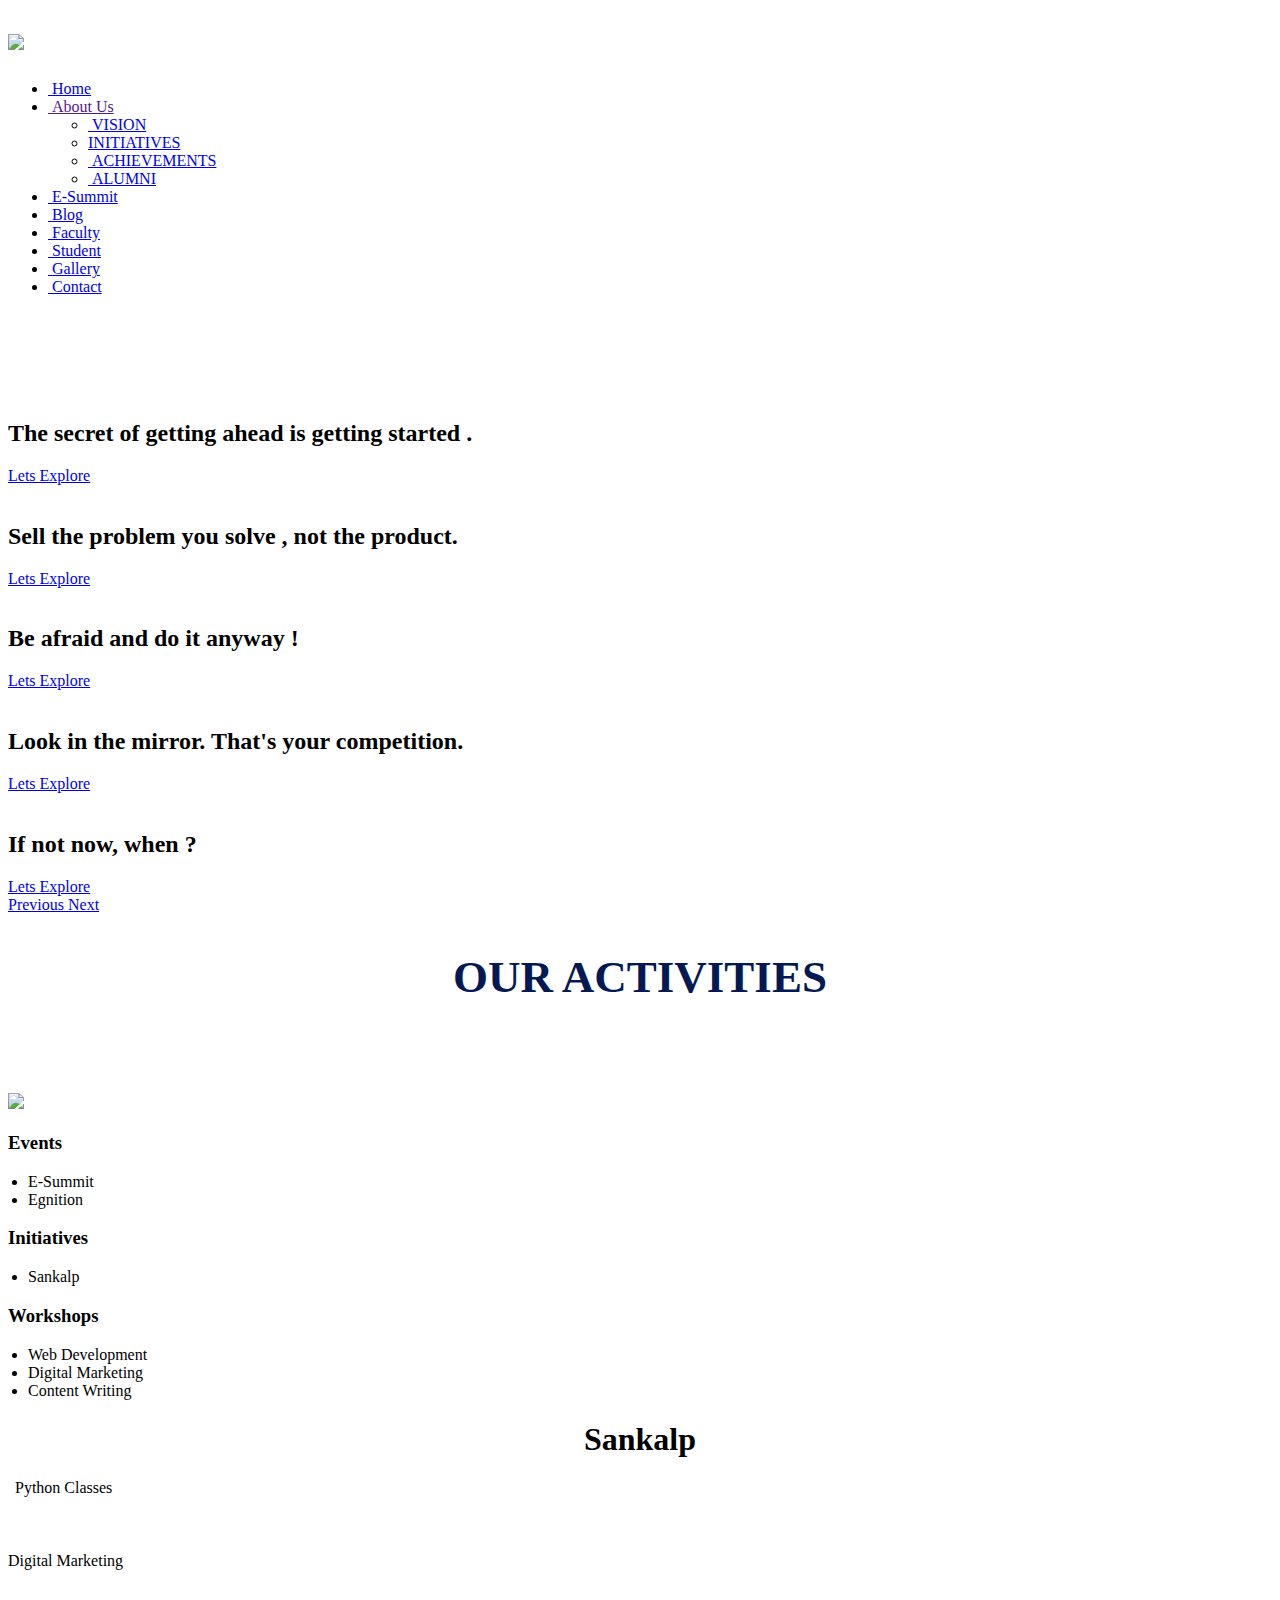
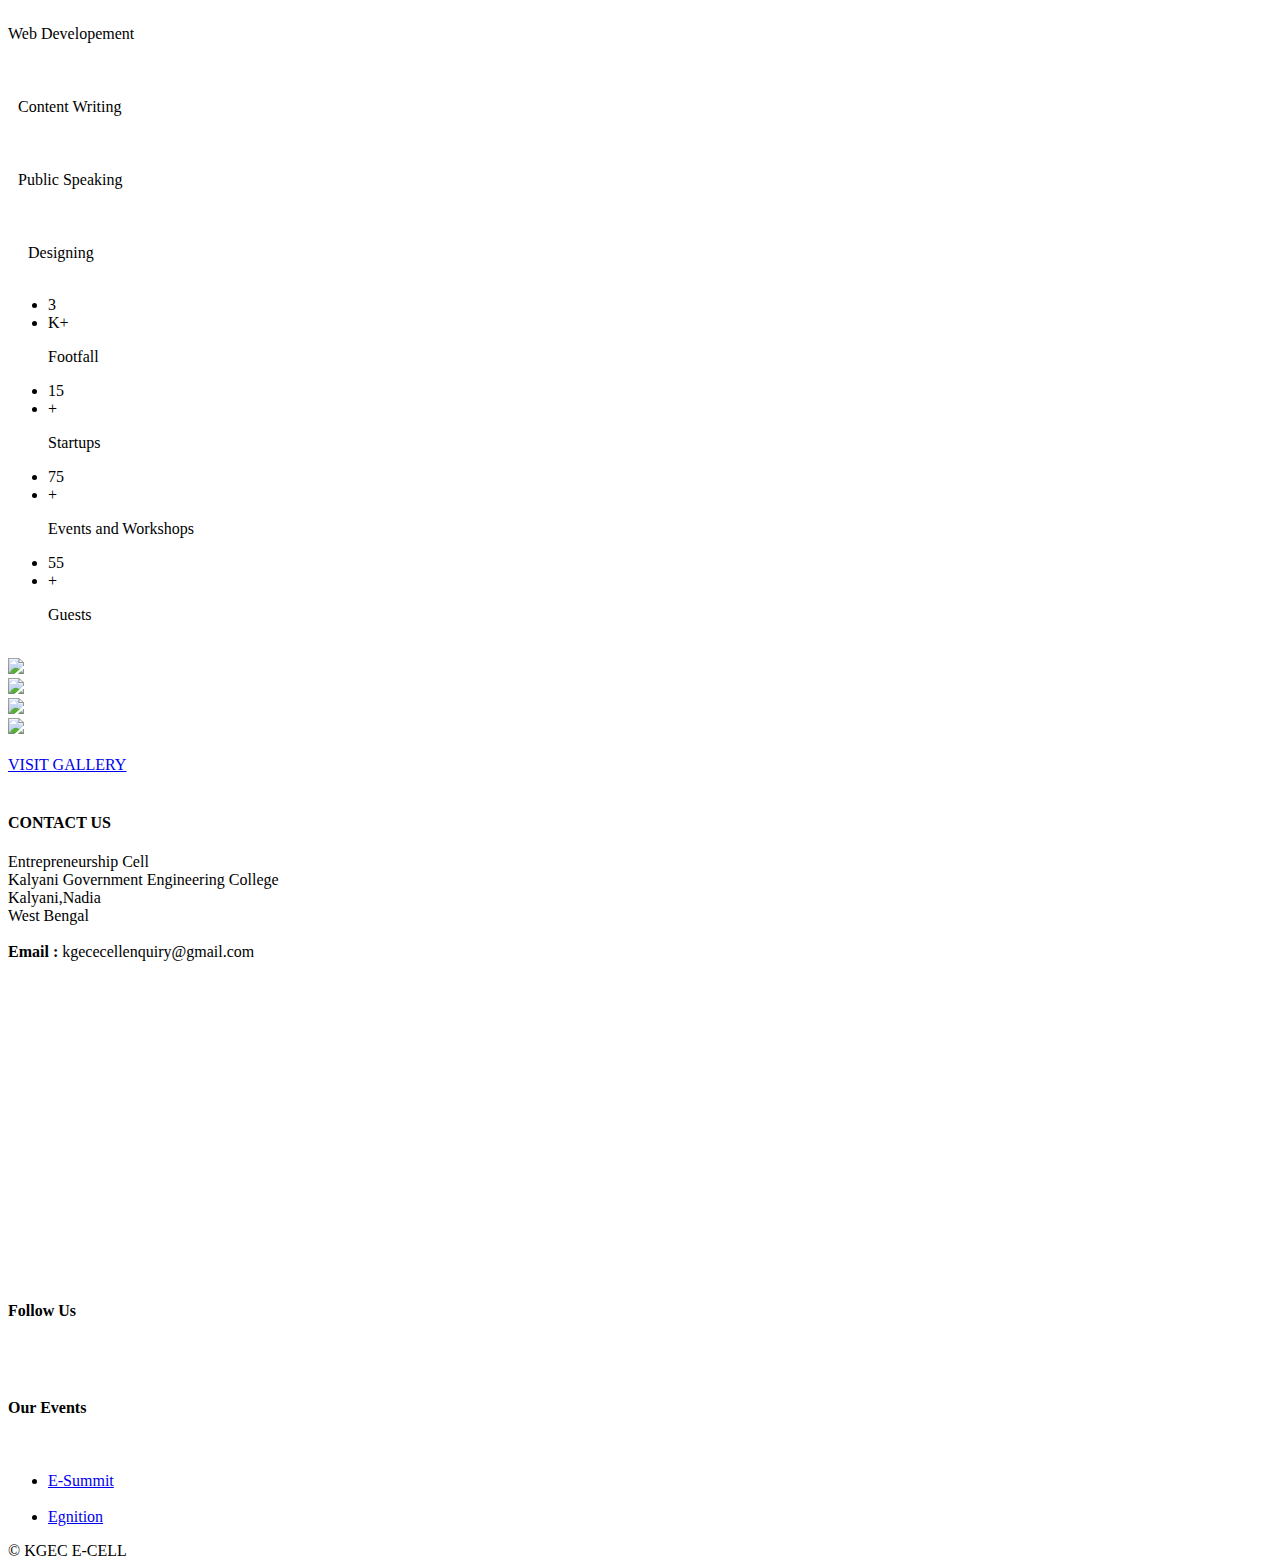
==== index.html @ 33a1c46d "CHANGES UPDATED" ====
<!DOCTYPE html>
<html lang="en">
<head>
  <meta charset="utf-8">
  <title>Entrepreneurship Cell-KGEC</title>
  <meta content="width=device-width, initial-scale=1.0" name="viewport">
  <meta content="" name="keywords">
  <meta content="" name="description">

  <!-- Favicons -->
  <link href="images/favicon-_1_.png" rel="icon">
  <link href="iimages/favicon.png" rel="apple-touch-icon">

  <!-- Google Fonts -->
  <link href="https://fonts.googleapis.com/css?family=Open+Sans:300,300i,400,400i,700,700i|Montserrat:300,400,500,700" rel="stylesheet">

  <!-- Bootstrap CSS File -->
  <link href="lib/bootstrap/css/bootstrap.min.css" rel="stylesheet">

  <!-- Libraries CSS Files -->
  <link href="lib/font-awesome/css/font-awesome.min.css" rel="stylesheet">
  <link href="lib/animate/animate.min.css" rel="stylesheet">
  <link href="lib/ionicons/css/ionicons.min.css" rel="stylesheet">
  <link href="lib/owlcarousel/assets/owl.carousel.min.css" rel="stylesheet">
  <link href="lib/lightbox/css/lightbox.min.css" rel="stylesheet">

  <!-- Main Stylesheet File -->
  <link href="css/style.css" rel="stylesheet">
<script type="js/main.js"></script>  
<meta property="og:site_name" content="Entrepreneurship Cell-KGEC"/>
<meta property="og:image" content="images/do.jpg">


  <!--<script src="http://ajax.googleapis.com/ajax/libs/jquery/1.8.3/jquery.min.js"></script>
<script src="dependencies/resslides.js"></script>--->

  <!-- =======================================================
    Theme Name: BizPage
    Theme URL: https://bootstrapmade.com/bizpage-bootstrap-business-template/
    Author: BootstrapMade.com
    License: https://bootstrapmade.com/license/
  ======================================================= -->
</head>

<body>

  <!-- Preloader ----------------->
<div id="preloader">
    <div class="preloader">
       <div class="sk-cube-grid">
            <div class="sk-cube sk-cube1"></div>
            <div class="sk-cube sk-cube2"></div>
            <div class="sk-cube sk-cube3"></div>
            <div class="sk-cube sk-cube4"></div>
            <div class="sk-cube sk-cube5"></div>
            <div class="sk-cube sk-cube6"></div>
            <div class="sk-cube sk-cube7"></div>
            <div class="sk-cube sk-cube8"></div>
            <div class="sk-cube sk-cube9"></div>
        </div>
    </div>
</div>

  <!--==========================
    Header
  ============================-->
 <!--<div class="cnt2" id='cnt2'>
        mobile version nav
        <div class="menu">
            <div class="app-menu">
                <div class="sidebar-box">
                    <div class="solid-head">
                        <img class="main-icon" src="images/thumbnail_large.png">
                        <p class="name1">KGEC-Ecell</p>
                    </div>
                    <ul class='main-nav2'>
                        <li class="nav-active2">
                            <a href="index.html">
                                <i class="fa fa-home"></i>&nbsp;Home</a>
                        </li>
                        <li>
                            <a href="about.html">
                                <i class="fa fa-user"></i>&nbsp;About Us</a>
                        </li>
                        <li>
                            <a href="esummit.html">
                                <i class='fa fa-asl-interpreting'></i>&nbsp;E-Summit</a>
                        </li>
                        <li>
                            <a href="https://kgececell.wordpress.com/">Blog</a>
                        </li>
                        <li>
                            <a href="faculty.html">
                                <i class="fa fa-user"></i>&nbsp;Faculty</a>
                        </li>
                        <li>
                            <a href="student.html">
                                <i class="fa fa-user"></i>&nbsp;Student</a>
                        </li>
                        <li>
                            <a href="gallery.html">
                                <i class="fa fa-image"></i>&nbsp;Gallery</a>
                        </li>
                    </ul>
                </div>
            </div>
        </div>-->



 <header id="header">
     <div class="container-fluid">

    <div id="logo" class="pull-left">
     
        <h1><a href="index.html"><img src="images/thumbnail_large.png" class="img-responsive"></a></h1>
      </div>
<nav id="nav-menu-container">
      
        <ul class="nav-menu">
           <li class="menu-active"><a href="#intro"><icon class="fa fa-home"></icon>&nbsp;Home</a></li>
           <li class="menu-has-children"><a href=""><icon class="fa fa-user"></icon>&nbsp;About Us</a>
           <ul>
              <li><a href="vision.html"><icon class="fa fa-eye"></icon>&nbsp;VISION </a></li>
              <li><a href="initiative.html"><icon class="fa fa-graduation-cap"></icon>INITIATIVES</a></li>
              <li><a href="achievement.html"><icon class="fa fa-trophy"></icon>&nbsp;ACHIEVEMENTS</a></li>
              <li><a href="alumni.html"><icon class="fa fa-users"></icon>&nbsp;ALUMNI</a></li>
            </ul>
        </li>
           <li><a href="esummit.html"><icon class='fa fa-asl-interpreting'></icon>&nbsp;E-Summit</a></li>
            <li><a href="https://kgececell.wordpress.com/"><icon class="fa fa-stumbleupon-circle"></icon>&nbsp;Blog</a></li>
          <li><a href="faculty.html"><icon class="fa fa-university"></icon>&nbsp;Faculty</a></li>
          <li><a href="student.html"><icon class="fa fa-users"></icon>&nbsp;Student</a></li>
          <li><a href="gallery.html"> <icon class="fa fa-image"></icon>&nbsp;Gallery</a></li>
          <li><a href="#footer"><icon class="fa fa-contao"></icon>&nbsp;Contact</a></li>
        </ul>
      </nav><!-- #nav-menu-container -->
    </div>
  </header><!-- #header -->

  <!--==========================
    Intro Section
  ============================-->
<!--<ul class="rslides">
  <li><img src="images/caro8.jpg" alt=""></li>
  <li><img src="images/caro2.jpg" alt=""></li>
  <li><img src="images/caro3.jpg" alt=""></li>
    <li><img src="images/caro6.jpeg" alt=""></li>
  <li><img src="images/caro5.jpg" alt=""></li>
</ul>-->

<br>
<br>
<br>

  <section id="intro" >
    <div class="intro-container">
      <div id="introCarousel" class="carousel  slide carousel-fade " data-ride="carousel">

        <ol class="carousel-indicators">
        </ol>

        <div class="carousel-inner" role="listbox">

          <div class="carousel-item active">
            <div class="carousel-background"><img src="images/caro8.jpg" class="img-responsive center-block" alt="" > </div>
            <div class="carousel-container">
              <div class="carousel-content">
                <h2>The secret of getting ahead is getting started .</h2>
               <!-- <p>Lorem ipsum dolor sit amet, consectetur adipiscing elit, sed do eiusmod tempor incididunt ut labore et dolore magna aliqua. Ut enim ad minim veniam, quis nostrud exercitation ullamco laboris nisi ut aliquip ex ea commodo consequat.</p>-->
                <a href="#tasks" class="btn-get-started scrollto">Lets Explore </a>
              </div>
            </div>
          </div>

          <div class="carousel-item">
            <div class="carousel-background"><img src="images/caro3.jpg" class="img-responsive center-block"  alt="" ></div>
            <div class="carousel-container">
              <div class="carousel-content">
                <h2>Sell the problem you solve , not the product.</h2>
              <!--  <p>Nam libero tempore, cum soluta nobis est eligendi optio cumque nihil impedit quo minus id quod maxime placeat facere possimus, omnis voluptas assumenda est, omnis dolor repellendus. Temporibus autem quibusdam et aut officiis debitis aut.</p>-->
                <a href="#tasks" class="btn-get-started scrollto">Lets Explore </a>
              </div>
            </div>
          </div>

          <div class="carousel-item">
            <div class="carousel-background"><img src="images/caro2.jpg" class="img-responsive center-block"  alt="" ></div>
            <div class="carousel-container">
              <div class="carousel-content">
               <h2>Be afraid and do it anyway !</h2>
               <!-- <p>Beatae vitae dicta sunt explicabo. Nemo enim ipsam voluptatem quia voluptas sit aspernatur aut odit aut fugit, sed quia consequuntur magni dolores eos qui ratione voluptatem sequi nesciunt omnis iste natus error sit voluptatem accusantium.</p>-->
                <a href="#tasks" class="btn-get-started scrollto">Lets Explore </a>
              </div>
            </div>
          </div>

          <div class="carousel-item">
            <div class="carousel-background"><img src="images/caro5.jpg" class="img-responsive center-block"  alt=""></div>
            <div class="carousel-container">
              <div class="carousel-content">
                <h2>Look in the mirror. That's your competition.</h2>
               <!-- <p>Neque porro quisquam est, qui dolorem ipsum quia dolor sit amet, consectetur, adipisci velit, sed quia non numquam eius modi tempora incidunt ut labore et dolore magnam aliquam quaerat voluptatem. Ut enim ad minima veniam, quis nostrum.</p>-->
                <a href="#tasks" class="btn-get-started scrollto">Lets Explore </a>
              </div>
            </div>
          </div>

          <div class="carousel-item">
            <div class="carousel-background"><img src="images/caro6.jpeg"  class="img-responsive center-block" alt="" ></div>
            <div class="carousel-container">
              <div class="carousel-content">
               <h2>If not now, when ?</h2>
              <!--  <p>Lorem ipsum dolor sit amet, consectetur adipiscing elit, sed do eiusmod tempor incididunt ut labore et dolore magna aliqua. Ut enim ad minim veniam, quis nostrud exercitation ullamco laboris nisi ut aliquip ex ea commodo consequat.</p>-->
                <a href="#tasks" class="btn-get-started scrollto">Lets Explore </a>
              </div>
            </div>
          </div>

        </div>

        <a class="carousel-control-prev" href="#introCarousel" role="button" data-slide="prev">
          <span class="carousel-control-prev-icon ion-chevron-left" aria-hidden="true"></span>
          <span class="sr-only">Previous</span>
        </a>

        <a class="carousel-control-next" href="#introCarousel" role="button" data-slide="next">
          <span class="carousel-control-next-icon ion-chevron-right" aria-hidden="true"></span>
          <span class="sr-only">Next</span>
        </a>

      </div>
    </div>
  </section> 
  <!--#intro -->

  <!--<main id="main">
    ==========================
      Featured Services Section
    ============================-->
    <section id="tasks">
      <div class="row" style="margin: 2vw 0 2vw 0;">
                <div class="col-12">
                    <h2 style="font-size: 45px;text-align:center;margin-bottom: 10vh;color:#021954;"><b>OUR ACTIVITIES</b></h2>
                </div>
                </div>
            <div class="container-fluid cn1">

                <div class="row">
                    <div class="d-none d-md-block col-md-3">
                        <div class="col-md-7 offset-2">
                            <img src="images/bulb.png" class="img-fluid" >
                        </div>
                    </div>
                    <div class="col-10 col-md-3 offset-md-0 offset-2">
                        <h3 ><b>Events</b></h3>
                        <ul class="ul1" style ="padding:0 0 0 20px">

                                <li>E-Summit</li>

                                <li>Egnition</li>

                        </ul>
                    </div>
                    <div class="col-10 col-md-3 offset-md-0 offset-2">
                        <h3><b>Initiatives</b></h3>
                        <ul class="ul1" style ="padding:0 0px 0 20px">

                                <li>Sankalp</li>



                        </ul>
                    </div>
                    <div class="col-10 col-md-3 offset-md-0 offset-2">
                        <h3><b>Workshops</b></h3>
                        <ul class="ul1" style ="padding:0 0px 0 20px">

                                <li>Web Development</li>

                                <li>Digital Marketing</li>

                                <li>Content Writing</li>

                        </ul>
                    </div>
                </div>
            </div>
    </section>
   <!-- <section id="featured-services">
      <div class="container">
        <div class="row">
          <div class="col-lg-4 box">
            <i class="ion-ios-bookmarks-outline"></i>
            <h4 class="title"><a href="">Lorem Ipsum Delino</a></h4>
            <p class="description">Voluptatum deleniti atque corrupti quos dolores et quas molestias excepturi sint occaecati cupiditate non provident</p>
          </div>
          <div class="col-lg-4 box box-bg">
            <i class="ion-ios-stopwatch-outline"></i>
            <h4 class="title"><a href="">Dolor Sitema</a></h4>
            <p class="description">Minim veniam, quis nostrud exercitation ullamco laboris nisi ut aliquip ex ea commodo consequat tarad limino ata</p>
          </div>
          <div class="col-lg-4 box">
            <i class="ion-ios-heart-outline"></i>
            <h4 class="title"><a href="">Sed ut perspiciatis</a></h4>
            <p class="description">Duis aute irure dolor in reprehenderit in voluptate velit esse cillum dolore eu fugiat nulla pariatur</p>
          </div>
        </div>
      </div>
    </section>--><!-- #featured-services -->

    
    <!--==========================
      Services Section
    ============================-->



    <section id = "sankalp" class="wow fadeIn" container-fluid>
            <div class="container-fluid grid1" >
                <div class="row">
                    <div class="col-12 col-md-12" > <h1 id="sank"> <center>Sankalp</center></h1></div></div>
                <div class="row ">
                    <div class="col-12 col-md-4 grid2 ">
                        <div class="row" >
                            <i class="fa fa-code" style="font-size:48px"></i>
                        </div>
                        <div class="row" style="padding-left:7px; " >
                   Python Classes 
                        </div>
                    </div>
                    <div class="col-12 col-md-4 grid2">
                            <div class="row" >
                                <i class="fa fa-facebook" style="font-size:48px;padding-left: 45px;"></i>
                            </div>
                            <div class="row"   >
                            Digital Marketing
                            </div>
                        </div>
                        <div class="col-12 col-md-4 grid2">
                                <div class="row" >
                                    <i class="fa fa-globe" style="font-size:48px;padding-left: 48px;"></i>
                                </div>
                                <div class="row"  >
                                Web Developement
                                </div>
                            </div>

                </div>
                <div class="row ">
                        <div class="col-12 col-md-4 grid2">
                            <div class="row" >
                                <i class="fa fa-pencil-square-o" style="font-size:48px;padding-left: 50px;"></i>
                            </div>
                            <div class="row" style="padding-left:10px;" >
                            Content Writing
                            </div>
                        </div>
                        <div class="col-12 col-md-4 grid2">
                                <div class="row" >
                                    <i class="fa fa-microphone" style="font-size:48px;padding-left: 50px;"></i>
                                </div>
                                <div class="row" style="padding-left:10px;">
                                Public Speaking
                                </div>
                            </div>
                            <div class="col-12 col-md-4 grid2">
                                    <div class="row" >
                                        <i class="fa fa-paint-brush" style="font-size:48px;padding-left:38px;"></i>
                                    </div>
                                    <div class="row" style="padding-left:20px;" >
                                    Designing
                                    </div>
                                </div>

                 

            </div>
          </div>
</section>
   
     
        
<!--<section id = "sankalp" class="wow fadeIn" container-fluid>
            <div class="container-fluid grid1" >
                <div class="row">
                    <div class="col-12 col-md-12" style="padding:60px 0 30px 0" > <h1 id="sank"> <center>Sankalp</center></h1></div></div>
                <div class="row ">
                    <div class="col-12 col-md-4 grid2">
                        <div class="row" style="padding-left:200px; margin-bottom:10px;">
                            <i class="fa fa-code" style="font-size:48px"></i>
                        </div>
                        <div class="row" style="padding:0 0 60px 165px">
                   Python Classes 
                        </div>
                    </div>
                    <div class="col-12 col-md-4 grid2">
                            <div class="row" style="padding-left:200px; margin-bottom:10px;">
                                <i class="fa fa-facebook" style="font-size:48px"></i>
                            </div>
                            <div class="row" style="padding-left:155px">
                            Digital Marketing
                            </div>
                        </div>
                        <div class="col-12 col-md-4 grid2">
                                <div class="row" style="padding-left:200px; margin-bottom:10px;">
                                    <i class="fa fa-globe" style="font-size:48px"></i>
                                </div>
                                <div class="row" style="padding-left:155px">
                                Web Developement
                                </div>
                            </div>
                </div>
                <div class="row ">
                        <div class="col-12 col-md-4 grid2">
                            <div class="row" style="padding-left:200px; margin-bottom:10px;">
                                <i class="fa fa-pencil-square-o" style="font-size:48px"></i>
                            </div>
                            <div class="row" style="padding-left:165px">
                            Content Writing
                            </div>
                        </div>
                        <div class="col-12 col-md-4 grid2">
                                <div class="row" style="padding-left:200px; margin-bottom:10px;">
                                    <i class="fa fa-microphone" style="font-size:48px"></i>
                                </div>
                                <div class="row" style="padding-left:165px">
                                Public Speaking
                                </div>
                            </div>
                            <div class="col-12 col-md-4 grid2">
                                    <div class="row" style="padding-left:200px; margin-bottom:10px;">
                                        <i class="fa fa-paint-brush" style="font-size:48px"></i>
                                    </div>
                                    <div class="row" style="padding-left:165px">
                                    Designing
                                    </div>
                                </div>
                 
            </div>
          </div>
</section>-->
        <!--<header class="section-header wow fadeInUp">
          <h3>Services</h3>
          <p>Laudem latine persequeris id sed, ex fabulas delectus quo. No vel partiendo abhorreant vituperatoribus, ad pro quaestio laboramus. Ei ubique vivendum pro. At ius nisl accusam lorenta zanos paradigno tridexa panatarel.</p>
        </header>
        <div class="row">
          <div class="col-lg-4 col-md-6 box wow bounceInUp" data-wow-duration="1.4s">
            <div class="icon"><i class="ion-ios-analytics-outline"></i></div>
            <h4 class="title"><a href="">Lorem Ipsum</a></h4>
            <p class="description">Voluptatum deleniti atque corrupti quos dolores et quas molestias excepturi sint occaecati cupiditate non provident</p>
          </div>
          <div class="col-lg-4 col-md-6 box wow bounceInUp" data-wow-duration="1.4s">
            <div class="icon"><i class="ion-ios-bookmarks-outline"></i></div>
            <h4 class="title"><a href="">Dolor Sitema</a></h4>
            <p class="description">Minim veniam, quis nostrud exercitation ullamco laboris nisi ut aliquip ex ea commodo consequat tarad limino ata</p>
          </div>
          <div class="col-lg-4 col-md-6 box wow bounceInUp" data-wow-duration="1.4s">
            <div class="icon"><i class="ion-ios-paper-outline"></i></div>
            <h4 class="title"><a href="">Sed ut perspiciatis</a></h4>
            <p class="description">Duis aute irure dolor in reprehenderit in voluptate velit esse cillum dolore eu fugiat nulla pariatur</p>
          </div>
          <div class="col-lg-4 col-md-6 box wow bounceInUp" data-wow-delay="0.1s" data-wow-duration="1.4s">
            <div class="icon"><i class="ion-ios-speedometer-outline"></i></div>
            <h4 class="title"><a href="">Magni Dolores</a></h4>
            <p class="description">Excepteur sint occaecat cupidatat non proident, sunt in culpa qui officia deserunt mollit anim id est laborum</p>
          </div>
          <div class="col-lg-4 col-md-6 box wow bounceInUp" data-wow-delay="0.1s" data-wow-duration="1.4s">
            <div class="icon"><i class="ion-ios-barcode-outline"></i></div>
            <h4 class="title"><a href="">Nemo Enim</a></h4>
            <p class="description">At vero eos et accusamus et iusto odio dignissimos ducimus qui blanditiis praesentium voluptatum deleniti atque</p>
          </div>
          <div class="col-lg-4 col-md-6 box wow bounceInUp" data-wow-delay="0.1s" data-wow-duration="1.4s">
            <div class="icon"><i class="ion-ios-people-outline"></i></div>
            <h4 class="title"><a href="">Eiusmod Tempor</a></h4>
            <p class="description">Et harum quidem rerum facilis est et expedita distinctio. Nam libero tempore, cum soluta nobis est eligendi</p>
          </div>
        </div>
      </div>
    </section>-->
    <!-- #services -->

    <!--==========================
      Call To Action Section
    ============================-->
    <!--<section id="call-to-action" class="wow fadeIn">
      <div class="container text-center">
        <h3>Call To Action</h3>
        <p> Duis aute irure dolor in reprehenderit in voluptate velit esse cillum dolore eu fugiat nulla pariatur. Excepteur sint occaecat cupidatat non proident, sunt in culpa qui officia deserunt mollit anim id est laborum.</p>
        <a class="cta-btn" href="#">Call To Action</a>
      </div>
    </section>--><!-- #call-to-action -->

    <!--==========================
      Skills Section
    ============================-->
   <!--<section id="skills">
      <div class="container">
        <header class="section-header">
          <h3>Our Skills</h3>
          
        </header>
        <div class="skills-content">
          <div class="progress">
            <div class="progress-bar bg-success" role="progressbar" aria-valuenow=95 aria-valuemin="0" aria-valuemax="100">
              <span class="skill">Web Development <i class="val">95%</i></span>
            </div>
          </div>
          <div class="progress">
            <div class="progress-bar bg-info" role="progressbar" aria-valuenow="90" aria-valuemin="0" aria-valuemax="100">
              <span class="skill">Designing <i class="val">90%</i></span>
            </div>
          </div>
          <div class="progress">
            <div class="progress-bar bg-warning" role="progressbar" aria-valuenow="75" aria-valuemin="0" aria-valuemax="100">
              <span class="skill">Content Writting <i class="val">75%</i></span>
            </div>
          </div>
          <div class="progress">
            <div class="progress-bar bg-danger" role="progressbar" aria-valuenow="60" aria-valuemin="0" aria-valuemax="100">
              <span class="skill">Digital Marketing <i class="val">60%</i></span>
            </div>
          </div>
        </div>
      </div>
    </section>-->

    <!--==========================
      Facts Section
    ============================-->
    <br>
    <section id="facts"  class="wow fadeIn">
      <div class="container">

       <!-- <header class="section-header">
          <h3>Facts</h3>
          <p>Sed ut perspiciatis unde omnis iste natus error sit voluptatem accusantium doloremque</p>
        </header>-->

        <div class="row counters">

  				<div class="col-lg-3 col-6 text-center">
                <ul class="lll1">
                                <li class="counter-value cou" data-toggle="counter-up">3

                                </li>
                                <li class="cou">
                                    K+
                                </li> <p>Footfall</p> </ul>
                               
                           
           <!-- <span data-toggle="counter-up">25</span>
            <p>Events and Workshops</p>-->
  				</div>

          <div class="col-lg-3 col-6 text-center">
            <ul class="lll1">
                                <li class="counter-value cou" data-toggle="counter-up">15

                                </li>
                                <li class="cou">
                                    +
                                </li>
                                <p>Startups</p>
                            </ul>
           <!-- <span data-toggle="counter-up">44</span>
            <p>Guests</p>-->
  				</div>

          <div class="col-lg-3 col-6 text-center">
            <ul class="lll1">
                                <li class="counter-value cou" data-toggle="counter-up">75

                                </li>
                                <li class="cou">
                                    +
                                </li>
                                <p>Events and Workshops</p>
                            </ul>
          <!--  <span data-toggle="counter-up">250</span>
            <p>Students</p>-->
  				</div>

          <div class="col-lg-3 col-6 text-center">
             <ul class="lll1">
                                <li class="counter-value cou" data-toggle="counter-up">55

                                </li>
                                <li class="cou">
                                    +
                                </li>
                                <p>Guests</p>
                            </ul>
           <!-- <span data-toggle="counter-up">2,500</span>
            <p>Football</p>-->
  				</div>

  			</div>

        <!--<div class="facts-img">
          <img src="img/facts-img.png" alt="" class="img-fluid">
        </div>-->

      </div>
    </section><!-- #facts -->
  
  <br>

  <section id="homegal">

         <div class="container-fluid glll">

            <div class="row gg11">
                <div class="col-md-3">
                    <img src="images/hg1.jpg" class="aa">

                </div>
                <div class="col-md-3">
                    <img src="images/hg2.jpg" class="aa">
                </div>
                <div class="col-md-3">
                    <img src="images/hg3.jpg" class="aa">
                </div>
                <div class="col-md-3">
                    <img src="images/hg4.jpg" class="aa">
                </div>
            </div>
            <br>
            <div class="row text-center">
                <div class="col-md-12">
                        <a href="gallery.html" class="btn fwb" id="gall"> <bold>VISIT GALLERY</bold></a>
                        
              </div>
            </div>

            </div>
        </section>

<br>

    <!--==========================
      Clients Section
    ============================-->
   <!-- <section id="clients" class="wow fadeInUp">
      <div class="container">
        <header class="section-header">
          <h3>Our Clients</h3>
        </header>
        <div class="owl-carousel clients-carousel">
          <img src="img/clients/client-1.png" alt="">
          <img src="img/clients/client-2.png" alt="">
          <img src="img/clients/client-3.png" alt="">
          <img src="img/clients/client-4.png" alt="">
          <img src="img/clients/client-5.png" alt="">
          <img src="img/clients/client-6.png" alt="">
          <img src="img/clients/client-7.png" alt="">
          <img src="img/clients/client-8.png" alt="">
        </div>
      </div>
    </section>--><!-- #clients -->

    <!--==========================
      Clients Section
    ============================-->
    <!--<section id="testimonials" class="section-bg wow fadeInUp">
      <div class="container">
        <header class="section-header">
          <h3>Testimonials</h3>
        </header>
        <div class="owl-carousel testimonials-carousel">
          <div class="testimonial-item">
            <img src="img/testimonial-1.jpg" class="testimonial-img" alt="">
            <h3>Saul Goodman</h3>
            <h4>Ceo &amp; Founder</h4>
            <p>
              <img src="img/quote-sign-left.png" class="quote-sign-left" alt="">
              Proin iaculis purus consequat sem cure digni ssim donec porttitora entum suscipit rhoncus. Accusantium quam, ultricies eget id, aliquam eget nibh et. Maecen aliquam, risus at semper.
              <img src="img/quote-sign-right.png" class="quote-sign-right" alt="">
            </p>
          </div>
          <div class="testimonial-item">
            <img src="img/testimonial-2.jpg" class="testimonial-img" alt="">
            <h3>Sara Wilsson</h3>
            <h4>Designer</h4>
            <p>
              <img src="img/quote-sign-left.png" class="quote-sign-left" alt="">
              Export tempor illum tamen malis malis eram quae irure esse labore quem cillum quid cillum eram malis quorum velit fore eram velit sunt aliqua noster fugiat irure amet legam anim culpa.
              <img src="img/quote-sign-right.png" class="quote-sign-right" alt="">
            </p>
          </div>
          <div class="testimonial-item">
            <img src="img/testimonial-3.jpg" class="testimonial-img" alt="">
            <h3>Jena Karlis</h3>
            <h4>Store Owner</h4>
            <p>
              <img src="img/quote-sign-left.png" class="quote-sign-left" alt="">
              Enim nisi quem export duis labore cillum quae magna enim sint quorum nulla quem veniam duis minim tempor labore quem eram duis noster aute amet eram fore quis sint minim.
              <img src="img/quote-sign-right.png" class="quote-sign-right" alt="">
            </p>
          </div>
          <div class="testimonial-item">
            <img src="img/testimonial-4.jpg" class="testimonial-img" alt="">
            <h3>Matt Brandon</h3>
            <h4>Freelancer</h4>
            <p>
              <img src="img/quote-sign-left.png" class="quote-sign-left" alt="">
              Fugiat enim eram quae cillum dolore dolor amet nulla culpa multos export minim fugiat minim velit minim dolor enim duis veniam ipsum anim magna sunt elit fore quem dolore labore illum veniam.
              <img src="img/quote-sign-right.png" class="quote-sign-right" alt="">
            </p>
          </div>
          <div class="testimonial-item">
            <img src="img/testimonial-5.jpg" class="testimonial-img" alt="">
            <h3>John Larson</h3>
            <h4>Entrepreneur</h4>
            <p>
              <img src="img/quote-sign-left.png" class="quote-sign-left" alt="">
              Quis quorum aliqua sint quem legam fore sunt eram irure aliqua veniam tempor noster veniam enim culpa labore duis sunt culpa nulla illum cillum fugiat legam esse veniam culpa fore nisi cillum quid.
              <img src="img/quote-sign-right.png" class="quote-sign-right" alt="">
            </p>
          </div>
        </div>
      </div>
    </section>--><!-- #testimonials -->

    <!--==========================
      Team Section
    ============================-->
   <!-- <section id="team">
      <div class="container">
        <div class="section-header wow fadeInUp">
          <h3>Team</h3>
          <p>Sed ut perspiciatis unde omnis iste natus error sit voluptatem accusantium doloremque</p>
        </div>
        <div class="row">
          <div class="col-lg-3 col-md-6 wow fadeInUp">
            <div class="member">
              <img src="img/team-1.jpg" class="img-fluid" alt="">
              <div class="member-info">
                <div class="member-info-content">
                  <h4>Walter White</h4>
                  <span>Chief Executive Officer</span>
                  <div class="social">
                    <a href=""><i class="fa fa-twitter"></i></a>
                    <a href=""><i class="fa fa-facebook"></i></a>
                    <a href=""><i class="fa fa-google-plus"></i></a>
                    <a href=""><i class="fa fa-linkedin"></i></a>
                  </div>
                </div>
              </div>
            </div>
          </div>
          <div class="col-lg-3 col-md-6 wow fadeInUp" data-wow-delay="0.1s">
            <div class="member">
              <img src="img/team-2.jpg" class="img-fluid" alt="">
              <div class="member-info">
                <div class="member-info-content">
                  <h4>Sarah Jhonson</h4>
                  <span>Product Manager</span>
                  <div class="social">
                    <a href=""><i class="fa fa-twitter"></i></a>
                    <a href=""><i class="fa fa-facebook"></i></a>
                    <a href=""><i class="fa fa-google-plus"></i></a>
                    <a href=""><i class="fa fa-linkedin"></i></a>
                  </div>
                </div>
              </div>
            </div>
          </div>
          <div class="col-lg-3 col-md-6 wow fadeInUp" data-wow-delay="0.2s">
            <div class="member">
              <img src="img/team-3.jpg" class="img-fluid" alt="">
              <div class="member-info">
                <div class="member-info-content">
                  <h4>William Anderson</h4>
                  <span>CTO</span>
                  <div class="social">
                    <a href=""><i class="fa fa-twitter"></i></a>
                    <a href=""><i class="fa fa-facebook"></i></a>
                    <a href=""><i class="fa fa-google-plus"></i></a>
                    <a href=""><i class="fa fa-linkedin"></i></a>
                  </div>
                </div>
              </div>
            </div>
          </div>
          <div class="col-lg-3 col-md-6 wow fadeInUp" data-wow-delay="0.3s">
            <div class="member">
              <img src="img/team-4.jpg" class="img-fluid" alt="">
              <div class="member-info">
                <div class="member-info-content">
                  <h4>Amanda Jepson</h4>
                  <span>Accountant</span>
                  <div class="social">
                    <a href=""><i class="fa fa-twitter"></i></a>
                    <a href=""><i class="fa fa-facebook"></i></a>
                    <a href=""><i class="fa fa-google-plus"></i></a>
                    <a href=""><i class="fa fa-linkedin"></i></a>
                  </div>
                </div>
              </div>
            </div>
          </div>
        </div>
      </div>
    </section>--><!-- #team -->

    <!--==========================
      Contact Section
    ============================-->
    <!--<section id="contact" class="section-bg wow fadeInUp">
      <div class="container">
        <div class="section-header">
          <h3>Contact Us</h3>
          <p>Sed ut perspiciatis unde omnis iste natus error sit voluptatem accusantium doloremque</p>
        </div>
        <div class="row contact-info">
          <div class="col-md-4">
            <div class="contact-address">
              <i class="ion-ios-location-outline"></i>
              <h3>Address</h3>
              <address>A108 Adam Street, NY 535022, USA</address>
            </div>
          </div>
          <div class="col-md-4">
            <div class="contact-phone">
              <i class="ion-ios-telephone-outline"></i>
              <h3>Phone Number</h3>
              <p><a href="tel:+155895548855">+1 5589 55488 55</a></p>
            </div>
          </div>
          <div class="col-md-4">
            <div class="contact-email">
              <i class="ion-ios-email-outline"></i>
              <h3>Email</h3>
              <p><a href="mailto:info@example.com">info@example.com</a></p>
            </div>
          </div>
        </div>
        <div class="form">
          <div id="sendmessage">Your message has been sent. Thank you!</div>
          <div id="errormessage"></div>
          <form action="" method="post" role="form" class="contactForm">
            <div class="form-row">
              <div class="form-group col-md-6">
                <input type="text" name="name" class="form-control" id="name" placeholder="Your Name" data-rule="minlen:4" data-msg="Please enter at least 4 chars" />
                <div class="validation"></div>
              </div>
              <div class="form-group col-md-6">
                <input type="email" class="form-control" name="email" id="email" placeholder="Your Email" data-rule="email" data-msg="Please enter a valid email" />
                <div class="validation"></div>
              </div>
            </div>
            <div class="form-group">
              <input type="text" class="form-control" name="subject" id="subject" placeholder="Subject" data-rule="minlen:4" data-msg="Please enter at least 8 chars of subject" />
              <div class="validation"></div>
            </div>
            <div class="form-group">
              <textarea class="form-control" name="message" rows="5" data-rule="required" data-msg="Please write something for us" placeholder="Message"></textarea>
              <div class="validation"></div>
            </div>
            <div class="text-center"><button type="submit">Send Message</button></div>
          </form>
        </div>
      </div>
    </section> #contact -->

 <!-- </main>-->

  <!--==========================
    Footer
  ============================-->
   <footer id="footer">
    <div class="footer-top">
      <div class="container">
        <div class="row">
          <div class="col-lg-4 col-md-6 footer-links">
            <h4>CONTACT US</h4>
            <p> Entrepreneurship Cell <br>
              Kalyani Government Engineering College<br>
              Kalyani,Nadia <br>
              West Bengal    <br>
              <br>
              <strong>Email : </strong>kgececellenquiry@gmail.com</p>
           <p><iframe src="https://www.google.com/maps/embed?pb=!1m18!1m12!1m3!1d3672.8812201808146!2d88.44659801424989!3d22.991394923263652!2m3!1f0!2f0!3f0!3m2!1i1024!2i768!4f13.1!3m3!1m2!1s0x39f8952d71094a7f%3A0x8f1c6d3ff467d96b!2sKalyani%20Government%20Engineering%20College!5e0!3m2!1sen!2sin!4v1583172378229!5m2!1sen!2sin" width="300" height="300" frameborder="0" style="border:0;" allowfullscreen=""></iframe></p>
          </div>

          <div class="col-lg-4 col-md-6 footer-contact">
            <h4>Follow Us</h4>
            <br>
           
            <div class="social-links">
               <a href="https://twitter.com/kgececell" class="twitter"><i class="fa fa-twitter"></i></a>
              <a href="https://www.facebook.com/KGEC.ECELL/" class="facebook"><i class="fa fa-facebook"></i></a>
              <a href="https://www.instagram.com/kgececell/?hl=en" class="instagram"><i class="fa fa-instagram"></i></a>
              <a href="https://www.quora.com/profile/Entrepreneurship-Cell-Kalyani-Government-Engineering-College?ch=10&share=ba64d4e8&srid=u8tvL5" target="_blank">
                                            <i class="fa fa-quora fo"></i> </a>  
        <a href="https://www.linkedin.com/company/kgec-e-cell/?originalSubdomain=in" class="linkedin"><i class="fa fa-linkedin"></i></a>
            </div>
            <br>
          </div>

          <div class="col-lg-4 col-md-6 footer-newsletter">
            <h4>Our Events</h4>
            <br>
             <ul>
                                    <li >
                                        <a href="esummit.html">E-Summit</a>
                                    </li> 
                                     <br>
                                    <li >
                                        <a href="https://kgececell.wordpress.com/2019/09/10/egnition2k19-launch-of-the-mighty-rocket/">Egnition</a>
                                    </li>
                                </ul>
          </div>
        </div>
      </div>
    </div>

    <div class="container">
      <div class="copyright">
        &copy; KGEC E-CELL 
      </div>
    </div>
  </footer>
  <!--<footer id="footer" class="section-bg wow fadeInUp container-fluid">
    <div class="footer-top">
      <div class="container">
        <div class="row">
          <div class="col-lg-4 col-md-6 footer-info">
            <h2>CONTACT US</h2>
            <p> Entrepreneurship Cell <br>
              Kalyani Government Engineering College<br>
              Kalyani,Nadia <br>
              West Bengal    <br>
              <br>
              <strong>Email : </strong> kgececellenquiry@gmail.com</p>
          </div>
          <div class="col-lg-4 col-md-6  footer-contact">
            <h2>FOLLOW US</h2>
            <div class="social-links">
              <a href="https://twitter.com/kgececell" class="twitter"><i class="fa fa-twitter"></i></a>
              <a href="https://www.facebook.com/KGEC.ECELL/" class="facebook"><i class="fa fa-facebook"></i></a>
              <a href="https://www.instagram.com/kgececell/?hl=en" class="instagram"><i class="fa fa-instagram"></i></a>
              <a href="https://plus.google.com/112260472232818738617" target="_blank">
                                            <i class="fa fa-google-plus fo"></i> </a>  
        <a href="https://www.linkedin.com/company/kgec-e-cell/?originalSubdomain=in" class="linkedin"><i class="fa fa-linkedin"></i></a>
           </div>
          </div>
           <div class="col-lg-4 col-md-6  footer-newsletter">
           <h2>OUR EVENTS</h2>
             <ul class="event-list">
                                    <li class="eve">
                                        <a href="">E-Summit</a>
                                    </li> 
                                    <li class="eve">
                                        <a href="">Egnition</a>
                                    </li>
                                </ul>
           </div>
           
        </div>
      </div>
    </div>
    <div class="container">
      <div class="copyright">
        &copy; KGEC E-CELL 
      </div>
    </div>
  </footer>--><!-- #footer -->

  <a href="#" class="back-to-top"><i class="fa fa-chevron-up"></i></a>
  <!-- Uncomment below i you want to use a preloader -->
  <!-- <div id="preloader"></div> -->

  <!-- JavaScript Libraries -->
  <script src="lib/jquery/jquery.min.js"></script>
  <script src="lib/jquery/jquery-migrate.min.js"></script>
  <script src="lib/bootstrap/js/bootstrap.bundle.min.js"></script>
  <script src="lib/easing/easing.min.js"></script>
  <script src="lib/superfish/hoverIntent.js"></script>
  <script src="lib/superfish/superfish.min.js"></script>
  <script src="lib/wow/wow.min.js"></script>
  <script src="lib/waypoints/waypoints.min.js"></script>
  <script src="lib/counterup/counterup.min.js"></script>
  <script src="lib/owlcarousel/owl.carousel.min.js"></script>
  <script src="lib/isotope/isotope.pkgd.min.js"></script>
  <script src="lib/lightbox/js/lightbox.min.js"></script>
  <script src="lib/touchSwipe/jquery.touchSwipe.min.js"></script>
  <!-- Contact Form JavaScript File -->
  <script src="contactform/contactform.js"></script>

  <!-- Template Main Javascript File -->
  <script src="js/main.js"></script>

</body>
</html>
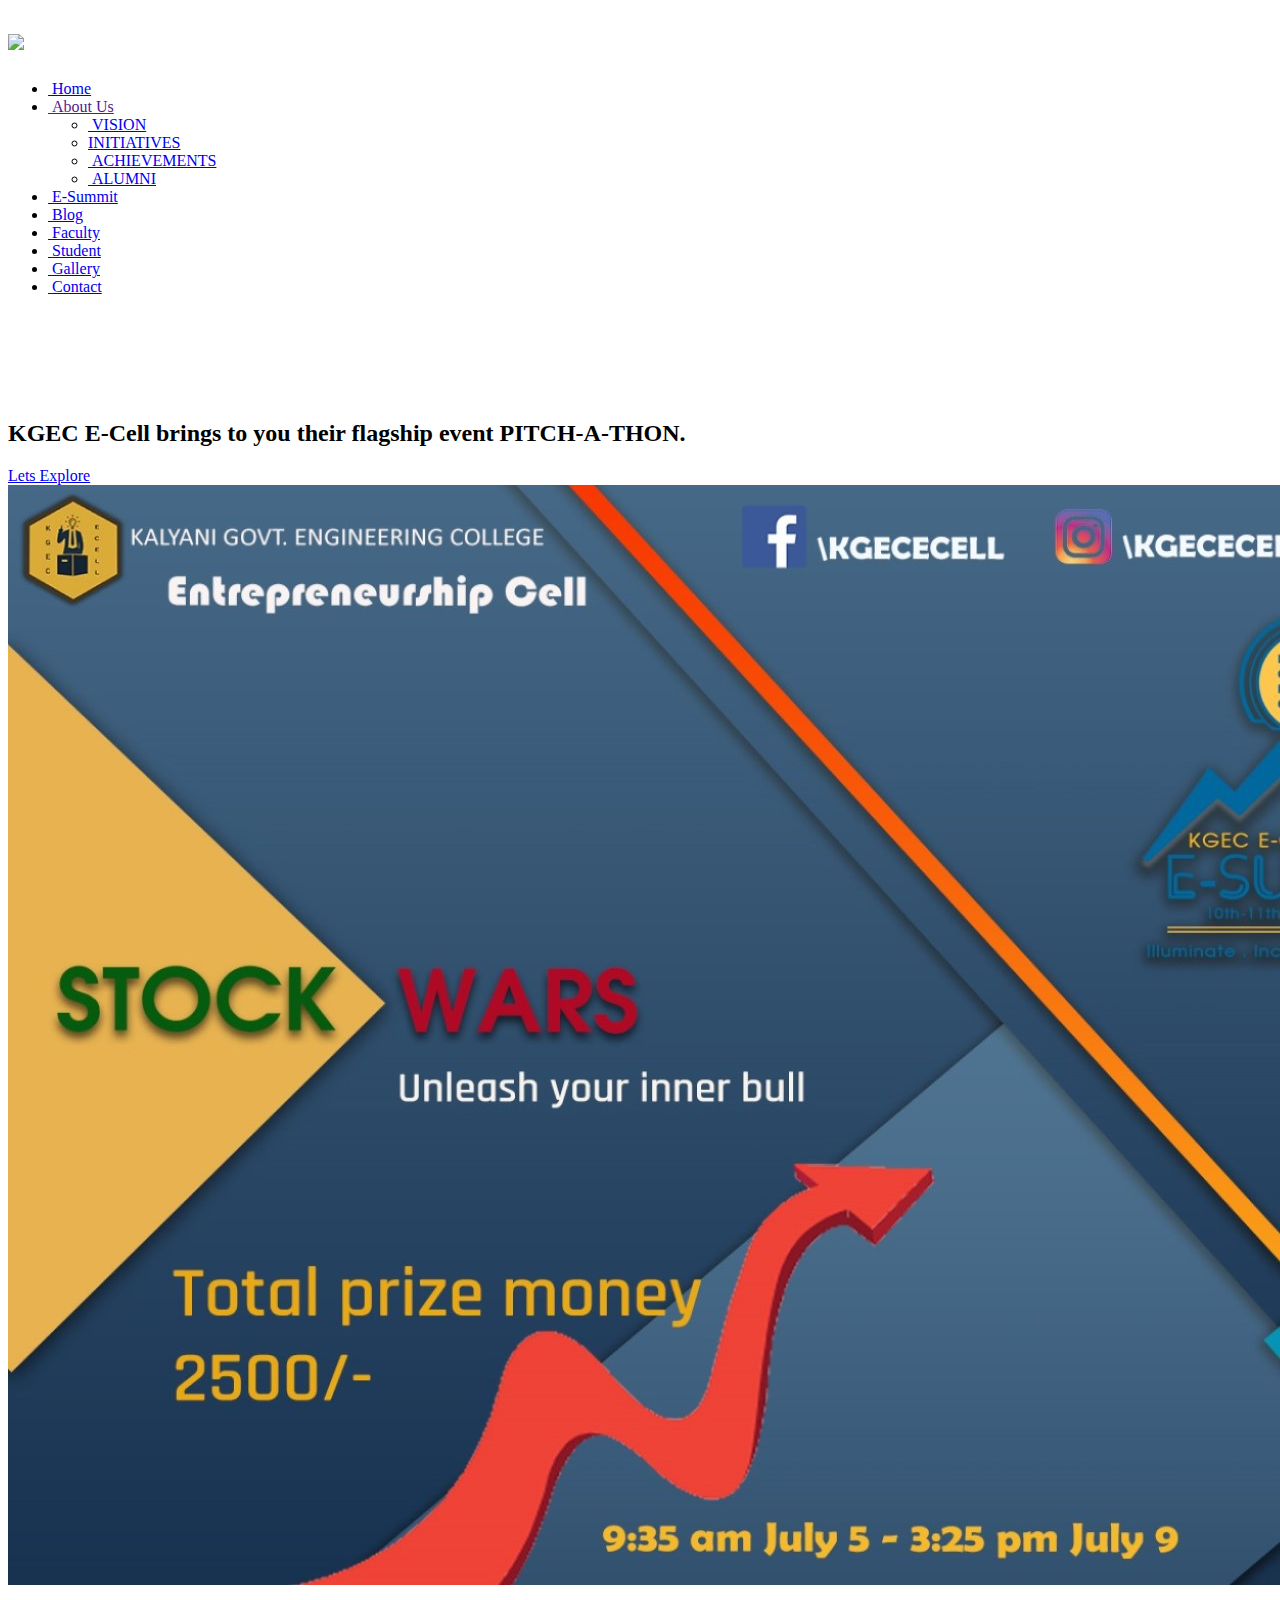
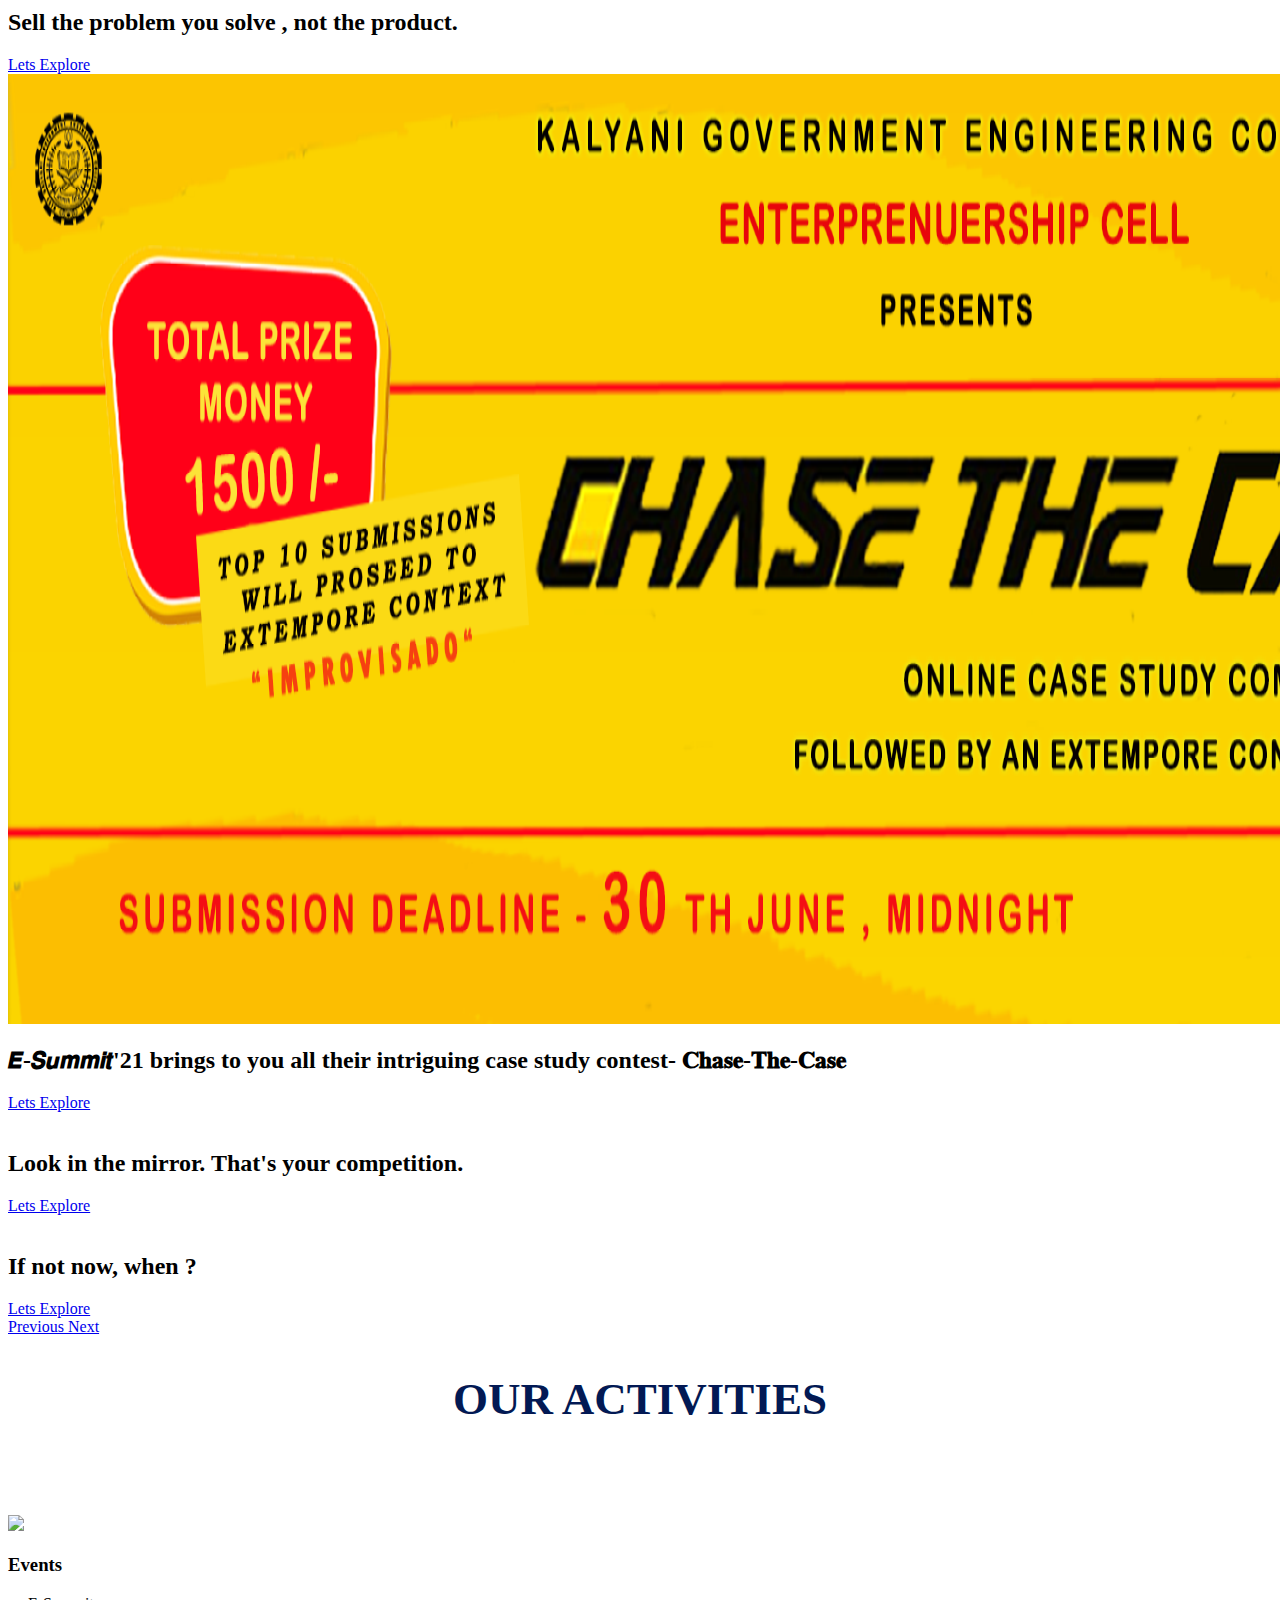
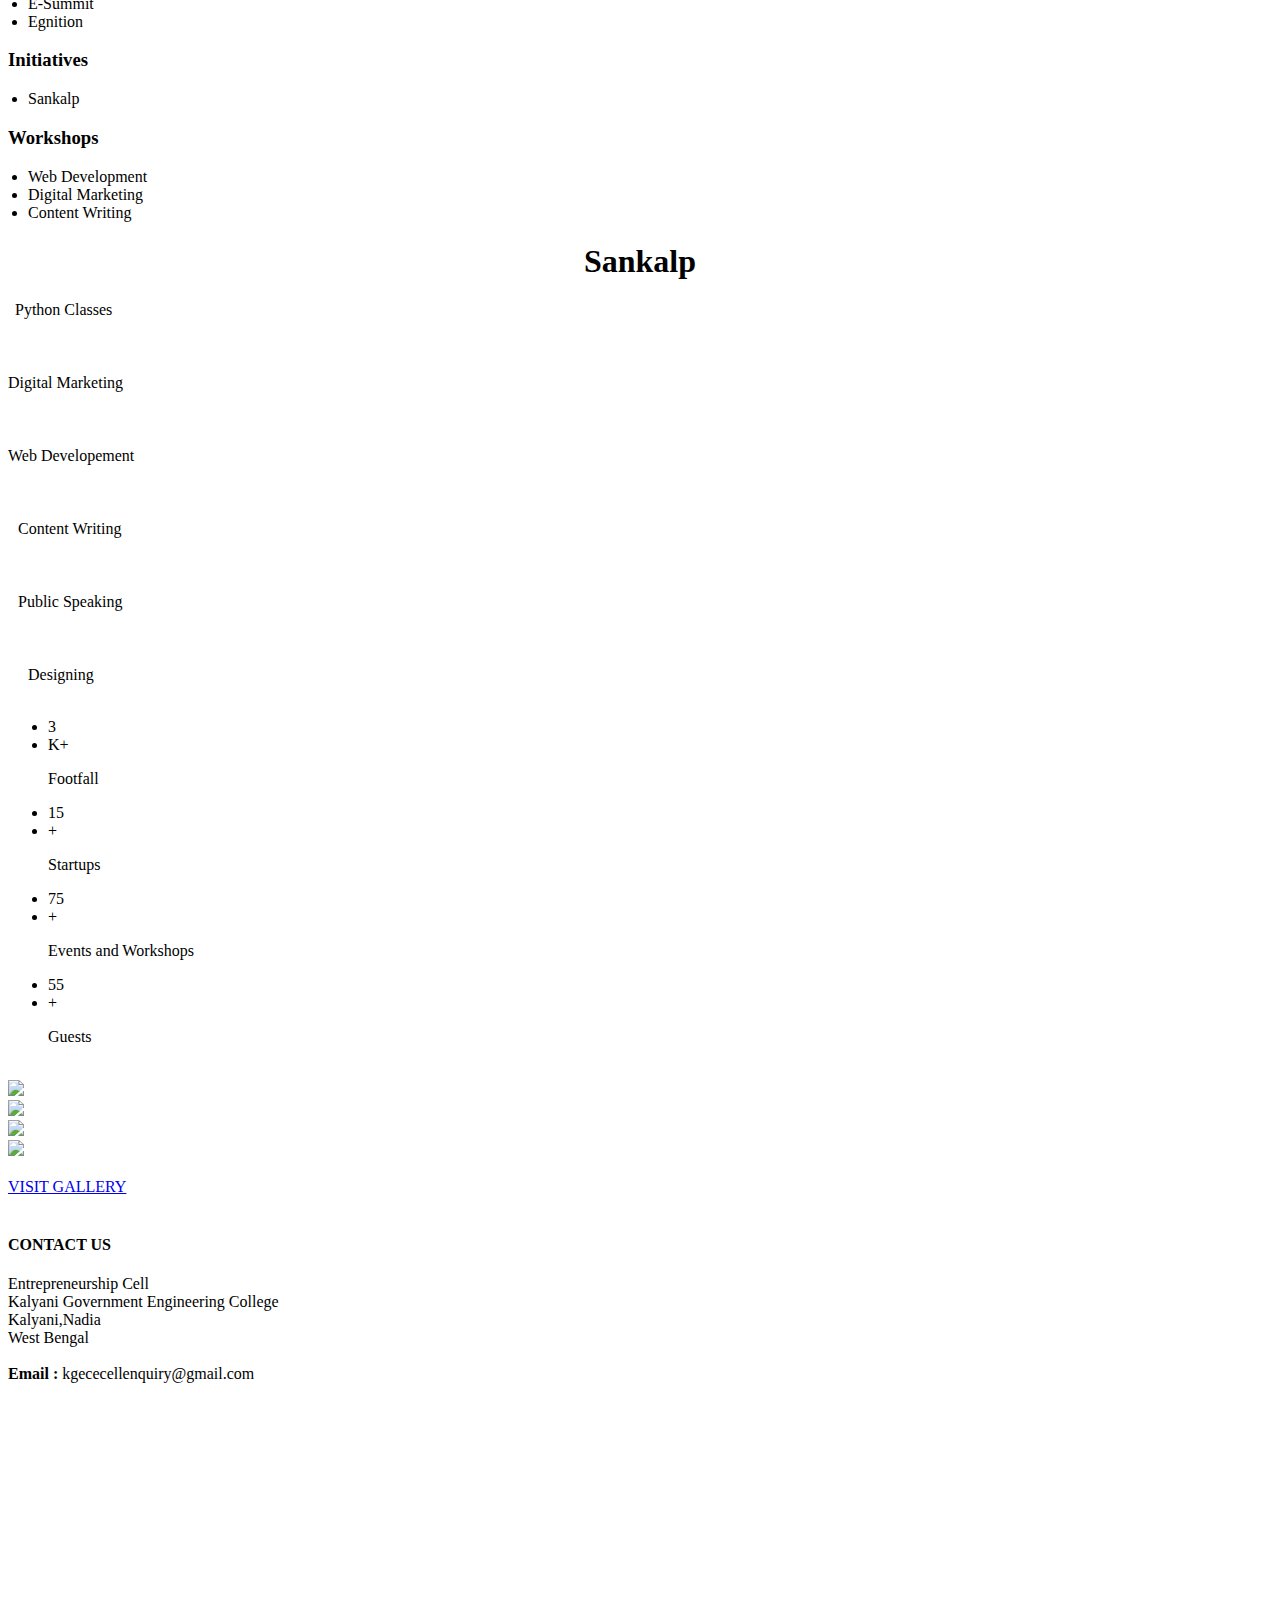
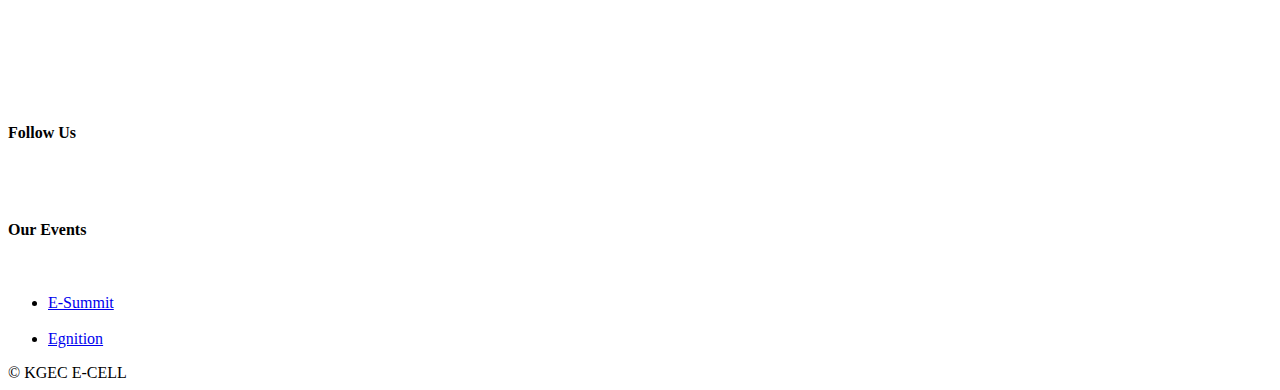
==== commit 70b36691: "23-06-2021" ====
--- a/index.html
+++ b/index.html
@@ -163,18 +163,18 @@
         <div class="carousel-inner" role="listbox">
 
           <div class="carousel-item active">
-            <div class="carousel-background"><img src="images/caro8.jpg" class="img-responsive center-block" alt="" > </div>
+            <div class="carousel-background"><img src="images/Pitchathon banner 5.jpg" class="img-responsive center-block" alt="" > </div>
             <div class="carousel-container">
               <div class="carousel-content">
-                <h2>The secret of getting ahead is getting started .</h2>
+                <h2>KGEC E-Cell brings to you their flagship event PITCH-A-THON.</h2>
                <!-- <p>Lorem ipsum dolor sit amet, consectetur adipiscing elit, sed do eiusmod tempor incididunt ut labore et dolore magna aliqua. Ut enim ad minim veniam, quis nostrud exercitation ullamco laboris nisi ut aliquip ex ea commodo consequat.</p>-->
-                <a href="#tasks" class="btn-get-started scrollto">Lets Explore </a>
+                <a href="https://www.facebook.com/KGEC.ECELL/posts/1737925086392994" class="btn-get-started scrollto">Lets Explore </a>
               </div>
             </div>
           </div>
 
           <div class="carousel-item">
-            <div class="carousel-background"><img src="images/caro3.jpg" class="img-responsive center-block"  alt="" ></div>
+            <div class="carousel-background"><img src="images/STOCK WARS banner1a.jpg" class="img-responsive center-block"  alt="" ></div>
             <div class="carousel-container">
               <div class="carousel-content">
                 <h2>Sell the problem you solve , not the product.</h2>
@@ -185,12 +185,12 @@
           </div>
 
           <div class="carousel-item">
-            <div class="carousel-background"><img src="images/caro2.jpg" class="img-responsive center-block"  alt="" ></div>
+            <div class="carousel-background"><img src="images/CASE STUDY 1920.png" class="img-responsive center-block"  alt="" ></div>
             <div class="carousel-container">
               <div class="carousel-content">
-               <h2>Be afraid and do it anyway !</h2>
+               <h2>𝙀-𝙎𝙪𝙢𝙢𝙞𝙩'21 brings to you all their intriguing case study contest- 𝐂𝐡𝐚𝐬𝐞-𝐓𝐡𝐞-𝐂𝐚𝐬𝐞</h2>
                <!-- <p>Beatae vitae dicta sunt explicabo. Nemo enim ipsam voluptatem quia voluptas sit aspernatur aut odit aut fugit, sed quia consequuntur magni dolores eos qui ratione voluptatem sequi nesciunt omnis iste natus error sit voluptatem accusantium.</p>-->
-                <a href="#tasks" class="btn-get-started scrollto">Lets Explore </a>
+                <a href="https://www.facebook.com/KGEC.ECELL/posts/1742577399261096" class="btn-get-started scrollto">Lets Explore </a>
               </div>
             </div>
           </div>
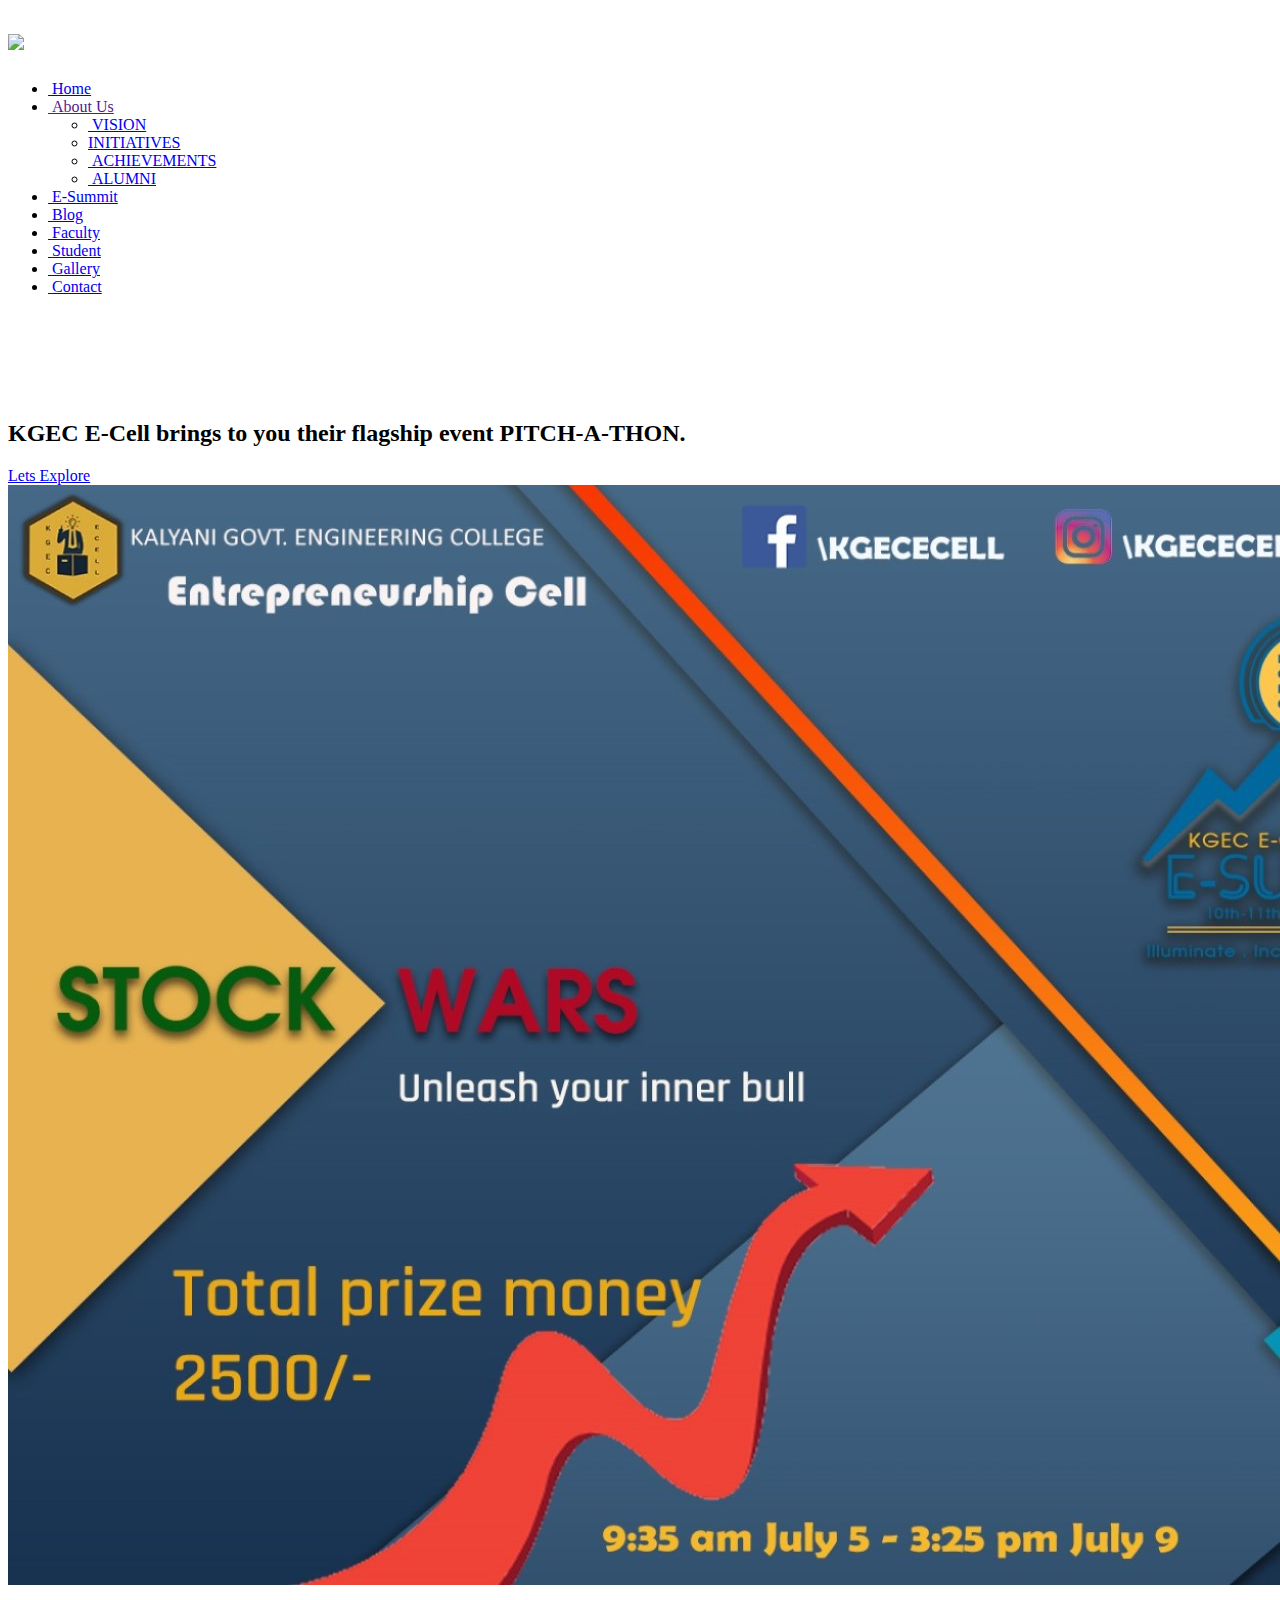
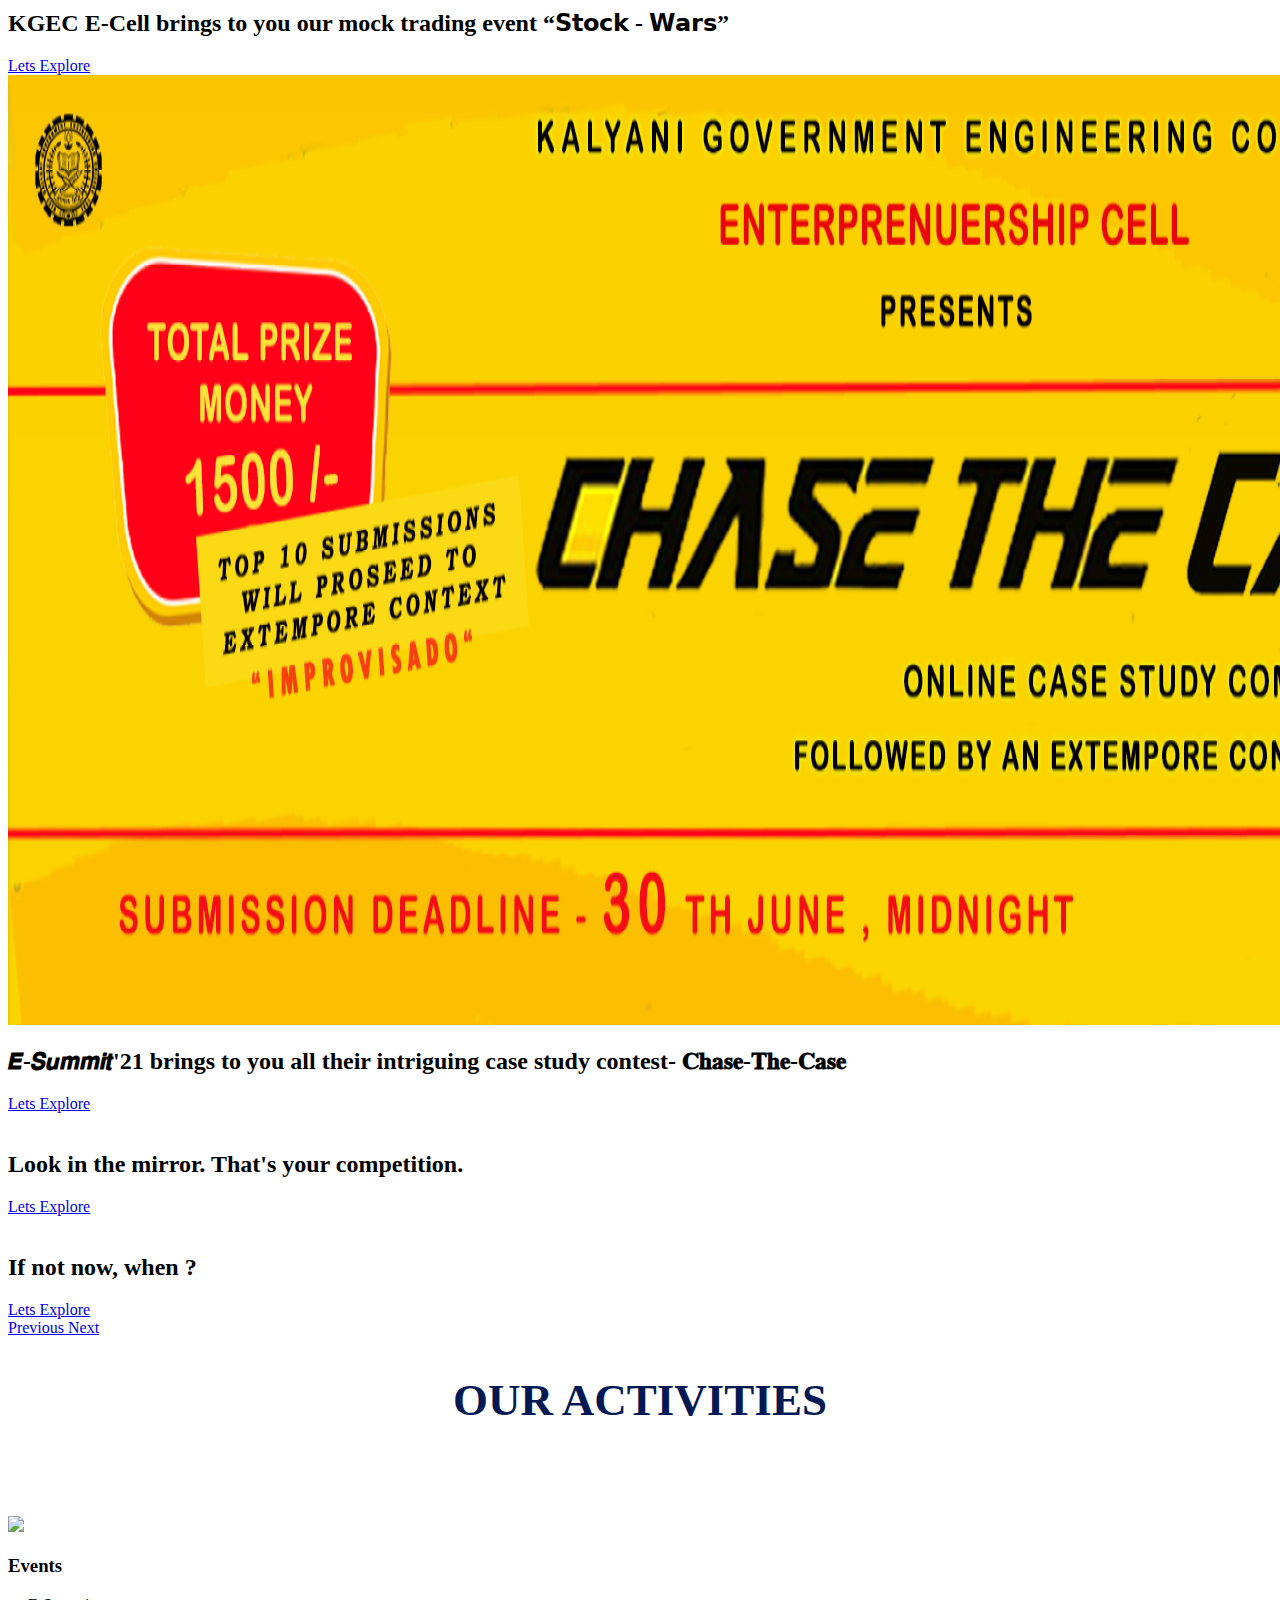
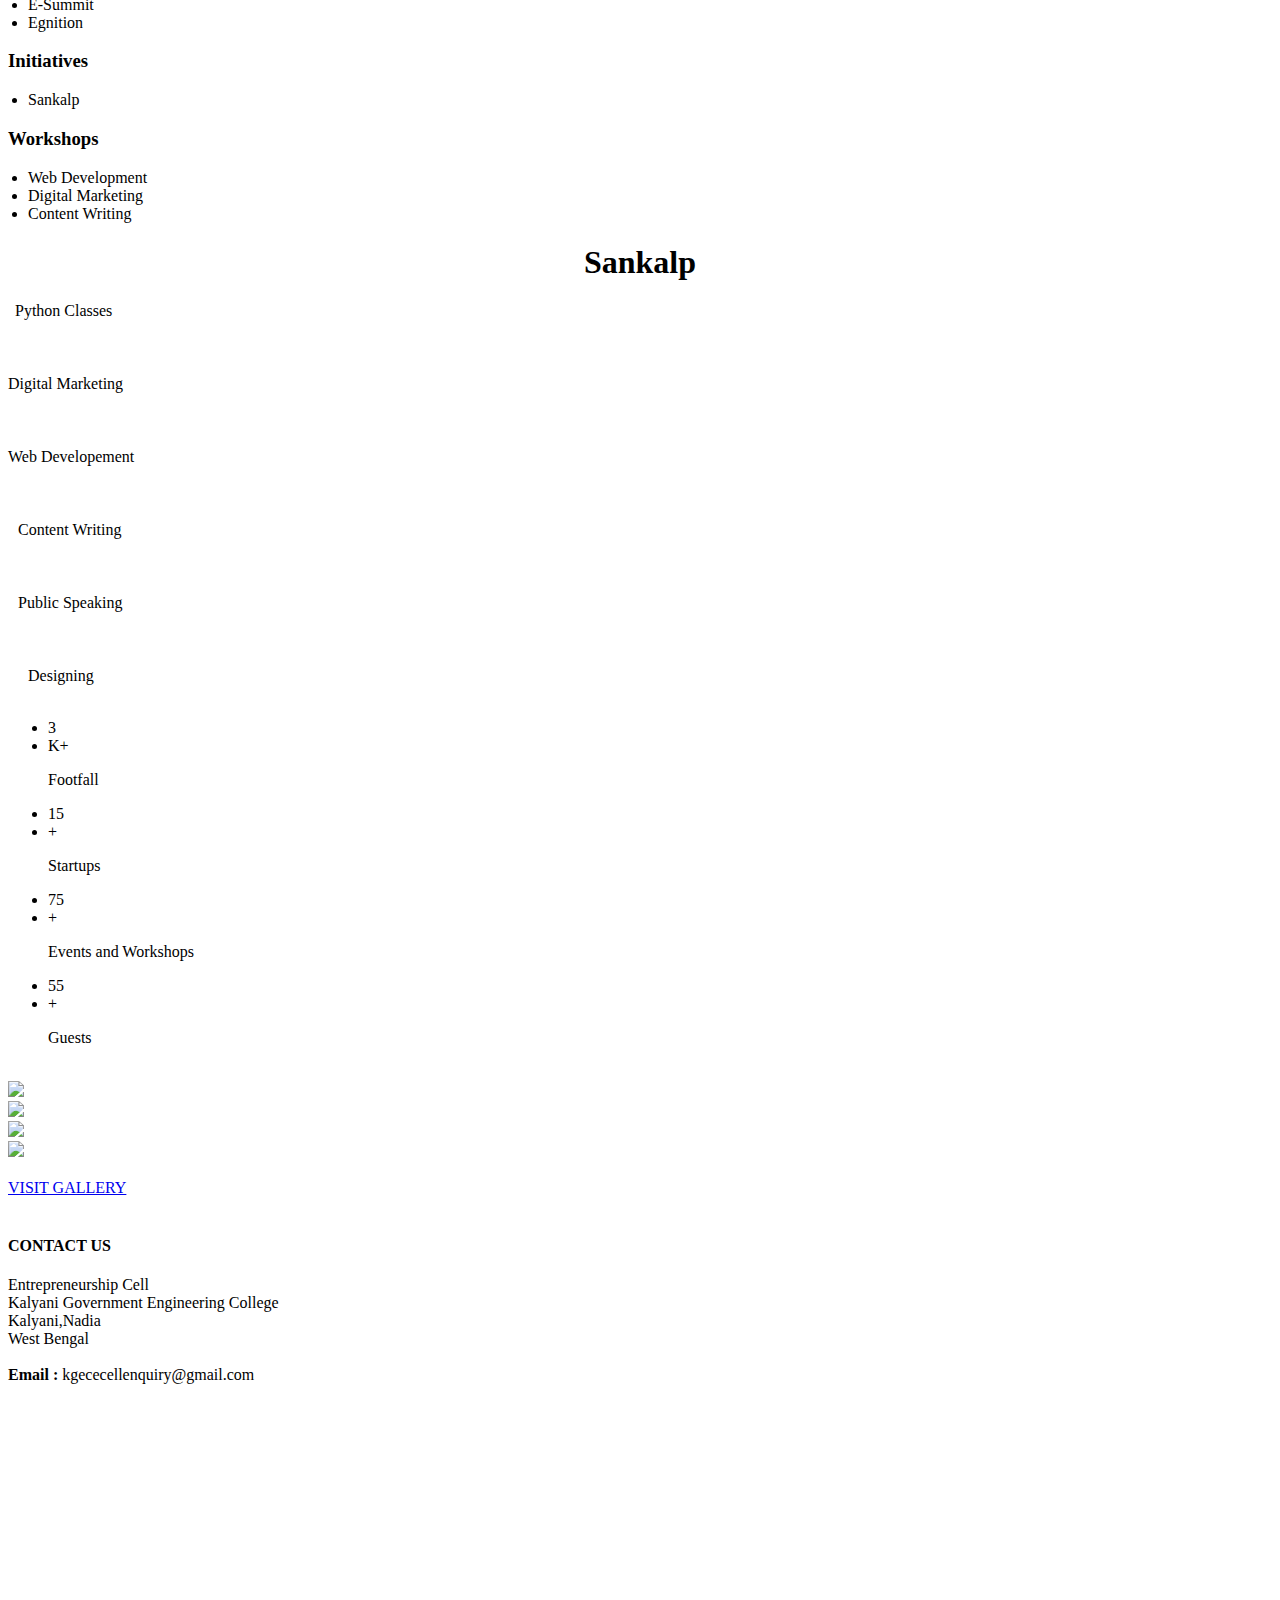
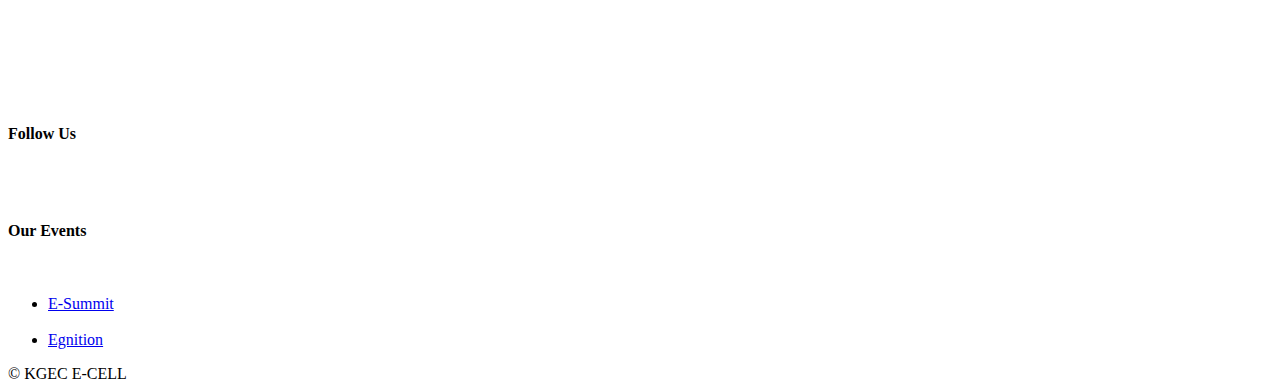
==== commit eadbbb61: "23-06-2021" ====
--- a/index.html
+++ b/index.html
@@ -168,7 +168,7 @@
               <div class="carousel-content">
                 <h2>KGEC E-Cell brings to you their flagship event PITCH-A-THON.</h2>
                <!-- <p>Lorem ipsum dolor sit amet, consectetur adipiscing elit, sed do eiusmod tempor incididunt ut labore et dolore magna aliqua. Ut enim ad minim veniam, quis nostrud exercitation ullamco laboris nisi ut aliquip ex ea commodo consequat.</p>-->
-                <a href="https://www.facebook.com/KGEC.ECELL/posts/1737925086392994" class="btn-get-started scrollto">Lets Explore </a>
+                <a href="https://www.facebook.com/KGEC.ECELL/posts/1737925086392994" target="_blank" class="btn-get-started scrollto">Lets Explore </a>
               </div>
             </div>
           </div>
@@ -177,9 +177,9 @@
             <div class="carousel-background"><img src="images/STOCK WARS banner1a.jpg" class="img-responsive center-block"  alt="" ></div>
             <div class="carousel-container">
               <div class="carousel-content">
-                <h2>Sell the problem you solve , not the product.</h2>
+                <h2>KGEC E-Cell brings to you our mock trading event “𝗦𝘁𝗼𝗰𝗸 - 𝗪𝗮𝗿𝘀”</h2>
               <!--  <p>Nam libero tempore, cum soluta nobis est eligendi optio cumque nihil impedit quo minus id quod maxime placeat facere possimus, omnis voluptas assumenda est, omnis dolor repellendus. Temporibus autem quibusdam et aut officiis debitis aut.</p>-->
-                <a href="#tasks" class="btn-get-started scrollto">Lets Explore </a>
+                <a href="https://www.facebook.com/303376439847873/posts/1744273562424813/" target="_blank" class="btn-get-started scrollto">Lets Explore </a>
               </div>
             </div>
           </div>
@@ -190,7 +190,7 @@
               <div class="carousel-content">
                <h2>𝙀-𝙎𝙪𝙢𝙢𝙞𝙩'21 brings to you all their intriguing case study contest- 𝐂𝐡𝐚𝐬𝐞-𝐓𝐡𝐞-𝐂𝐚𝐬𝐞</h2>
                <!-- <p>Beatae vitae dicta sunt explicabo. Nemo enim ipsam voluptatem quia voluptas sit aspernatur aut odit aut fugit, sed quia consequuntur magni dolores eos qui ratione voluptatem sequi nesciunt omnis iste natus error sit voluptatem accusantium.</p>-->
-                <a href="https://www.facebook.com/KGEC.ECELL/posts/1742577399261096" class="btn-get-started scrollto">Lets Explore </a>
+                <a href="https://www.facebook.com/KGEC.ECELL/posts/1742577399261096" target="_blank" class="btn-get-started scrollto">Lets Explore </a>
               </div>
             </div>
           </div>
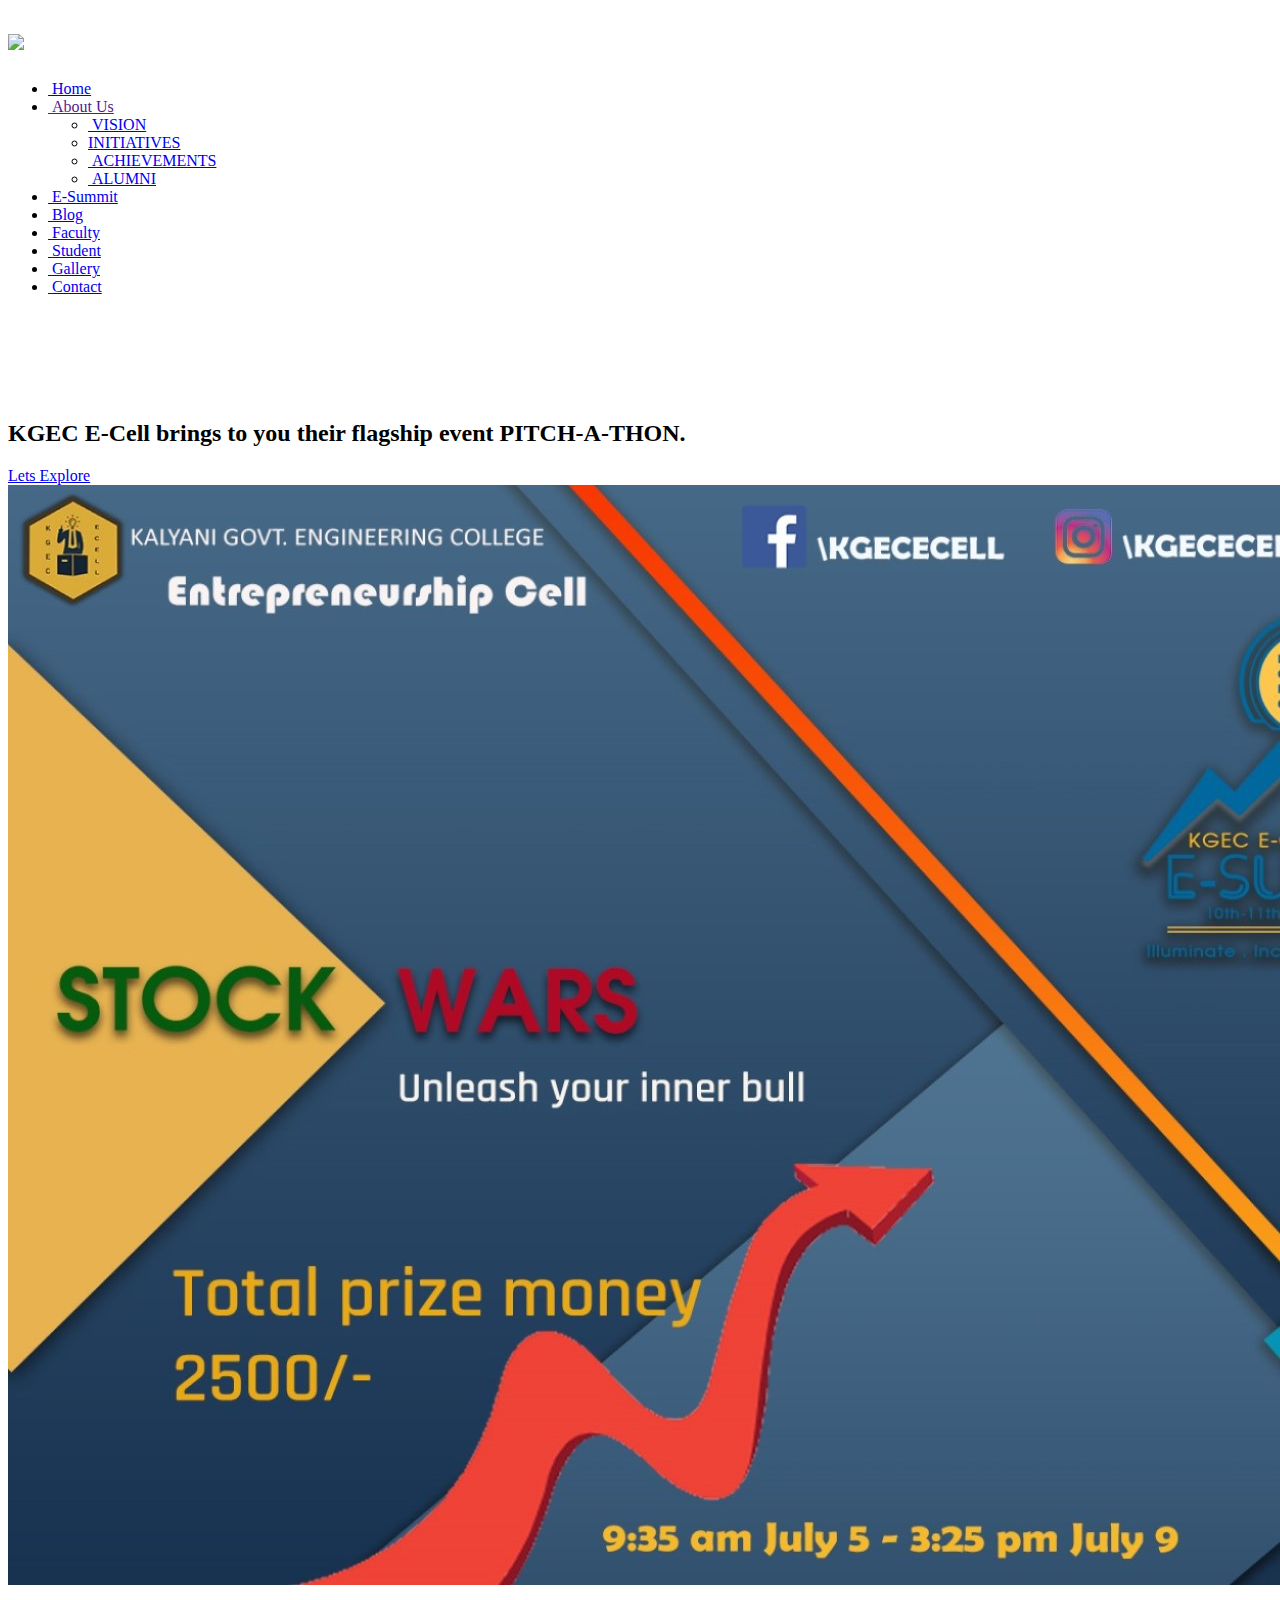
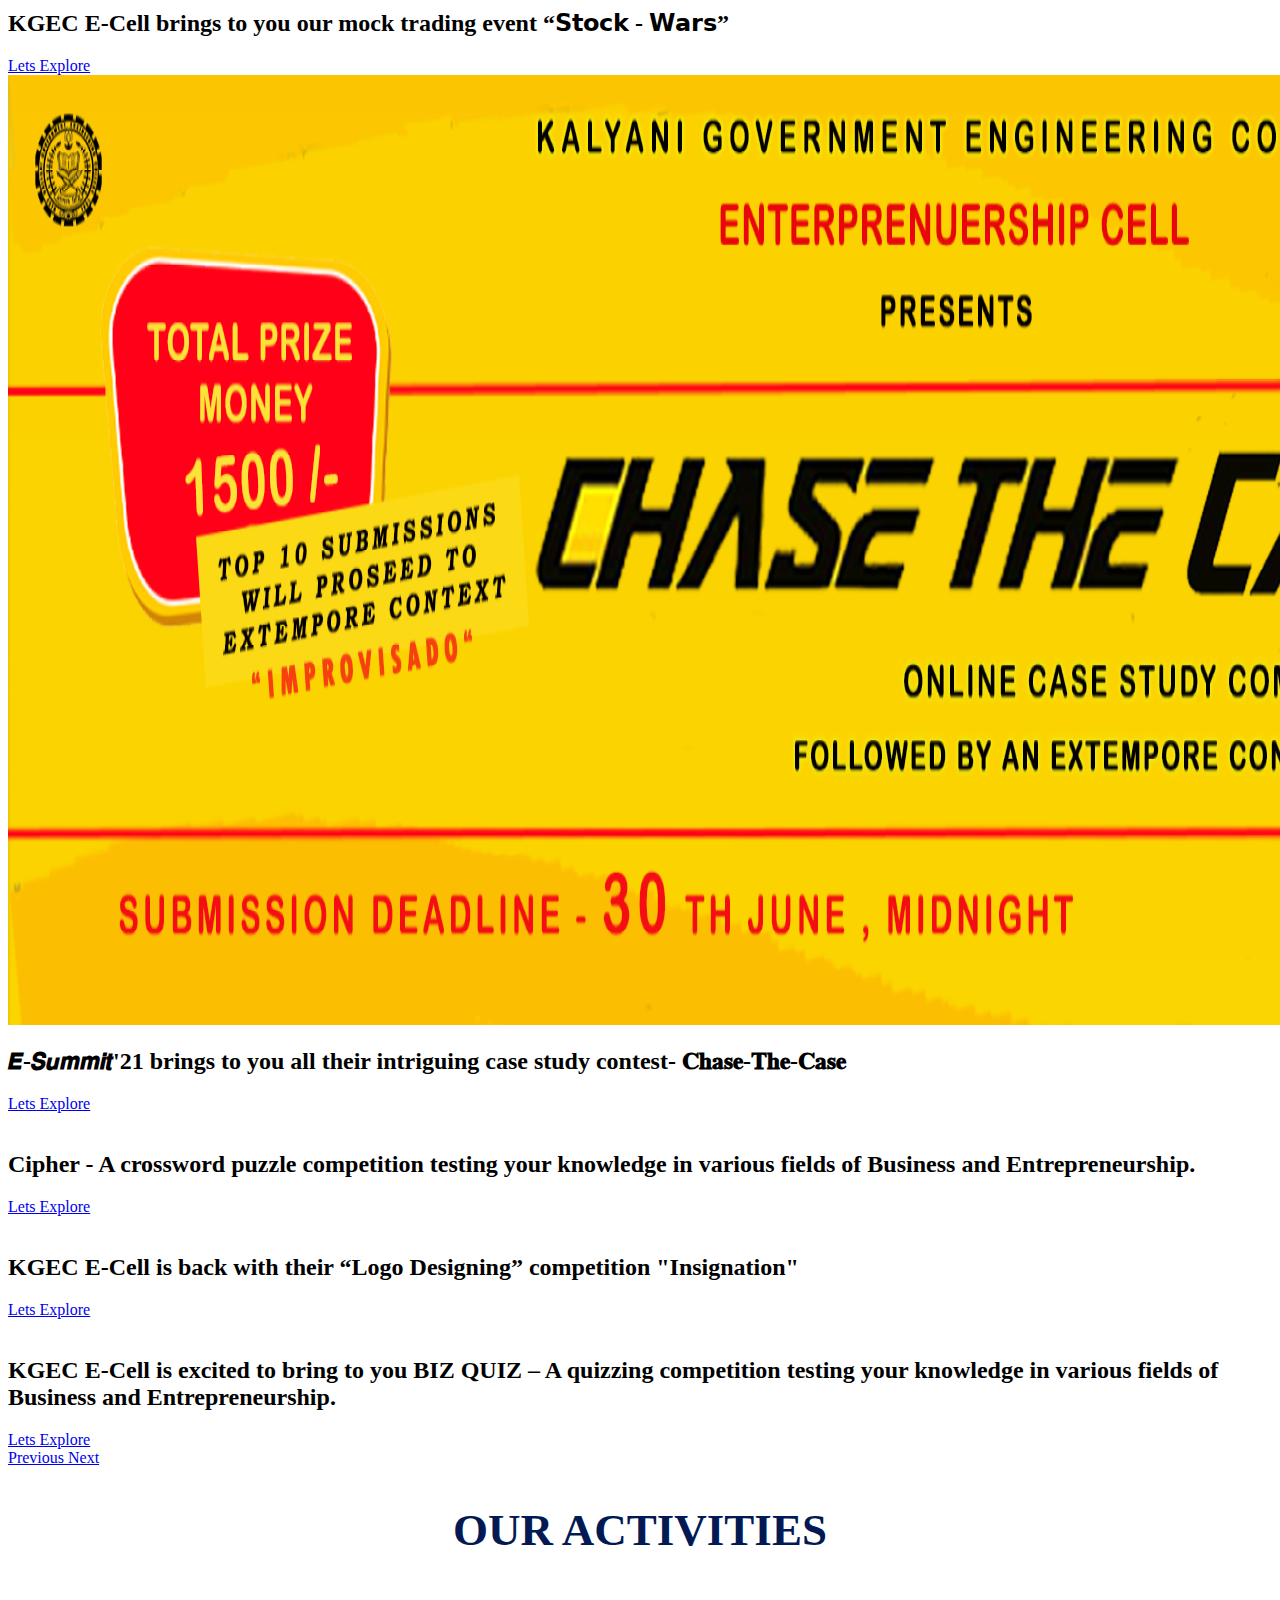
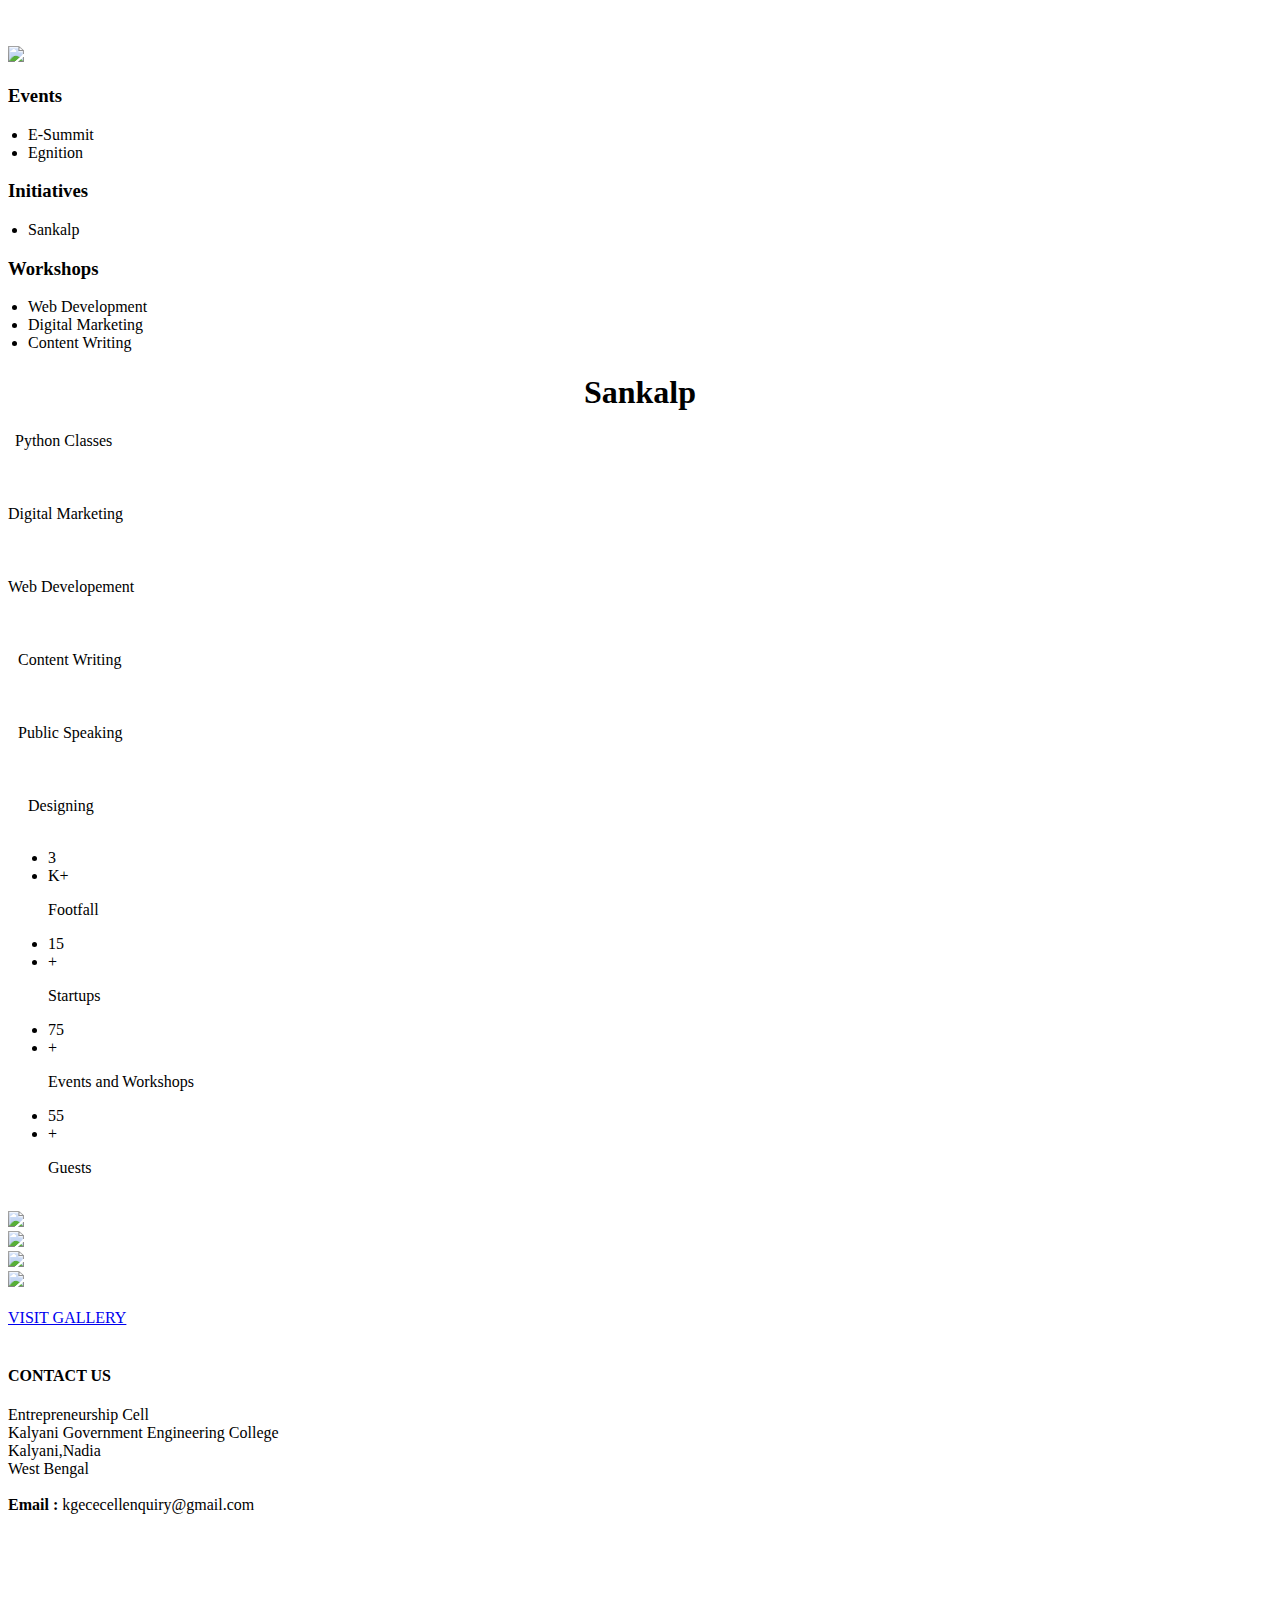
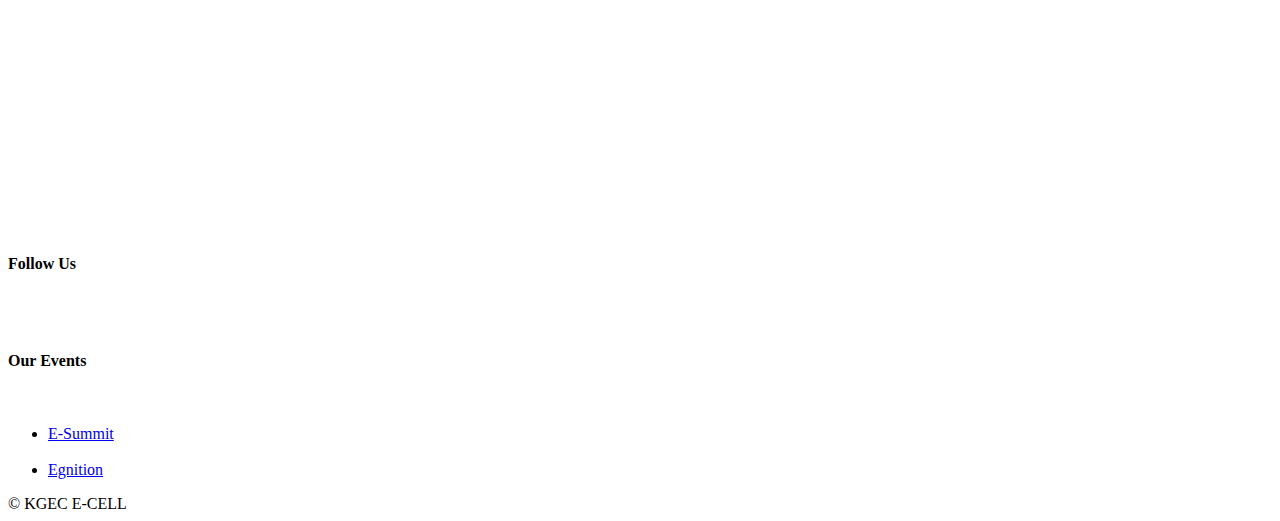
==== commit 8343a43f: "checking test" ====
--- a/index.html
+++ b/index.html
@@ -26,7 +26,7 @@
 
   <!-- Main Stylesheet File -->
   <link href="css/style.css" rel="stylesheet">
-<script type="js/main.js"></script>  
+<script type="js/main.js"></script>
 <meta property="og:site_name" content="Entrepreneurship Cell-KGEC"/>
 <meta property="og:image" content="images/do.jpg">
 
@@ -60,7 +60,7 @@
         </div>
     </div>
 </div>
-
+<div></div>
   <!--==========================
     Header
   ============================-->
@@ -112,11 +112,11 @@
      <div class="container-fluid">
 
     <div id="logo" class="pull-left">
-     
+
         <h1><a href="index.html"><img src="images/thumbnail_large.png" class="img-responsive"></a></h1>
       </div>
 <nav id="nav-menu-container">
-      
+
         <ul class="nav-menu">
            <li class="menu-active"><a href="#intro"><icon class="fa fa-home"></icon>&nbsp;Home</a></li>
            <li class="menu-has-children"><a href=""><icon class="fa fa-user"></icon>&nbsp;About Us</a>
@@ -196,23 +196,34 @@
           </div>
 
           <div class="carousel-item">
-            <div class="carousel-background"><img src="images/caro5.jpg" class="img-responsive center-block"  alt=""></div>
+            <div class="carousel-background"><img src="images/eban4.jpg" class="img-responsive center-block"  alt=""></div>
             <div class="carousel-container">
               <div class="carousel-content">
-                <h2>Look in the mirror. That's your competition.</h2>
+                <h2>Cipher - A crossword puzzle competition testing your knowledge in various fields of Business and Entrepreneurship.</h2>
                <!-- <p>Neque porro quisquam est, qui dolorem ipsum quia dolor sit amet, consectetur, adipisci velit, sed quia non numquam eius modi tempora incidunt ut labore et dolore magnam aliquam quaerat voluptatem. Ut enim ad minima veniam, quis nostrum.</p>-->
-                <a href="#tasks" class="btn-get-started scrollto">Lets Explore </a>
+                <a href="https://www.facebook.com/KGEC.ECELL/posts/1741839209334915" target="_blank" class="btn-get-started scrollto">Lets Explore </a>
               </div>
             </div>
           </div>
 
           <div class="carousel-item">
-            <div class="carousel-background"><img src="images/caro6.jpeg"  class="img-responsive center-block" alt="" ></div>
+            <div class="carousel-background"><img src="images/eban5.png"  class="img-responsive center-block" alt="" ></div>
             <div class="carousel-container">
               <div class="carousel-content">
-               <h2>If not now, when ?</h2>
+               <h2>KGEC E-Cell is back with their “Logo Designing” competition "Insignation"</h2>
               <!--  <p>Lorem ipsum dolor sit amet, consectetur adipiscing elit, sed do eiusmod tempor incididunt ut labore et dolore magna aliqua. Ut enim ad minim veniam, quis nostrud exercitation ullamco laboris nisi ut aliquip ex ea commodo consequat.</p>-->
-                <a href="#tasks" class="btn-get-started scrollto">Lets Explore </a>
+                <a href="https://www.facebook.com/KGEC.ECELL/posts/1743986762453493" target="_blank" class="btn-get-started scrollto">Lets Explore </a>
+              </div>
+            </div>
+          </div>
+
+          <div class="carousel-item">
+            <div class="carousel-background"><img src="images/eban6.png"  class="img-responsive center-block" alt="" ></div>
+            <div class="carousel-container">
+              <div class="carousel-content">
+               <h2>KGEC E-Cell is excited to bring to you BIZ QUIZ – A quizzing competition testing your knowledge in various  fields of Business and Entrepreneurship.</h2>
+              <!--  <p>Lorem ipsum dolor sit amet, consectetur adipiscing elit, sed do eiusmod tempor incididunt ut labore et dolore magna aliqua. Ut enim ad minim veniam, quis nostrud exercitation ullamco laboris nisi ut aliquip ex ea commodo consequat.</p>-->
+                <a href="https://www.facebook.com/KGEC.ECELL/posts/1743272215858281" class="btn-get-started scrollto">Lets Explore </a>
               </div>
             </div>
           </div>
@@ -231,7 +242,7 @@
 
       </div>
     </div>
-  </section> 
+  </section>
   <!--#intro -->
 
   <!--<main id="main">
@@ -309,7 +320,7 @@
       </div>
     </section>--><!-- #featured-services -->
 
-    
+
     <!--==========================
       Services Section
     ============================-->
@@ -326,7 +337,7 @@
                             <i class="fa fa-code" style="font-size:48px"></i>
                         </div>
                         <div class="row" style="padding-left:7px; " >
-                   Python Classes 
+                   Python Classes
                         </div>
                     </div>
                     <div class="col-12 col-md-4 grid2">
@@ -373,14 +384,14 @@
                                     </div>
                                 </div>
 
-                 
+
 
             </div>
           </div>
 </section>
-   
-     
-        
+
+
+
 <!--<section id = "sankalp" class="wow fadeIn" container-fluid>
             <div class="container-fluid grid1" >
                 <div class="row">
@@ -391,7 +402,7 @@
                             <i class="fa fa-code" style="font-size:48px"></i>
                         </div>
                         <div class="row" style="padding:0 0 60px 165px">
-                   Python Classes 
+                   Python Classes
                         </div>
                     </div>
                     <div class="col-12 col-md-4 grid2">
@@ -436,7 +447,7 @@
                                     Designing
                                     </div>
                                 </div>
-                 
+
             </div>
           </div>
 </section>-->
@@ -498,7 +509,7 @@
       <div class="container">
         <header class="section-header">
           <h3>Our Skills</h3>
-          
+
         </header>
         <div class="skills-content">
           <div class="progress">
@@ -547,8 +558,8 @@
                                 <li class="cou">
                                     K+
                                 </li> <p>Footfall</p> </ul>
-                               
-                           
+
+
            <!-- <span data-toggle="counter-up">25</span>
             <p>Events and Workshops</p>-->
   				</div>
@@ -603,7 +614,7 @@
 
       </div>
     </section><!-- #facts -->
-  
+
   <br>
 
   <section id="homegal">
@@ -629,7 +640,7 @@
             <div class="row text-center">
                 <div class="col-md-12">
                         <a href="gallery.html" class="btn fwb" id="gall"> <bold>VISIT GALLERY</bold></a>
-                        
+
               </div>
             </div>
 
@@ -887,13 +898,13 @@
           <div class="col-lg-4 col-md-6 footer-contact">
             <h4>Follow Us</h4>
             <br>
-           
+
             <div class="social-links">
                <a href="https://twitter.com/kgececell" class="twitter"><i class="fa fa-twitter"></i></a>
               <a href="https://www.facebook.com/KGEC.ECELL/" class="facebook"><i class="fa fa-facebook"></i></a>
               <a href="https://www.instagram.com/kgececell/?hl=en" class="instagram"><i class="fa fa-instagram"></i></a>
               <a href="https://www.quora.com/profile/Entrepreneurship-Cell-Kalyani-Government-Engineering-College?ch=10&share=ba64d4e8&srid=u8tvL5" target="_blank">
-                                            <i class="fa fa-quora fo"></i> </a>  
+                                            <i class="fa fa-quora fo"></i> </a>
         <a href="https://www.linkedin.com/company/kgec-e-cell/?originalSubdomain=in" class="linkedin"><i class="fa fa-linkedin"></i></a>
             </div>
             <br>
@@ -905,7 +916,7 @@
              <ul>
                                     <li >
                                         <a href="esummit.html">E-Summit</a>
-                                    </li> 
+                                    </li>
                                      <br>
                                     <li >
                                         <a href="https://kgececell.wordpress.com/2019/09/10/egnition2k19-launch-of-the-mighty-rocket/">Egnition</a>
@@ -918,7 +929,7 @@
 
     <div class="container">
       <div class="copyright">
-        &copy; KGEC E-CELL 
+        &copy; KGEC E-CELL
       </div>
     </div>
   </footer>
@@ -942,7 +953,7 @@
               <a href="https://www.facebook.com/KGEC.ECELL/" class="facebook"><i class="fa fa-facebook"></i></a>
               <a href="https://www.instagram.com/kgececell/?hl=en" class="instagram"><i class="fa fa-instagram"></i></a>
               <a href="https://plus.google.com/112260472232818738617" target="_blank">
-                                            <i class="fa fa-google-plus fo"></i> </a>  
+                                            <i class="fa fa-google-plus fo"></i> </a>
         <a href="https://www.linkedin.com/company/kgec-e-cell/?originalSubdomain=in" class="linkedin"><i class="fa fa-linkedin"></i></a>
            </div>
           </div>
@@ -951,19 +962,19 @@
              <ul class="event-list">
                                     <li class="eve">
                                         <a href="">E-Summit</a>
-                                    </li> 
+                                    </li>
                                     <li class="eve">
                                         <a href="">Egnition</a>
                                     </li>
                                 </ul>
            </div>
-           
+
         </div>
       </div>
     </div>
     <div class="container">
       <div class="copyright">
-        &copy; KGEC E-CELL 
+        &copy; KGEC E-CELL
       </div>
     </div>
   </footer>--><!-- #footer -->
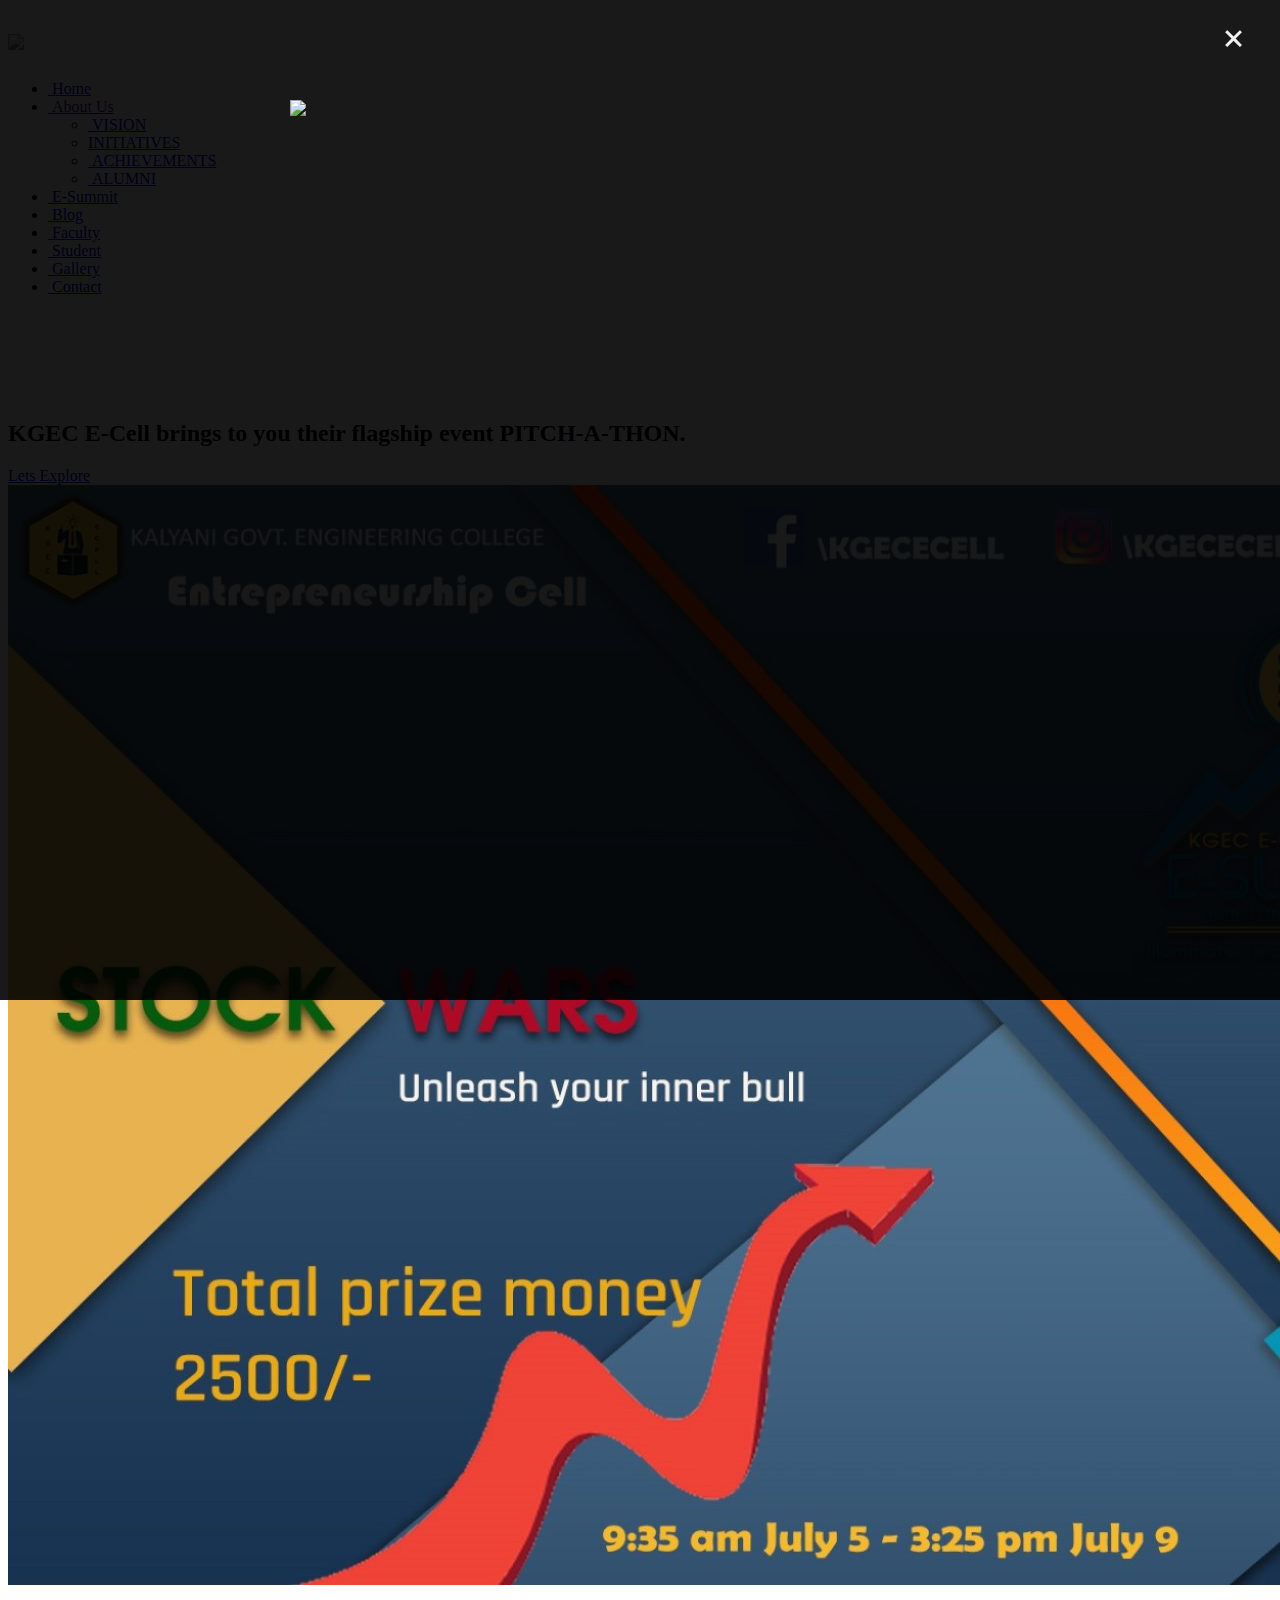
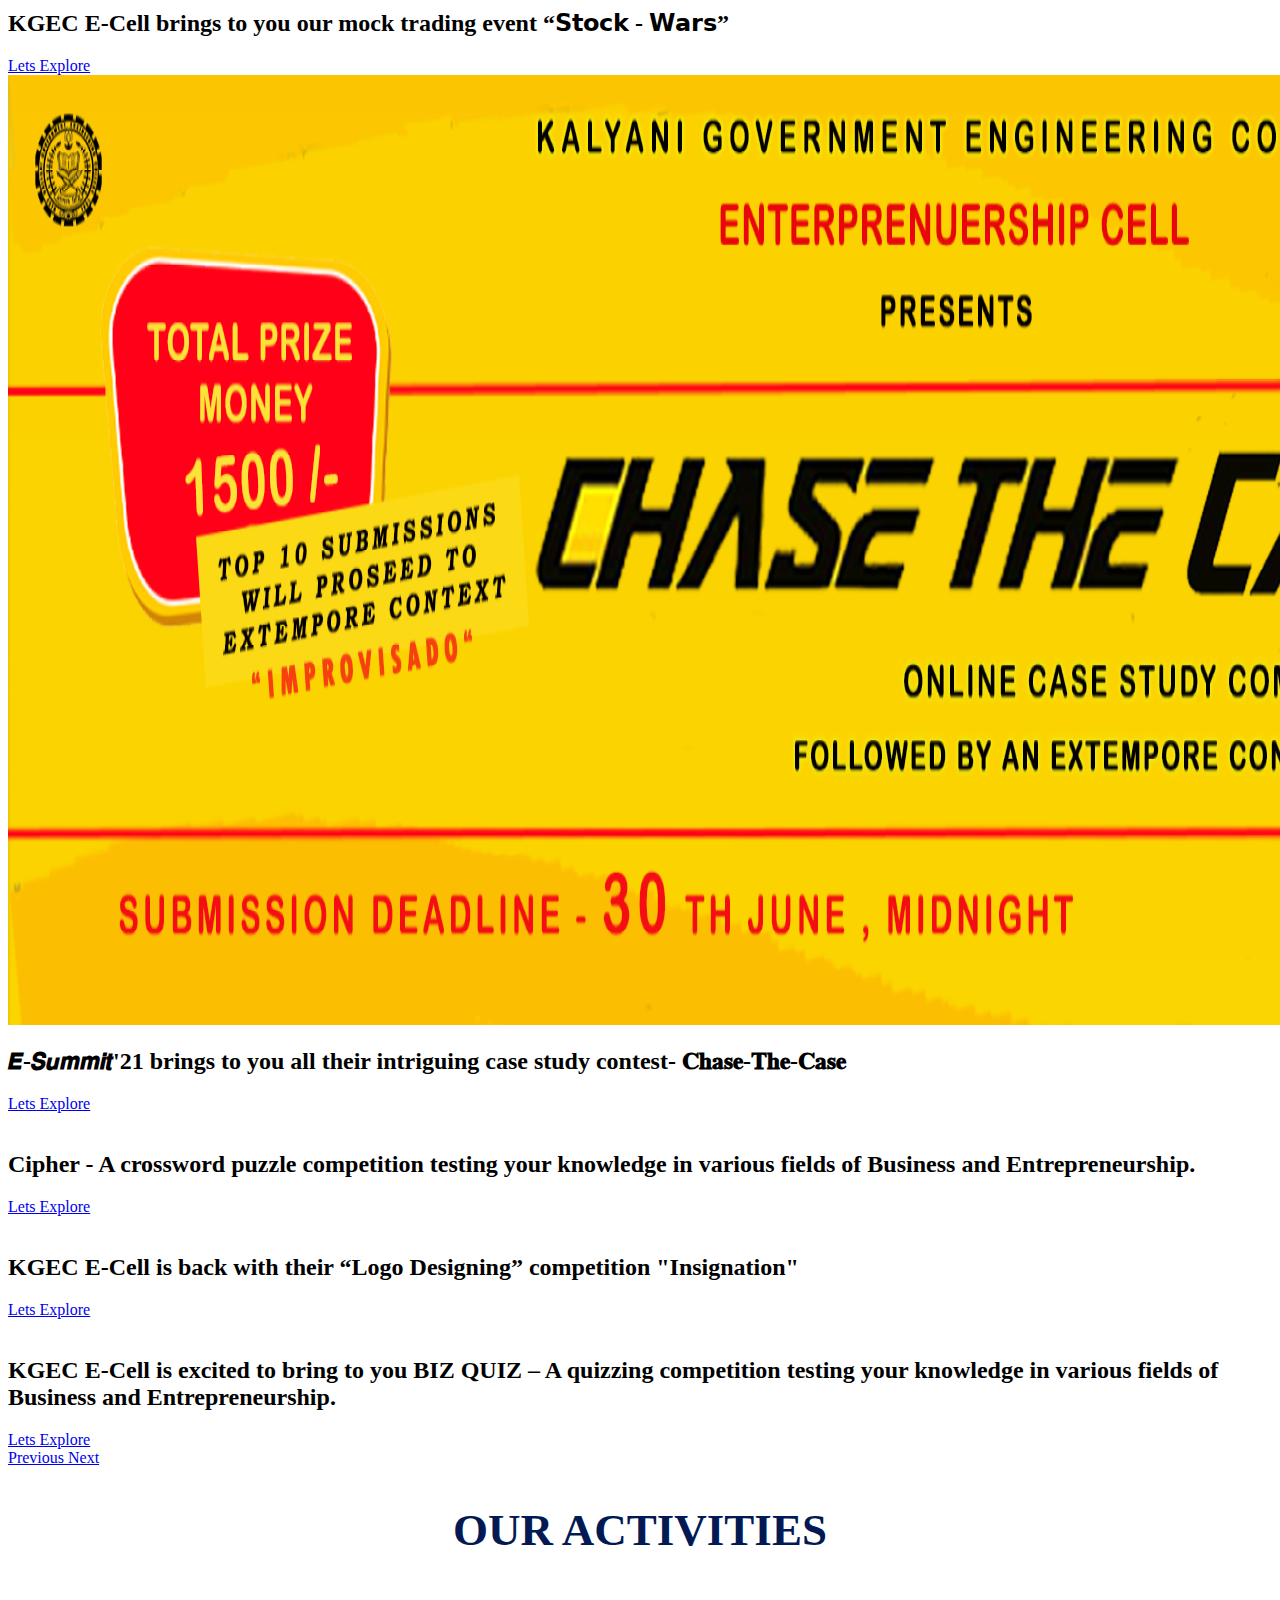
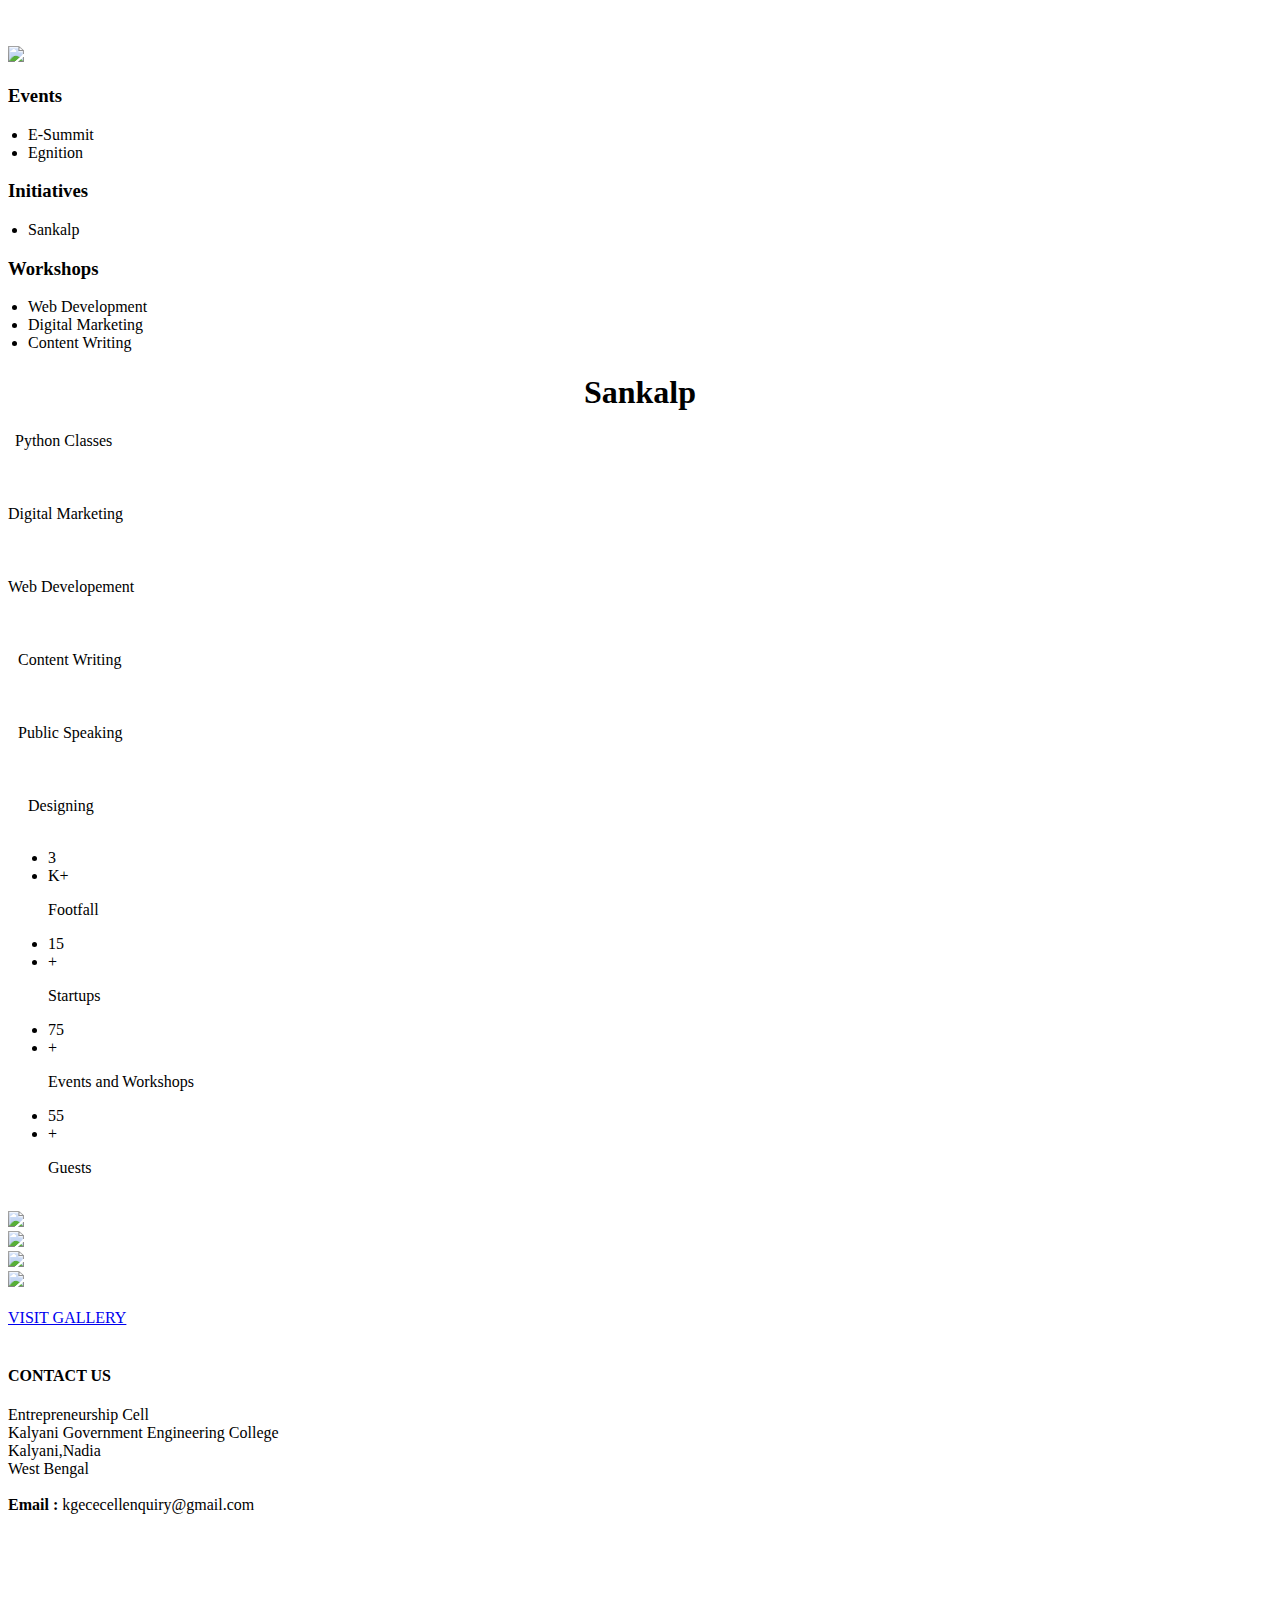
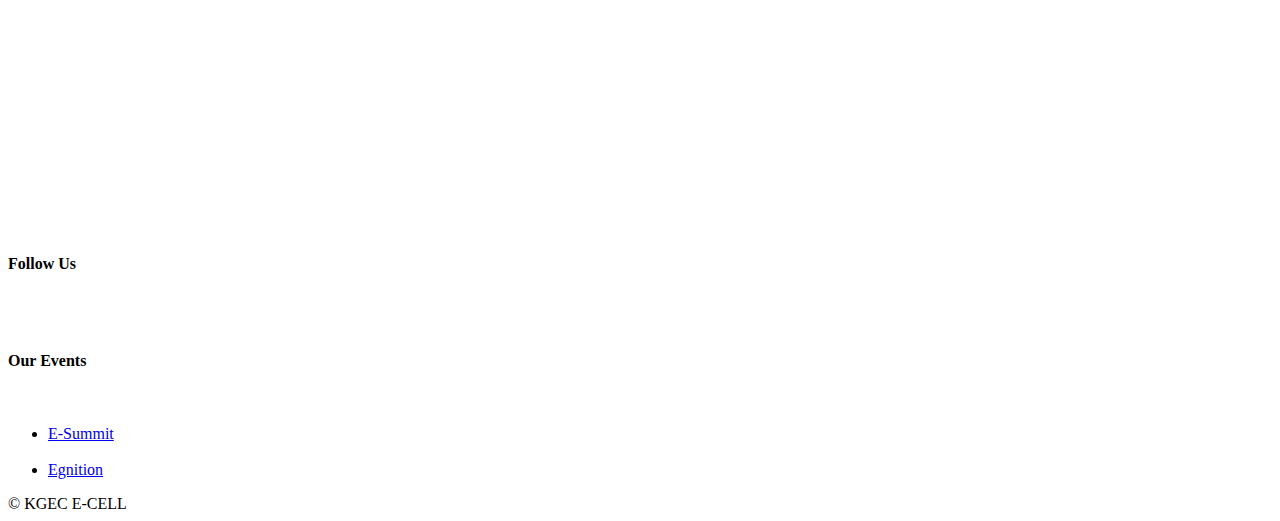
==== commit cbe6dae8: "Adding a animated model in index.html after page gets loaded" ====
--- a/index.html
+++ b/index.html
@@ -107,6 +107,132 @@
         </div>-->
 
 
+        <style>
+
+
+          #myImg {
+            border-radius: 5px;
+            cursor: pointer;
+            transition: 0.3s;
+          }
+          
+          #myImg:hover {opacity: 0.7;}
+          
+          /* The Modal (background) */
+          .modal {
+            display: none; /* Hidden by default */
+            position: fixed; /* Stay in place */
+            z-index: 99999; /* Sit on top */
+            padding-top: 100px; /* Location of the box */
+            left: 0;
+            top: 0;
+            width: 100%; /* Full width */
+            height: 100%; /* Full height */
+            overflow: auto; /* Enable scroll if needed */
+            background-color: rgb(0,0,0); /* Fallback color */
+            background-color: rgba(0,0,0,0.9); /* Black w/ opacity */
+          }
+          
+          /* Modal Content (image) */
+          .modal-content {
+            margin: auto;
+            display: block;
+            width: 80%;
+            max-width: 700px;
+          }
+          
+          /* Caption of Modal Image */
+          #caption {
+            margin: auto;
+            display: block;
+            width: 80%;
+            max-width: 700px;
+            text-align: center;
+            color: #ccc;
+            padding: 10px 0;
+            height: 150px;
+          }
+          
+          /* Add Animation */
+          .modal-content, #caption {  
+            -webkit-animation-name: zoom;
+            -webkit-animation-duration: 0.6s;
+            animation-name: zoom;
+            animation-duration: 0.6s;
+          }
+          
+          @-webkit-keyframes zoom {
+            from {-webkit-transform:scale(0)} 
+            to {-webkit-transform:scale(1)}
+          }
+          
+          @keyframes zoom {
+            from {transform:scale(0)} 
+            to {transform:scale(1)}
+          }
+          
+          /* The Close Button */
+          .close {
+            position: absolute;
+            top: 15px;
+            right: 35px;
+            color: #f1f1f1;
+            font-size: 40px;
+            font-weight: bold;
+            transition: 0.3s;
+          }
+          
+          .close:hover,
+          .close:focus {
+            color: #bbb;
+            text-decoration: none;
+            cursor: pointer;
+          }
+          
+          /* 100% Image Width on Smaller Screens */
+          @media only screen and (max-width: 700px){
+            .modal-content {
+              width: 100%;
+            }
+          }
+          </style>
+          </head>
+          <body>
+          
+          
+          
+          <!-- <img id="myImg" src="img/ESUMMIT2021.jpg" alt="" style="width:100%;max-width:300px"> -->
+          
+          <!-- The Modal -->
+          <div id="myModal" class="modal">
+            <span class="close">&times;</span>
+            <img class="modal-content" id="img01" src="img/ESUMMIT2021.jpg">
+            <div id="caption"></div>
+          </div>
+          
+          <script>
+          // Get the modal
+          var modal = document.getElementById("myModal");
+          
+          // Get the image and insert it inside the modal - use its "alt" text as a caption
+          var img = document.getElementById("myImg");
+          var modalImg = document.getElementById("img01");
+          var captionText = document.getElementById("caption");
+          window.onload = function(){
+            modal.style.display = "block";
+            modalImg.src = img.src;
+            //captionText.innerHTML = this.alt;
+          }
+          
+          // Get the <span> element that closes the modal
+          var span = document.getElementsByClassName("close")[0];
+          
+          // When the user clicks on <span> (x), close the modal
+          span.onclick = function() { 
+            modal.style.display = "none";
+          }
+          </script>
+        
 
  <header id="header">
      <div class="container-fluid">
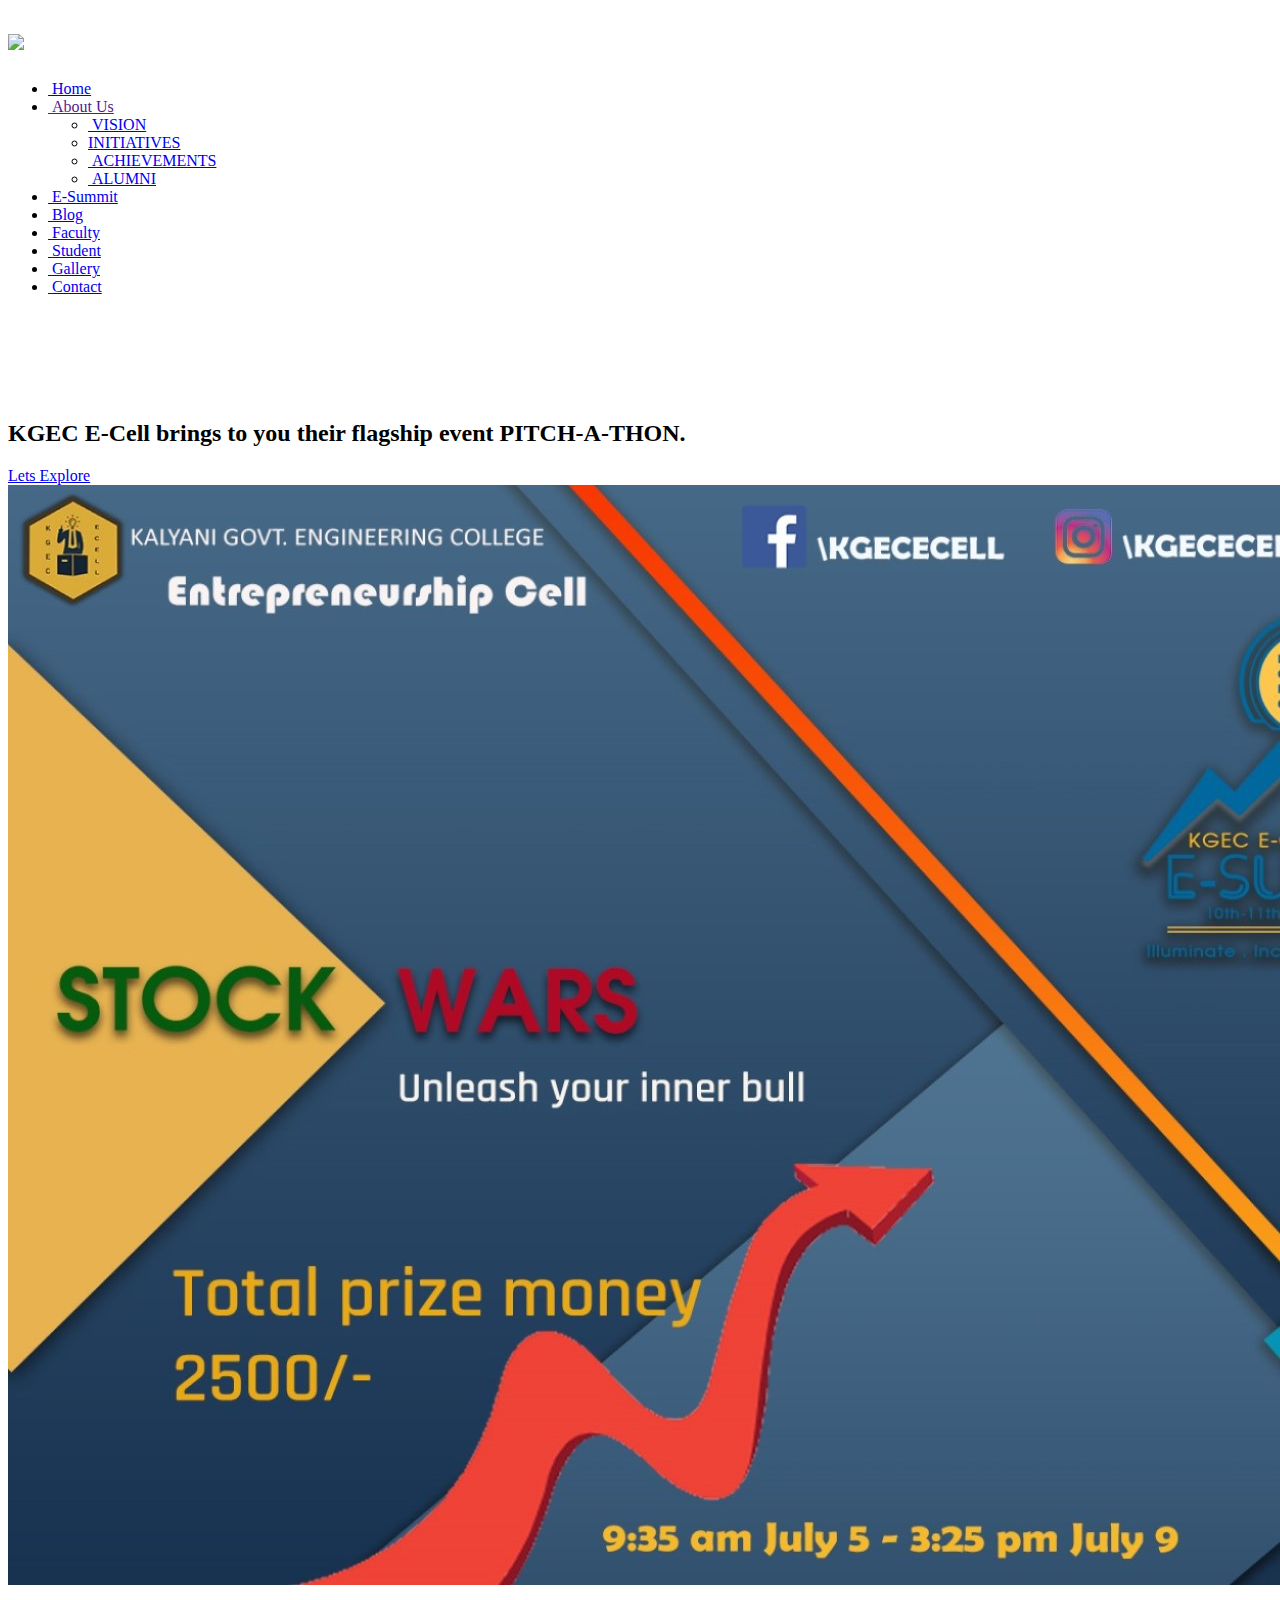
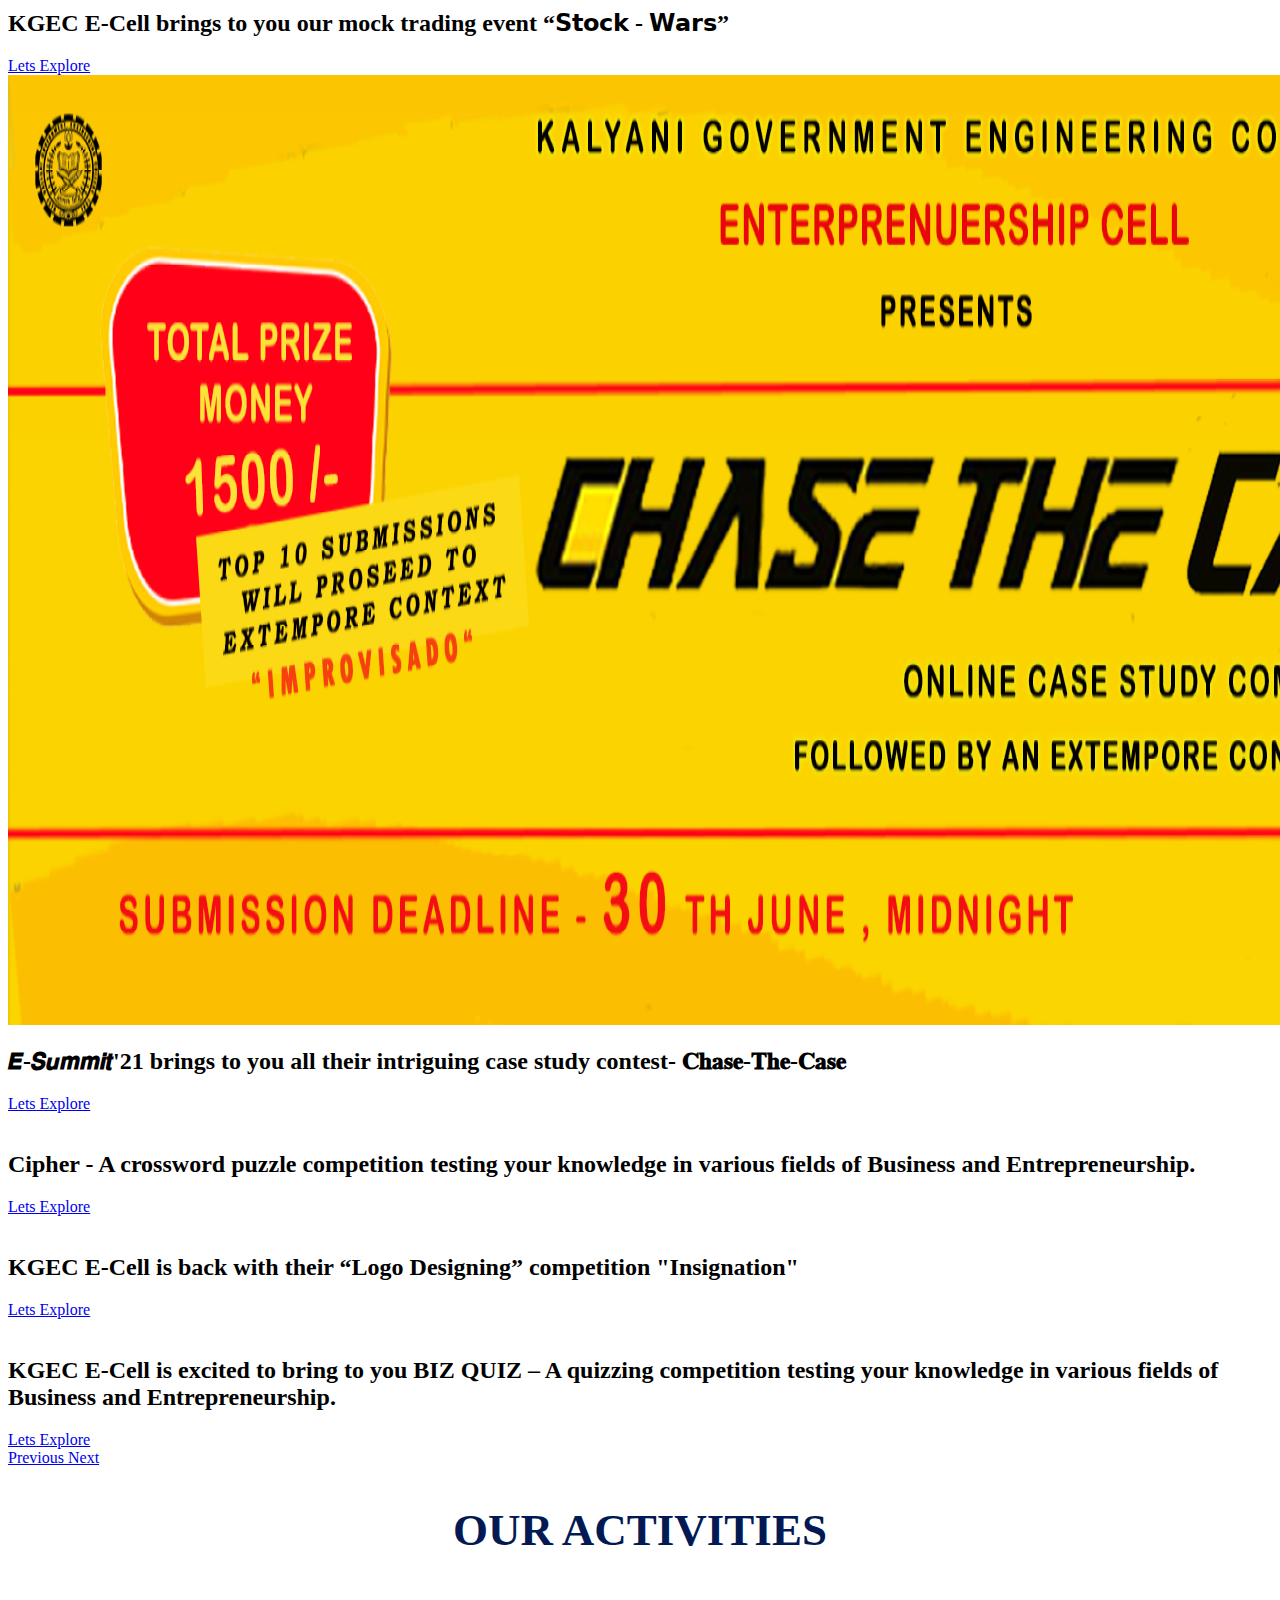
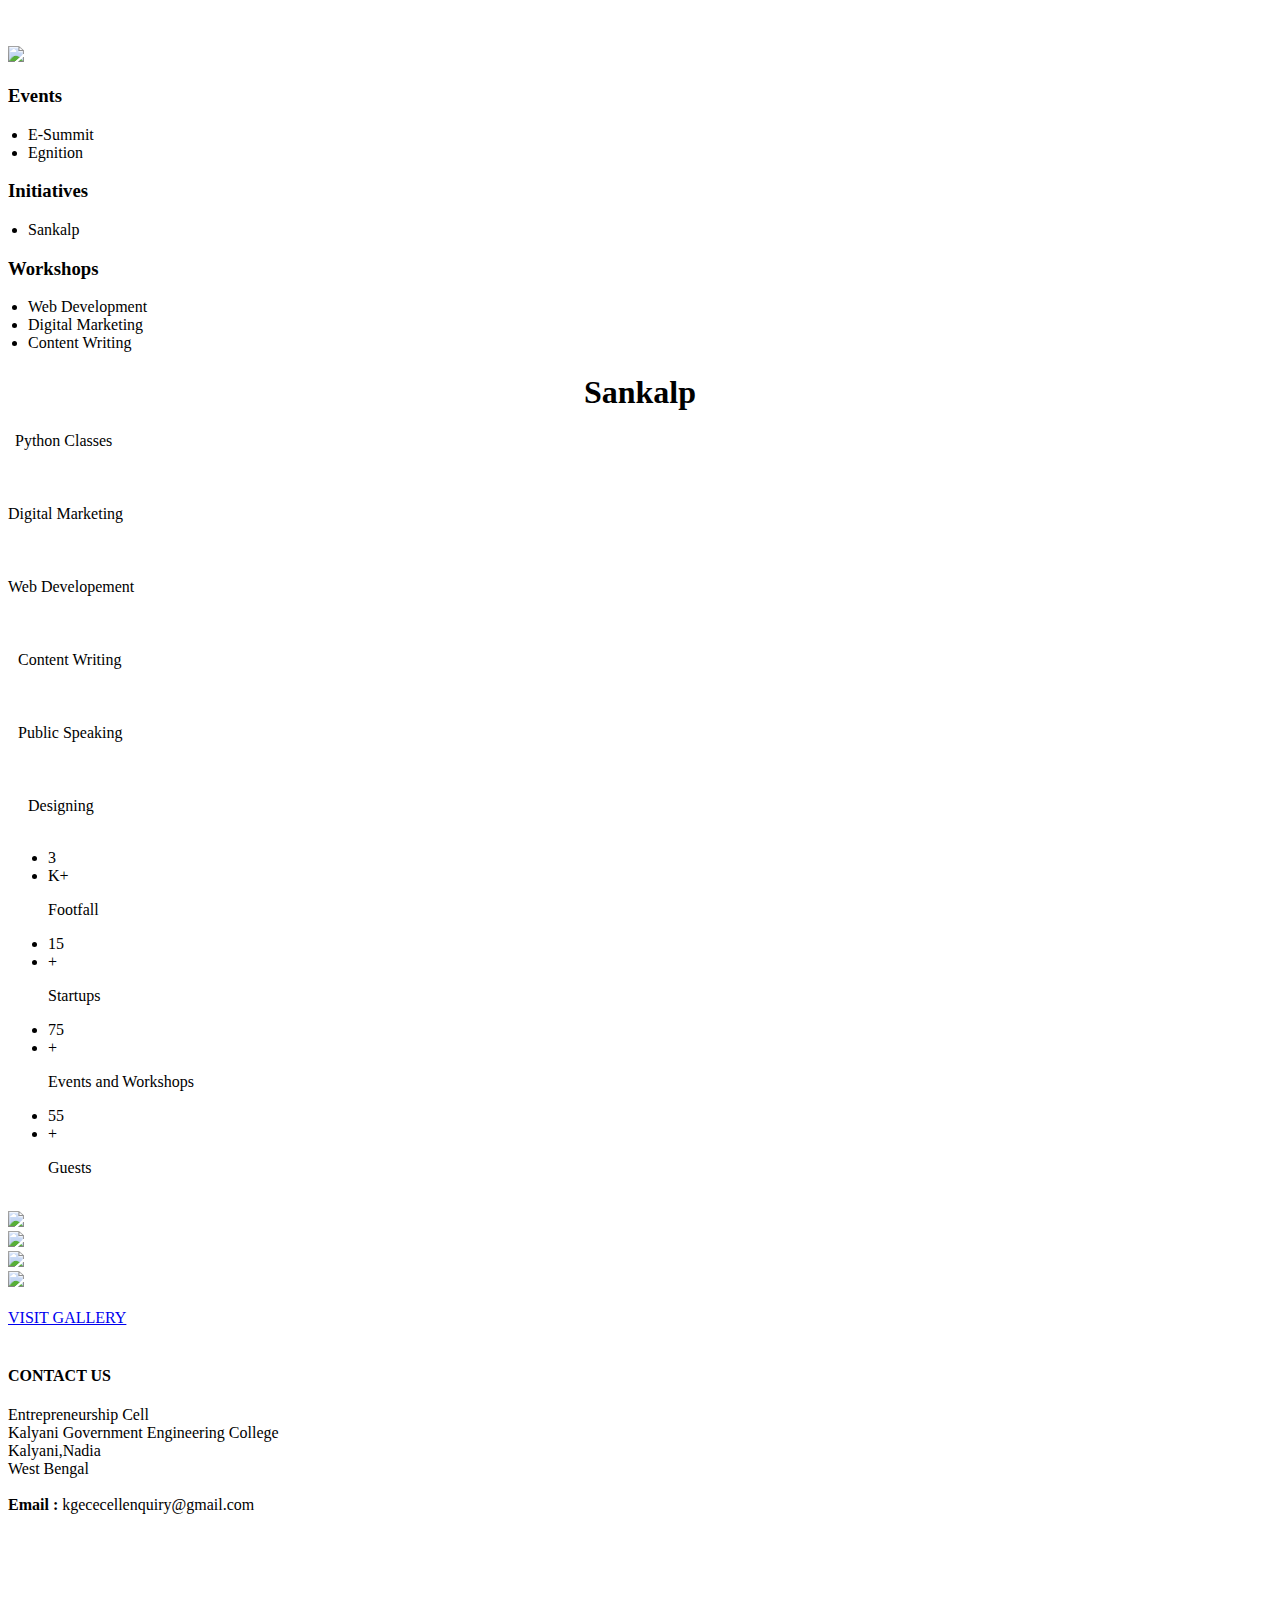
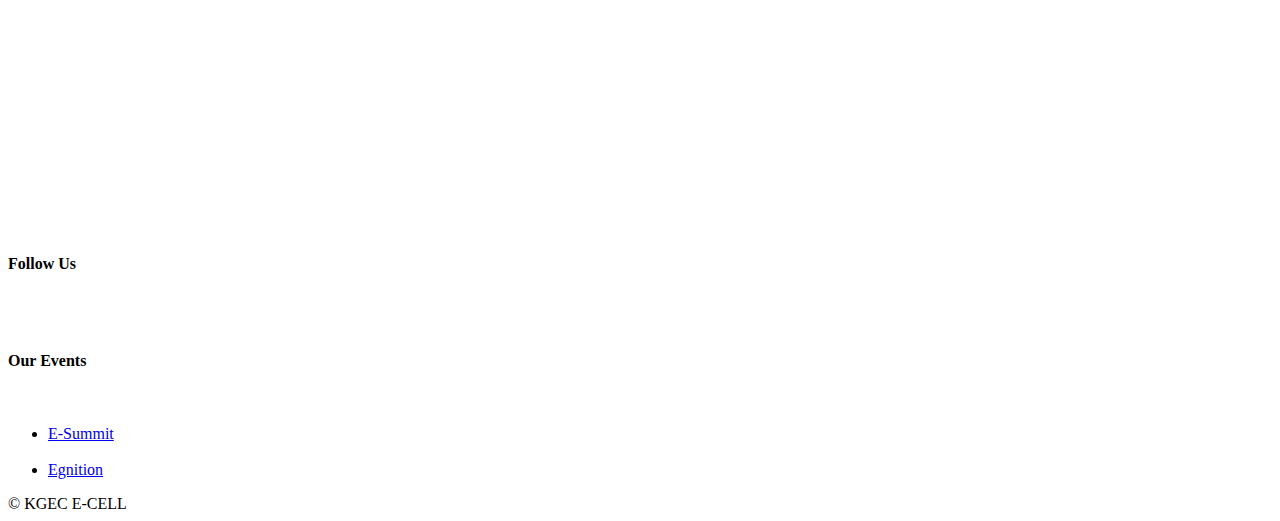
==== commit 8d8a3ef7: "Merge pull request #2 from baralabhishek1/branch_EsummitModal" ====
--- a/index.html
+++ b/index.html
@@ -1,5 +1,6 @@
 <!DOCTYPE html>
 <html lang="en">
+
 <head>
   <meta charset="utf-8">
   <title>Entrepreneurship Cell-KGEC</title>
@@ -12,7 +13,8 @@
   <link href="iimages/favicon.png" rel="apple-touch-icon">
 
   <!-- Google Fonts -->
-  <link href="https://fonts.googleapis.com/css?family=Open+Sans:300,300i,400,400i,700,700i|Montserrat:300,400,500,700" rel="stylesheet">
+  <link href="https://fonts.googleapis.com/css?family=Open+Sans:300,300i,400,400i,700,700i|Montserrat:300,400,500,700"
+    rel="stylesheet">
 
   <!-- Bootstrap CSS File -->
   <link href="lib/bootstrap/css/bootstrap.min.css" rel="stylesheet">
@@ -26,9 +28,9 @@
 
   <!-- Main Stylesheet File -->
   <link href="css/style.css" rel="stylesheet">
-<script type="js/main.js"></script>
-<meta property="og:site_name" content="Entrepreneurship Cell-KGEC"/>
-<meta property="og:image" content="images/do.jpg">
+  <script type="js/main.js"></script>
+  <meta property="og:site_name" content="Entrepreneurship Cell-KGEC" />
+  <meta property="og:image" content="images/do.jpg">
 
 
   <!--<script src="http://ajax.googleapis.com/ajax/libs/jquery/1.8.3/jquery.min.js"></script>
@@ -43,28 +45,28 @@
 </head>
 
 <body>
-
+  <audio id="modal_audio" src="audio files/modal_audio.wav" ></audio>
   <!-- Preloader ----------------->
-<div id="preloader">
+  <div id="preloader">
     <div class="preloader">
-       <div class="sk-cube-grid">
-            <div class="sk-cube sk-cube1"></div>
-            <div class="sk-cube sk-cube2"></div>
-            <div class="sk-cube sk-cube3"></div>
-            <div class="sk-cube sk-cube4"></div>
-            <div class="sk-cube sk-cube5"></div>
-            <div class="sk-cube sk-cube6"></div>
-            <div class="sk-cube sk-cube7"></div>
-            <div class="sk-cube sk-cube8"></div>
-            <div class="sk-cube sk-cube9"></div>
-        </div>
+      <div class="sk-cube-grid">
+        <div class="sk-cube sk-cube1"></div>
+        <div class="sk-cube sk-cube2"></div>
+        <div class="sk-cube sk-cube3"></div>
+        <div class="sk-cube sk-cube4"></div>
+        <div class="sk-cube sk-cube5"></div>
+        <div class="sk-cube sk-cube6"></div>
+        <div class="sk-cube sk-cube7"></div>
+        <div class="sk-cube sk-cube8"></div>
+        <div class="sk-cube sk-cube9"></div>
+      </div>
     </div>
-</div>
-<div></div>
+  </div>
+  <div></div>
   <!--==========================
     Header
   ============================-->
- <!--<div class="cnt2" id='cnt2'>
+  <!--<div class="cnt2" id='cnt2'>
         mobile version nav
         <div class="menu">
             <div class="app-menu">
@@ -106,168 +108,263 @@
             </div>
         </div>-->
 
-
-        <style>
-
-
-          #myImg {
-            border-radius: 5px;
-            cursor: pointer;
-            transition: 0.3s;
+        
+  <style>
+    #myImg {
+      border-radius: 5px;
+      cursor: pointer;
+      transition: 0.3s;
+    }
+
+    #myImg:hover {
+      opacity: 0.7;
+    }
+
+    /* The Modal (background) */
+    .modal {
+      display: none;
+      /* Hidden by default */
+      position: fixed;
+      /* Stay in place */
+      z-index: 99999;
+      /* Sit on top */
+      padding-top: 100px;
+      /* Location of the box */
+      left: 0;
+      top: 0;
+      width: 100%;
+      /* Full width */
+      height: 100%;
+      /* Full height */
+      overflow: auto;
+      /* Enable scroll if needed */
+      background-color: rgba(190, 190, 190, 0.2);
+
+    }
+
+    .imgContent {
+      margin: 0px auto;
+    }
+
+    .imgdiv {
+      margin: 0 auto;
+      text-align: center;
+    }
+
+    /* Modal Content (image) */
+    .modal-content {
+      margin: 20px auto;
+      display: inline;
+      width: 80%;
+      max-width: 700px;
+      cursor: pointer;
+      box-sizing: content-box;
+    }
+
+
+    /* Caption of Modal Image */
+    #caption {
+      margin: auto;
+      display: inline-block;
+      width: 80%;
+      max-width: 700px;
+      text-align: center;
+      color: #ccc;
+      padding: 10px 0;
+      height: 150px;
+    }
+
+    /* Add Animation */
+    .modal-content,
+    #caption {
+      -webkit-animation-name: zoom;
+      -webkit-animation-duration: 0.6s;
+      animation-name: zoom;
+      animation-duration: 0.6s;
+    }
+
+    @-webkit-keyframes zoom {
+      from {
+        -webkit-transform: scale(0)
+      }
+
+      to {
+        -webkit-transform: scale(1)
+      }
+    }
+
+    @keyframes zoom {
+      from {
+        transform: scale(0)
+      }
+
+      to {
+        transform: scale(1)
+      }
+    }
+
+    /* The Close Button */
+     .close {
+      position: absolute;
+      top: 116px;
+      right: 89px;
+      color: #f1f1f1;
+      font-size: 40px;
+      font-weight: bold;
+      transition: 0.3s;
+      z-index: 9999;
+    }
+
+     .close:hover,
+    .close:focus {
+      color: #bbb;
+      text-decoration: none;
+      cursor: pointer;
+    }
+
+   
+
+    /* 100% Image Width on Smaller Screens */
+    @media only screen and (max-width: 700px) {
+      .modal-content {
+        width: 100%;
+      }
+    }
+  </style>
+  </head>
+
+  <body>
+
+
+
+    <!-- <img id="myImg" src="img/ESUMMIT2021.jpg" alt="" style="width:100%;max-width:300px"> -->
+
+    <!-- The Modal -->
+    <div id="myModal" class="modal">
+      <!-- <span class="close">&times;</span> -->
+
+      <div class="imgdiv">
+        <a href="esummit.html" class="imgContent"><img class="modal-content" id="img01" src="img/ESUMMIT2021.jpg"></a>
+      </div>
+
+
+
+
+
+
+      <div id="caption"></div>
+    </div>
+
+    <script>
+      // Get the modal
+      var modal = document.getElementById("myModal");
+      let imgdiv= document.getElementsByClassName("imgdiv");
+      // Get the image and insert it inside the modal - use its "alt" text as a caption
+      var img = document.getElementById("myImg");
+      var modalImg = document.getElementById("img01");
+      var captionText = document.getElementById("caption");
+      
+      window.onload = function () {
+        
+        setTimeout(function(){
+          document.getElementById("modal_audio").play();
+          modal.style.display = "inline-block";
+          modalImg.src = img.src;
+          
+        }, 2000);
+        
+        
+      }
+      
+
+      // When the user clicks on <span> (x), close the modal
+      //span.onclick = function () {
+      //  modal.style.display = "none";
+      //}
+
+      // When the user clicks anywhere outside of the modal, close it
+      document.addEventListener(
+        "click",
+        function (event) {
+          
+          if (
+            !event.target.closest("modal-content")
+          ) {
+            closeModal()
           }
-          
-          #myImg:hover {opacity: 0.7;}
-          
-          /* The Modal (background) */
-          .modal {
-            display: none; /* Hidden by default */
-            position: fixed; /* Stay in place */
-            z-index: 99999; /* Sit on top */
-            padding-top: 100px; /* Location of the box */
-            left: 0;
-            top: 0;
-            width: 100%; /* Full width */
-            height: 100%; /* Full height */
-            overflow: auto; /* Enable scroll if needed */
-            background-color: rgb(0,0,0); /* Fallback color */
-            background-color: rgba(0,0,0,0.9); /* Black w/ opacity */
-          }
-          
-          /* Modal Content (image) */
-          .modal-content {
-            margin: auto;
-            display: block;
-            width: 80%;
-            max-width: 700px;
-          }
-          
-          /* Caption of Modal Image */
-          #caption {
-            margin: auto;
-            display: block;
-            width: 80%;
-            max-width: 700px;
-            text-align: center;
-            color: #ccc;
-            padding: 10px 0;
-            height: 150px;
-          }
-          
-          /* Add Animation */
-          .modal-content, #caption {  
-            -webkit-animation-name: zoom;
-            -webkit-animation-duration: 0.6s;
-            animation-name: zoom;
-            animation-duration: 0.6s;
-          }
-          
-          @-webkit-keyframes zoom {
-            from {-webkit-transform:scale(0)} 
-            to {-webkit-transform:scale(1)}
-          }
-          
-          @keyframes zoom {
-            from {transform:scale(0)} 
-            to {transform:scale(1)}
-          }
-          
-          /* The Close Button */
-          .close {
-            position: absolute;
-            top: 15px;
-            right: 35px;
-            color: #f1f1f1;
-            font-size: 40px;
-            font-weight: bold;
-            transition: 0.3s;
-          }
-          
-          .close:hover,
-          .close:focus {
-            color: #bbb;
-            text-decoration: none;
-            cursor: pointer;
-          }
-          
-          /* 100% Image Width on Smaller Screens */
-          @media only screen and (max-width: 700px){
-            .modal-content {
-              width: 100%;
-            }
-          }
-          </style>
-          </head>
-          <body>
-          
-          
-          
-          <!-- <img id="myImg" src="img/ESUMMIT2021.jpg" alt="" style="width:100%;max-width:300px"> -->
-          
-          <!-- The Modal -->
-          <div id="myModal" class="modal">
-            <span class="close">&times;</span>
-            <img class="modal-content" id="img01" src="img/ESUMMIT2021.jpg">
-            <div id="caption"></div>
-          </div>
-          
-          <script>
-          // Get the modal
-          var modal = document.getElementById("myModal");
-          
-          // Get the image and insert it inside the modal - use its "alt" text as a caption
-          var img = document.getElementById("myImg");
-          var modalImg = document.getElementById("img01");
-          var captionText = document.getElementById("caption");
-          window.onload = function(){
-            modal.style.display = "block";
-            modalImg.src = img.src;
-            //captionText.innerHTML = this.alt;
-          }
-          
-          // Get the <span> element that closes the modal
-          var span = document.getElementsByClassName("close")[0];
-          
-          // When the user clicks on <span> (x), close the modal
-          span.onclick = function() { 
-            modal.style.display = "none";
-          }
-          </script>
-        
-
- <header id="header">
-     <div class="container-fluid">
-
-    <div id="logo" class="pull-left">
-
-        <h1><a href="index.html"><img src="images/thumbnail_large.png" class="img-responsive"></a></h1>
-      </div>
-<nav id="nav-menu-container">
-
-        <ul class="nav-menu">
-           <li class="menu-active"><a href="#intro"><icon class="fa fa-home"></icon>&nbsp;Home</a></li>
-           <li class="menu-has-children"><a href=""><icon class="fa fa-user"></icon>&nbsp;About Us</a>
-           <ul>
-              <li><a href="vision.html"><icon class="fa fa-eye"></icon>&nbsp;VISION </a></li>
-              <li><a href="initiative.html"><icon class="fa fa-graduation-cap"></icon>INITIATIVES</a></li>
-              <li><a href="achievement.html"><icon class="fa fa-trophy"></icon>&nbsp;ACHIEVEMENTS</a></li>
-              <li><a href="alumni.html"><icon class="fa fa-users"></icon>&nbsp;ALUMNI</a></li>
-            </ul>
-        </li>
-           <li><a href="esummit.html"><icon class='fa fa-asl-interpreting'></icon>&nbsp;E-Summit</a></li>
-            <li><a href="https://kgececell.wordpress.com/"><icon class="fa fa-stumbleupon-circle"></icon>&nbsp;Blog</a></li>
-          <li><a href="faculty.html"><icon class="fa fa-university"></icon>&nbsp;Faculty</a></li>
-          <li><a href="student.html"><icon class="fa fa-users"></icon>&nbsp;Student</a></li>
-          <li><a href="gallery.html"> <icon class="fa fa-image"></icon>&nbsp;Gallery</a></li>
-          <li><a href="#footer"><icon class="fa fa-contao"></icon>&nbsp;Contact</a></li>
-        </ul>
-      </nav><!-- #nav-menu-container -->
-    </div>
-  </header><!-- #header -->
-
-  <!--==========================
+        },
+        false
+      )
+      function closeModal() {
+        document.querySelector(".modal").style.display = "none"
+        document.querySelector(".imgdiv").style.display = "none"
+        document.querySelector(".imgcontent").style.display = "none"
+        document.querySelector(".model-content").style.display = "none"
+      }
+      
+      
+      
+    </script>
+
+
+    <header id="header">
+      <div class="container-fluid">
+
+        <div id="logo" class="pull-left">
+
+          <h1><a href="index.html"><img src="images/thumbnail_large.png" class="img-responsive"></a></h1>
+        </div>
+        <nav id="nav-menu-container">
+
+          <ul class="nav-menu">
+            <li class="menu-active"><a href="#intro">
+                <icon class="fa fa-home"></icon>&nbsp;Home
+              </a></li>
+            <li class="menu-has-children"><a href="">
+                <icon class="fa fa-user"></icon>&nbsp;About Us
+              </a>
+              <ul>
+                <li><a href="vision.html">
+                    <icon class="fa fa-eye"></icon>&nbsp;VISION
+                  </a></li>
+                <li><a href="initiative.html">
+                    <icon class="fa fa-graduation-cap"></icon>INITIATIVES
+                  </a></li>
+                <li><a href="achievement.html">
+                    <icon class="fa fa-trophy"></icon>&nbsp;ACHIEVEMENTS
+                  </a></li>
+                <li><a href="alumni.html">
+                    <icon class="fa fa-users"></icon>&nbsp;ALUMNI
+                  </a></li>
+              </ul>
+            </li>
+            <li><a href="esummit.html">
+                <icon class='fa fa-asl-interpreting'></icon>&nbsp;E-Summit
+              </a></li>
+            <li><a href="https://kgececell.wordpress.com/">
+                <icon class="fa fa-stumbleupon-circle"></icon>&nbsp;Blog
+              </a></li>
+            <li><a href="faculty.html">
+                <icon class="fa fa-university"></icon>&nbsp;Faculty
+              </a></li>
+            <li><a href="student.html">
+                <icon class="fa fa-users"></icon>&nbsp;Student
+              </a></li>
+            <li><a href="gallery.html">
+                <icon class="fa fa-image"></icon>&nbsp;Gallery
+              </a></li>
+            <li><a href="#footer">
+                <icon class="fa fa-contao"></icon>&nbsp;Contact
+              </a></li>
+          </ul>
+        </nav><!-- #nav-menu-container -->
+      </div>
+    </header><!-- #header -->
+
+    <!--==========================
     Intro Section
   ============================-->
-<!--<ul class="rslides">
+    <!--<ul class="rslides">
   <li><img src="images/caro8.jpg" alt=""></li>
   <li><img src="images/caro2.jpg" alt=""></li>
   <li><img src="images/caro3.jpg" alt=""></li>
@@ -275,156 +372,171 @@
   <li><img src="images/caro5.jpg" alt=""></li>
 </ul>-->
 
-<br>
-<br>
-<br>
-
-  <section id="intro" >
-    <div class="intro-container">
-      <div id="introCarousel" class="carousel  slide carousel-fade " data-ride="carousel">
-
-        <ol class="carousel-indicators">
-        </ol>
-
-        <div class="carousel-inner" role="listbox">
-
-          <div class="carousel-item active">
-            <div class="carousel-background"><img src="images/Pitchathon banner 5.jpg" class="img-responsive center-block" alt="" > </div>
-            <div class="carousel-container">
-              <div class="carousel-content">
-                <h2>KGEC E-Cell brings to you their flagship event PITCH-A-THON.</h2>
-               <!-- <p>Lorem ipsum dolor sit amet, consectetur adipiscing elit, sed do eiusmod tempor incididunt ut labore et dolore magna aliqua. Ut enim ad minim veniam, quis nostrud exercitation ullamco laboris nisi ut aliquip ex ea commodo consequat.</p>-->
-                <a href="https://www.facebook.com/KGEC.ECELL/posts/1737925086392994" target="_blank" class="btn-get-started scrollto">Lets Explore </a>
-              </div>
-            </div>
-          </div>
-
-          <div class="carousel-item">
-            <div class="carousel-background"><img src="images/STOCK WARS banner1a.jpg" class="img-responsive center-block"  alt="" ></div>
-            <div class="carousel-container">
-              <div class="carousel-content">
-                <h2>KGEC E-Cell brings to you our mock trading event “𝗦𝘁𝗼𝗰𝗸 - 𝗪𝗮𝗿𝘀”</h2>
-              <!--  <p>Nam libero tempore, cum soluta nobis est eligendi optio cumque nihil impedit quo minus id quod maxime placeat facere possimus, omnis voluptas assumenda est, omnis dolor repellendus. Temporibus autem quibusdam et aut officiis debitis aut.</p>-->
-                <a href="https://www.facebook.com/303376439847873/posts/1744273562424813/" target="_blank" class="btn-get-started scrollto">Lets Explore </a>
-              </div>
-            </div>
-          </div>
-
-          <div class="carousel-item">
-            <div class="carousel-background"><img src="images/CASE STUDY 1920.png" class="img-responsive center-block"  alt="" ></div>
-            <div class="carousel-container">
-              <div class="carousel-content">
-               <h2>𝙀-𝙎𝙪𝙢𝙢𝙞𝙩'21 brings to you all their intriguing case study contest- 𝐂𝐡𝐚𝐬𝐞-𝐓𝐡𝐞-𝐂𝐚𝐬𝐞</h2>
-               <!-- <p>Beatae vitae dicta sunt explicabo. Nemo enim ipsam voluptatem quia voluptas sit aspernatur aut odit aut fugit, sed quia consequuntur magni dolores eos qui ratione voluptatem sequi nesciunt omnis iste natus error sit voluptatem accusantium.</p>-->
-                <a href="https://www.facebook.com/KGEC.ECELL/posts/1742577399261096" target="_blank" class="btn-get-started scrollto">Lets Explore </a>
-              </div>
-            </div>
-          </div>
-
-          <div class="carousel-item">
-            <div class="carousel-background"><img src="images/eban4.jpg" class="img-responsive center-block"  alt=""></div>
-            <div class="carousel-container">
-              <div class="carousel-content">
-                <h2>Cipher - A crossword puzzle competition testing your knowledge in various fields of Business and Entrepreneurship.</h2>
-               <!-- <p>Neque porro quisquam est, qui dolorem ipsum quia dolor sit amet, consectetur, adipisci velit, sed quia non numquam eius modi tempora incidunt ut labore et dolore magnam aliquam quaerat voluptatem. Ut enim ad minima veniam, quis nostrum.</p>-->
-                <a href="https://www.facebook.com/KGEC.ECELL/posts/1741839209334915" target="_blank" class="btn-get-started scrollto">Lets Explore </a>
-              </div>
-            </div>
-          </div>
-
-          <div class="carousel-item">
-            <div class="carousel-background"><img src="images/eban5.png"  class="img-responsive center-block" alt="" ></div>
-            <div class="carousel-container">
-              <div class="carousel-content">
-               <h2>KGEC E-Cell is back with their “Logo Designing” competition "Insignation"</h2>
-              <!--  <p>Lorem ipsum dolor sit amet, consectetur adipiscing elit, sed do eiusmod tempor incididunt ut labore et dolore magna aliqua. Ut enim ad minim veniam, quis nostrud exercitation ullamco laboris nisi ut aliquip ex ea commodo consequat.</p>-->
-                <a href="https://www.facebook.com/KGEC.ECELL/posts/1743986762453493" target="_blank" class="btn-get-started scrollto">Lets Explore </a>
-              </div>
-            </div>
-          </div>
-
-          <div class="carousel-item">
-            <div class="carousel-background"><img src="images/eban6.png"  class="img-responsive center-block" alt="" ></div>
-            <div class="carousel-container">
-              <div class="carousel-content">
-               <h2>KGEC E-Cell is excited to bring to you BIZ QUIZ – A quizzing competition testing your knowledge in various  fields of Business and Entrepreneurship.</h2>
-              <!--  <p>Lorem ipsum dolor sit amet, consectetur adipiscing elit, sed do eiusmod tempor incididunt ut labore et dolore magna aliqua. Ut enim ad minim veniam, quis nostrud exercitation ullamco laboris nisi ut aliquip ex ea commodo consequat.</p>-->
-                <a href="https://www.facebook.com/KGEC.ECELL/posts/1743272215858281" class="btn-get-started scrollto">Lets Explore </a>
-              </div>
-            </div>
-          </div>
-
-        </div>
-
-        <a class="carousel-control-prev" href="#introCarousel" role="button" data-slide="prev">
-          <span class="carousel-control-prev-icon ion-chevron-left" aria-hidden="true"></span>
-          <span class="sr-only">Previous</span>
-        </a>
-
-        <a class="carousel-control-next" href="#introCarousel" role="button" data-slide="next">
-          <span class="carousel-control-next-icon ion-chevron-right" aria-hidden="true"></span>
-          <span class="sr-only">Next</span>
-        </a>
-
-      </div>
-    </div>
-  </section>
-  <!--#intro -->
-
-  <!--<main id="main">
+    <br>
+    <br>
+    <br>
+
+    <section id="intro">
+      <div class="intro-container">
+        <div id="introCarousel" class="carousel  slide carousel-fade " data-ride="carousel">
+
+          <ol class="carousel-indicators">
+          </ol>
+
+          <div class="carousel-inner" role="listbox">
+
+            <div class="carousel-item active">
+              <div class="carousel-background"><img src="images/Pitchathon banner 5.jpg"
+                  class="img-responsive center-block" alt=""> </div>
+              <div class="carousel-container">
+                <div class="carousel-content">
+                  <h2>KGEC E-Cell brings to you their flagship event PITCH-A-THON.</h2>
+                  <!-- <p>Lorem ipsum dolor sit amet, consectetur adipiscing elit, sed do eiusmod tempor incididunt ut labore et dolore magna aliqua. Ut enim ad minim veniam, quis nostrud exercitation ullamco laboris nisi ut aliquip ex ea commodo consequat.</p>-->
+                  <a href="https://www.facebook.com/KGEC.ECELL/posts/1737925086392994" target="_blank"
+                    class="btn-get-started scrollto">Lets Explore </a>
+                </div>
+              </div>
+            </div>
+
+            <div class="carousel-item">
+              <div class="carousel-background"><img src="images/STOCK WARS banner1a.jpg"
+                  class="img-responsive center-block" alt=""></div>
+              <div class="carousel-container">
+                <div class="carousel-content">
+                  <h2>KGEC E-Cell brings to you our mock trading event “𝗦𝘁𝗼𝗰𝗸 - 𝗪𝗮𝗿𝘀”</h2>
+                  <!--  <p>Nam libero tempore, cum soluta nobis est eligendi optio cumque nihil impedit quo minus id quod maxime placeat facere possimus, omnis voluptas assumenda est, omnis dolor repellendus. Temporibus autem quibusdam et aut officiis debitis aut.</p>-->
+                  <a href="https://www.facebook.com/303376439847873/posts/1744273562424813/" target="_blank"
+                    class="btn-get-started scrollto">Lets Explore </a>
+                </div>
+              </div>
+            </div>
+
+            <div class="carousel-item">
+              <div class="carousel-background"><img src="images/CASE STUDY 1920.png" class="img-responsive center-block"
+                  alt=""></div>
+              <div class="carousel-container">
+                <div class="carousel-content">
+                  <h2>𝙀-𝙎𝙪𝙢𝙢𝙞𝙩'21 brings to you all their intriguing case study contest-
+                    𝐂𝐡𝐚𝐬𝐞-𝐓𝐡𝐞-𝐂𝐚𝐬𝐞</h2>
+                  <!-- <p>Beatae vitae dicta sunt explicabo. Nemo enim ipsam voluptatem quia voluptas sit aspernatur aut odit aut fugit, sed quia consequuntur magni dolores eos qui ratione voluptatem sequi nesciunt omnis iste natus error sit voluptatem accusantium.</p>-->
+                  <a href="https://www.facebook.com/KGEC.ECELL/posts/1742577399261096" target="_blank"
+                    class="btn-get-started scrollto">Lets Explore </a>
+                </div>
+              </div>
+            </div>
+
+            <div class="carousel-item">
+              <div class="carousel-background"><img src="images/eban4.jpg" class="img-responsive center-block" alt="">
+              </div>
+              <div class="carousel-container">
+                <div class="carousel-content">
+                  <h2>Cipher - A crossword puzzle competition testing your knowledge in various fields of Business and
+                    Entrepreneurship.</h2>
+                  <!-- <p>Neque porro quisquam est, qui dolorem ipsum quia dolor sit amet, consectetur, adipisci velit, sed quia non numquam eius modi tempora incidunt ut labore et dolore magnam aliquam quaerat voluptatem. Ut enim ad minima veniam, quis nostrum.</p>-->
+                  <a href="https://www.facebook.com/KGEC.ECELL/posts/1741839209334915" target="_blank"
+                    class="btn-get-started scrollto">Lets Explore </a>
+                </div>
+              </div>
+            </div>
+
+            <div class="carousel-item">
+              <div class="carousel-background"><img src="images/eban5.png" class="img-responsive center-block" alt="">
+              </div>
+              <div class="carousel-container">
+                <div class="carousel-content">
+                  <h2>KGEC E-Cell is back with their “Logo Designing” competition "Insignation"</h2>
+                  <!--  <p>Lorem ipsum dolor sit amet, consectetur adipiscing elit, sed do eiusmod tempor incididunt ut labore et dolore magna aliqua. Ut enim ad minim veniam, quis nostrud exercitation ullamco laboris nisi ut aliquip ex ea commodo consequat.</p>-->
+                  <a href="https://www.facebook.com/KGEC.ECELL/posts/1743986762453493" target="_blank"
+                    class="btn-get-started scrollto">Lets Explore </a>
+                </div>
+              </div>
+            </div>
+
+            <div class="carousel-item">
+              <div class="carousel-background"><img src="images/eban6.png" class="img-responsive center-block" alt="">
+              </div>
+              <div class="carousel-container">
+                <div class="carousel-content">
+                  <h2>KGEC E-Cell is excited to bring to you BIZ QUIZ – A quizzing competition testing your knowledge in
+                    various fields of Business and Entrepreneurship.</h2>
+                  <!--  <p>Lorem ipsum dolor sit amet, consectetur adipiscing elit, sed do eiusmod tempor incididunt ut labore et dolore magna aliqua. Ut enim ad minim veniam, quis nostrud exercitation ullamco laboris nisi ut aliquip ex ea commodo consequat.</p>-->
+                  <a href="https://www.facebook.com/KGEC.ECELL/posts/1743272215858281"
+                    class="btn-get-started scrollto">Lets Explore </a>
+                </div>
+              </div>
+            </div>
+
+          </div>
+
+          <a class="carousel-control-prev" href="#introCarousel" role="button" data-slide="prev">
+            <span class="carousel-control-prev-icon ion-chevron-left" aria-hidden="true"></span>
+            <span class="sr-only">Previous</span>
+          </a>
+
+          <a class="carousel-control-next" href="#introCarousel" role="button" data-slide="next">
+            <span class="carousel-control-next-icon ion-chevron-right" aria-hidden="true"></span>
+            <span class="sr-only">Next</span>
+          </a>
+
+        </div>
+      </div>
+    </section>
+    <!--#intro -->
+
+    <!--<main id="main">
     ==========================
       Featured Services Section
     ============================-->
     <section id="tasks">
       <div class="row" style="margin: 2vw 0 2vw 0;">
-                <div class="col-12">
-                    <h2 style="font-size: 45px;text-align:center;margin-bottom: 10vh;color:#021954;"><b>OUR ACTIVITIES</b></h2>
-                </div>
-                </div>
-            <div class="container-fluid cn1">
-
-                <div class="row">
-                    <div class="d-none d-md-block col-md-3">
-                        <div class="col-md-7 offset-2">
-                            <img src="images/bulb.png" class="img-fluid" >
-                        </div>
-                    </div>
-                    <div class="col-10 col-md-3 offset-md-0 offset-2">
-                        <h3 ><b>Events</b></h3>
-                        <ul class="ul1" style ="padding:0 0 0 20px">
-
-                                <li>E-Summit</li>
-
-                                <li>Egnition</li>
-
-                        </ul>
-                    </div>
-                    <div class="col-10 col-md-3 offset-md-0 offset-2">
-                        <h3><b>Initiatives</b></h3>
-                        <ul class="ul1" style ="padding:0 0px 0 20px">
-
-                                <li>Sankalp</li>
-
-
-
-                        </ul>
-                    </div>
-                    <div class="col-10 col-md-3 offset-md-0 offset-2">
-                        <h3><b>Workshops</b></h3>
-                        <ul class="ul1" style ="padding:0 0px 0 20px">
-
-                                <li>Web Development</li>
-
-                                <li>Digital Marketing</li>
-
-                                <li>Content Writing</li>
-
-                        </ul>
-                    </div>
-                </div>
-            </div>
+        <div class="col-12">
+          <h2 style="font-size: 45px;text-align:center;margin-bottom: 10vh;color:#021954;"><b>OUR ACTIVITIES</b></h2>
+        </div>
+      </div>
+      <div class="container-fluid cn1">
+
+        <div class="row">
+          <div class="d-none d-md-block col-md-3">
+            <div class="col-md-7 offset-2">
+              <img src="images/bulb.png" class="img-fluid">
+            </div>
+          </div>
+          <div class="col-10 col-md-3 offset-md-0 offset-2">
+            <h3><b>Events</b></h3>
+            <ul class="ul1" style="padding:0 0 0 20px">
+
+              <li>E-Summit</li>
+
+              <li>Egnition</li>
+
+            </ul>
+          </div>
+          <div class="col-10 col-md-3 offset-md-0 offset-2">
+            <h3><b>Initiatives</b></h3>
+            <ul class="ul1" style="padding:0 0px 0 20px">
+
+              <li>Sankalp</li>
+
+
+
+            </ul>
+          </div>
+          <div class="col-10 col-md-3 offset-md-0 offset-2">
+            <h3><b>Workshops</b></h3>
+            <ul class="ul1" style="padding:0 0px 0 20px">
+
+              <li>Web Development</li>
+
+              <li>Digital Marketing</li>
+
+              <li>Content Writing</li>
+
+            </ul>
+          </div>
+        </div>
+      </div>
     </section>
-   <!-- <section id="featured-services">
+    <!-- <section id="featured-services">
       <div class="container">
         <div class="row">
           <div class="col-lg-4 box">
@@ -444,7 +556,8 @@
           </div>
         </div>
       </div>
-    </section>--><!-- #featured-services -->
+    </section>-->
+    <!-- #featured-services -->
 
 
     <!--==========================
@@ -453,72 +566,77 @@
 
 
 
-    <section id = "sankalp" class="wow fadeIn" container-fluid>
-            <div class="container-fluid grid1" >
-                <div class="row">
-                    <div class="col-12 col-md-12" > <h1 id="sank"> <center>Sankalp</center></h1></div></div>
-                <div class="row ">
-                    <div class="col-12 col-md-4 grid2 ">
-                        <div class="row" >
-                            <i class="fa fa-code" style="font-size:48px"></i>
-                        </div>
-                        <div class="row" style="padding-left:7px; " >
-                   Python Classes
-                        </div>
-                    </div>
-                    <div class="col-12 col-md-4 grid2">
-                            <div class="row" >
-                                <i class="fa fa-facebook" style="font-size:48px;padding-left: 45px;"></i>
-                            </div>
-                            <div class="row"   >
-                            Digital Marketing
-                            </div>
-                        </div>
-                        <div class="col-12 col-md-4 grid2">
-                                <div class="row" >
-                                    <i class="fa fa-globe" style="font-size:48px;padding-left: 48px;"></i>
-                                </div>
-                                <div class="row"  >
-                                Web Developement
-                                </div>
-                            </div>
-
-                </div>
-                <div class="row ">
-                        <div class="col-12 col-md-4 grid2">
-                            <div class="row" >
-                                <i class="fa fa-pencil-square-o" style="font-size:48px;padding-left: 50px;"></i>
-                            </div>
-                            <div class="row" style="padding-left:10px;" >
-                            Content Writing
-                            </div>
-                        </div>
-                        <div class="col-12 col-md-4 grid2">
-                                <div class="row" >
-                                    <i class="fa fa-microphone" style="font-size:48px;padding-left: 50px;"></i>
-                                </div>
-                                <div class="row" style="padding-left:10px;">
-                                Public Speaking
-                                </div>
-                            </div>
-                            <div class="col-12 col-md-4 grid2">
-                                    <div class="row" >
-                                        <i class="fa fa-paint-brush" style="font-size:48px;padding-left:38px;"></i>
-                                    </div>
-                                    <div class="row" style="padding-left:20px;" >
-                                    Designing
-                                    </div>
-                                </div>
-
-
-
-            </div>
-          </div>
-</section>
-
-
-
-<!--<section id = "sankalp" class="wow fadeIn" container-fluid>
+    <section id="sankalp" class="wow fadeIn" container-fluid>
+      <div class="container-fluid grid1">
+        <div class="row">
+          <div class="col-12 col-md-12">
+            <h1 id="sank">
+              <center>Sankalp</center>
+            </h1>
+          </div>
+        </div>
+        <div class="row ">
+          <div class="col-12 col-md-4 grid2 ">
+            <div class="row">
+              <i class="fa fa-code" style="font-size:48px"></i>
+            </div>
+            <div class="row" style="padding-left:7px; ">
+              Python Classes
+            </div>
+          </div>
+          <div class="col-12 col-md-4 grid2">
+            <div class="row">
+              <i class="fa fa-facebook" style="font-size:48px;padding-left: 45px;"></i>
+            </div>
+            <div class="row">
+              Digital Marketing
+            </div>
+          </div>
+          <div class="col-12 col-md-4 grid2">
+            <div class="row">
+              <i class="fa fa-globe" style="font-size:48px;padding-left: 48px;"></i>
+            </div>
+            <div class="row">
+              Web Developement
+            </div>
+          </div>
+
+        </div>
+        <div class="row ">
+          <div class="col-12 col-md-4 grid2">
+            <div class="row">
+              <i class="fa fa-pencil-square-o" style="font-size:48px;padding-left: 50px;"></i>
+            </div>
+            <div class="row" style="padding-left:10px;">
+              Content Writing
+            </div>
+          </div>
+          <div class="col-12 col-md-4 grid2">
+            <div class="row">
+              <i class="fa fa-microphone" style="font-size:48px;padding-left: 50px;"></i>
+            </div>
+            <div class="row" style="padding-left:10px;">
+              Public Speaking
+            </div>
+          </div>
+          <div class="col-12 col-md-4 grid2">
+            <div class="row">
+              <i class="fa fa-paint-brush" style="font-size:48px;padding-left:38px;"></i>
+            </div>
+            <div class="row" style="padding-left:20px;">
+              Designing
+            </div>
+          </div>
+
+
+
+        </div>
+      </div>
+    </section>
+
+
+
+    <!--<section id = "sankalp" class="wow fadeIn" container-fluid>
             <div class="container-fluid grid1" >
                 <div class="row">
                     <div class="col-12 col-md-12" style="padding:60px 0 30px 0" > <h1 id="sank"> <center>Sankalp</center></h1></div></div>
@@ -577,7 +695,7 @@
             </div>
           </div>
 </section>-->
-        <!--<header class="section-header wow fadeInUp">
+    <!--<header class="section-header wow fadeInUp">
           <h3>Services</h3>
           <p>Laudem latine persequeris id sed, ex fabulas delectus quo. No vel partiendo abhorreant vituperatoribus, ad pro quaestio laboramus. Ei ubique vivendum pro. At ius nisl accusam lorenta zanos paradigno tridexa panatarel.</p>
         </header>
@@ -626,12 +744,13 @@
         <p> Duis aute irure dolor in reprehenderit in voluptate velit esse cillum dolore eu fugiat nulla pariatur. Excepteur sint occaecat cupidatat non proident, sunt in culpa qui officia deserunt mollit anim id est laborum.</p>
         <a class="cta-btn" href="#">Call To Action</a>
       </div>
-    </section>--><!-- #call-to-action -->
+    </section>-->
+    <!-- #call-to-action -->
 
     <!--==========================
       Skills Section
     ============================-->
-   <!--<section id="skills">
+    <!--<section id="skills">
       <div class="container">
         <header class="section-header">
           <h3>Our Skills</h3>
@@ -666,73 +785,75 @@
       Facts Section
     ============================-->
     <br>
-    <section id="facts"  class="wow fadeIn">
+    <section id="facts" class="wow fadeIn">
       <div class="container">
 
-       <!-- <header class="section-header">
+        <!-- <header class="section-header">
           <h3>Facts</h3>
           <p>Sed ut perspiciatis unde omnis iste natus error sit voluptatem accusantium doloremque</p>
         </header>-->
 
         <div class="row counters">
 
-  				<div class="col-lg-3 col-6 text-center">
-                <ul class="lll1">
-                                <li class="counter-value cou" data-toggle="counter-up">3
-
-                                </li>
-                                <li class="cou">
-                                    K+
-                                </li> <p>Footfall</p> </ul>
-
-
-           <!-- <span data-toggle="counter-up">25</span>
-            <p>Events and Workshops</p>-->
-  				</div>
-
           <div class="col-lg-3 col-6 text-center">
             <ul class="lll1">
-                                <li class="counter-value cou" data-toggle="counter-up">15
-
-                                </li>
-                                <li class="cou">
-                                    +
-                                </li>
-                                <p>Startups</p>
-                            </ul>
-           <!-- <span data-toggle="counter-up">44</span>
-            <p>Guests</p>-->
-  				</div>
+              <li class="counter-value cou" data-toggle="counter-up">3
+
+              </li>
+              <li class="cou">
+                K+
+              </li>
+              <p>Footfall</p>
+            </ul>
+
+
+            <!-- <span data-toggle="counter-up">25</span>
+            <p>Events and Workshops</p>-->
+          </div>
 
           <div class="col-lg-3 col-6 text-center">
             <ul class="lll1">
-                                <li class="counter-value cou" data-toggle="counter-up">75
-
-                                </li>
-                                <li class="cou">
-                                    +
-                                </li>
-                                <p>Events and Workshops</p>
-                            </ul>
-          <!--  <span data-toggle="counter-up">250</span>
+              <li class="counter-value cou" data-toggle="counter-up">15
+
+              </li>
+              <li class="cou">
+                +
+              </li>
+              <p>Startups</p>
+            </ul>
+            <!-- <span data-toggle="counter-up">44</span>
+            <p>Guests</p>-->
+          </div>
+
+          <div class="col-lg-3 col-6 text-center">
+            <ul class="lll1">
+              <li class="counter-value cou" data-toggle="counter-up">75
+
+              </li>
+              <li class="cou">
+                +
+              </li>
+              <p>Events and Workshops</p>
+            </ul>
+            <!--  <span data-toggle="counter-up">250</span>
             <p>Students</p>-->
-  				</div>
+          </div>
 
           <div class="col-lg-3 col-6 text-center">
-             <ul class="lll1">
-                                <li class="counter-value cou" data-toggle="counter-up">55
-
-                                </li>
-                                <li class="cou">
-                                    +
-                                </li>
-                                <p>Guests</p>
-                            </ul>
-           <!-- <span data-toggle="counter-up">2,500</span>
+            <ul class="lll1">
+              <li class="counter-value cou" data-toggle="counter-up">55
+
+              </li>
+              <li class="cou">
+                +
+              </li>
+              <p>Guests</p>
+            </ul>
+            <!-- <span data-toggle="counter-up">2,500</span>
             <p>Football</p>-->
-  				</div>
-
-  			</div>
+          </div>
+
+        </div>
 
         <!--<div class="facts-img">
           <img src="img/facts-img.png" alt="" class="img-fluid">
@@ -741,44 +862,46 @@
       </div>
     </section><!-- #facts -->
 
-  <br>
-
-  <section id="homegal">
-
-         <div class="container-fluid glll">
-
-            <div class="row gg11">
-                <div class="col-md-3">
-                    <img src="images/hg1.jpg" class="aa">
-
-                </div>
-                <div class="col-md-3">
-                    <img src="images/hg2.jpg" class="aa">
-                </div>
-                <div class="col-md-3">
-                    <img src="images/hg3.jpg" class="aa">
-                </div>
-                <div class="col-md-3">
-                    <img src="images/hg4.jpg" class="aa">
-                </div>
-            </div>
-            <br>
-            <div class="row text-center">
-                <div class="col-md-12">
-                        <a href="gallery.html" class="btn fwb" id="gall"> <bold>VISIT GALLERY</bold></a>
-
-              </div>
-            </div>
-
-            </div>
-        </section>
-
-<br>
+    <br>
+
+    <section id="homegal">
+
+      <div class="container-fluid glll">
+
+        <div class="row gg11">
+          <div class="col-md-3">
+            <img src="images/hg1.jpg" class="aa">
+
+          </div>
+          <div class="col-md-3">
+            <img src="images/hg2.jpg" class="aa">
+          </div>
+          <div class="col-md-3">
+            <img src="images/hg3.jpg" class="aa">
+          </div>
+          <div class="col-md-3">
+            <img src="images/hg4.jpg" class="aa">
+          </div>
+        </div>
+        <br>
+        <div class="row text-center">
+          <div class="col-md-12">
+            <a href="gallery.html" class="btn fwb" id="gall">
+              <bold>VISIT GALLERY</bold>
+            </a>
+
+          </div>
+        </div>
+
+      </div>
+    </section>
+
+    <br>
 
     <!--==========================
       Clients Section
     ============================-->
-   <!-- <section id="clients" class="wow fadeInUp">
+    <!-- <section id="clients" class="wow fadeInUp">
       <div class="container">
         <header class="section-header">
           <h3>Our Clients</h3>
@@ -794,7 +917,8 @@
           <img src="img/clients/client-8.png" alt="">
         </div>
       </div>
-    </section>--><!-- #clients -->
+    </section>-->
+    <!-- #clients -->
 
     <!--==========================
       Clients Section
@@ -857,12 +981,13 @@
           </div>
         </div>
       </div>
-    </section>--><!-- #testimonials -->
+    </section>-->
+    <!-- #testimonials -->
 
     <!--==========================
       Team Section
     ============================-->
-   <!-- <section id="team">
+    <!-- <section id="team">
       <div class="container">
         <div class="section-header wow fadeInUp">
           <h3>Team</h3>
@@ -939,7 +1064,8 @@
           </div>
         </div>
       </div>
-    </section>--><!-- #team -->
+    </section>-->
+    <!-- #team -->
 
     <!--==========================
       Contact Section
@@ -1001,65 +1127,72 @@
       </div>
     </section> #contact -->
 
- <!-- </main>-->
-
-  <!--==========================
+    <!-- </main>-->
+
+    <!--==========================
     Footer
   ============================-->
-   <footer id="footer">
-    <div class="footer-top">
+    <footer id="footer">
+      <div class="footer-top">
+        <div class="container">
+          <div class="row">
+            <div class="col-lg-4 col-md-6 footer-links">
+              <h4>CONTACT US</h4>
+              <p> Entrepreneurship Cell <br>
+                Kalyani Government Engineering College<br>
+                Kalyani,Nadia <br>
+                West Bengal <br>
+                <br>
+                <strong>Email : </strong>kgececellenquiry@gmail.com
+              </p>
+              <p><iframe
+                  src="https://www.google.com/maps/embed?pb=!1m18!1m12!1m3!1d3672.8812201808146!2d88.44659801424989!3d22.991394923263652!2m3!1f0!2f0!3f0!3m2!1i1024!2i768!4f13.1!3m3!1m2!1s0x39f8952d71094a7f%3A0x8f1c6d3ff467d96b!2sKalyani%20Government%20Engineering%20College!5e0!3m2!1sen!2sin!4v1583172378229!5m2!1sen!2sin"
+                  width="300" height="300" frameborder="0" style="border:0;" allowfullscreen=""></iframe></p>
+            </div>
+
+            <div class="col-lg-4 col-md-6 footer-contact">
+              <h4>Follow Us</h4>
+              <br>
+
+              <div class="social-links">
+                <a href="https://twitter.com/kgececell" class="twitter"><i class="fa fa-twitter"></i></a>
+                <a href="https://www.facebook.com/KGEC.ECELL/" class="facebook"><i class="fa fa-facebook"></i></a>
+                <a href="https://www.instagram.com/kgececell/?hl=en" class="instagram"><i
+                    class="fa fa-instagram"></i></a>
+                <a href="https://www.quora.com/profile/Entrepreneurship-Cell-Kalyani-Government-Engineering-College?ch=10&share=ba64d4e8&srid=u8tvL5"
+                  target="_blank">
+                  <i class="fa fa-quora fo"></i> </a>
+                <a href="https://www.linkedin.com/company/kgec-e-cell/?originalSubdomain=in" class="linkedin"><i
+                    class="fa fa-linkedin"></i></a>
+              </div>
+              <br>
+            </div>
+
+            <div class="col-lg-4 col-md-6 footer-newsletter">
+              <h4>Our Events</h4>
+              <br>
+              <ul>
+                <li>
+                  <a href="esummit.html">E-Summit</a>
+                </li>
+                <br>
+                <li>
+                  <a
+                    href="https://kgececell.wordpress.com/2019/09/10/egnition2k19-launch-of-the-mighty-rocket/">Egnition</a>
+                </li>
+              </ul>
+            </div>
+          </div>
+        </div>
+      </div>
+
       <div class="container">
-        <div class="row">
-          <div class="col-lg-4 col-md-6 footer-links">
-            <h4>CONTACT US</h4>
-            <p> Entrepreneurship Cell <br>
-              Kalyani Government Engineering College<br>
-              Kalyani,Nadia <br>
-              West Bengal    <br>
-              <br>
-              <strong>Email : </strong>kgececellenquiry@gmail.com</p>
-           <p><iframe src="https://www.google.com/maps/embed?pb=!1m18!1m12!1m3!1d3672.8812201808146!2d88.44659801424989!3d22.991394923263652!2m3!1f0!2f0!3f0!3m2!1i1024!2i768!4f13.1!3m3!1m2!1s0x39f8952d71094a7f%3A0x8f1c6d3ff467d96b!2sKalyani%20Government%20Engineering%20College!5e0!3m2!1sen!2sin!4v1583172378229!5m2!1sen!2sin" width="300" height="300" frameborder="0" style="border:0;" allowfullscreen=""></iframe></p>
-          </div>
-
-          <div class="col-lg-4 col-md-6 footer-contact">
-            <h4>Follow Us</h4>
-            <br>
-
-            <div class="social-links">
-               <a href="https://twitter.com/kgececell" class="twitter"><i class="fa fa-twitter"></i></a>
-              <a href="https://www.facebook.com/KGEC.ECELL/" class="facebook"><i class="fa fa-facebook"></i></a>
-              <a href="https://www.instagram.com/kgececell/?hl=en" class="instagram"><i class="fa fa-instagram"></i></a>
-              <a href="https://www.quora.com/profile/Entrepreneurship-Cell-Kalyani-Government-Engineering-College?ch=10&share=ba64d4e8&srid=u8tvL5" target="_blank">
-                                            <i class="fa fa-quora fo"></i> </a>
-        <a href="https://www.linkedin.com/company/kgec-e-cell/?originalSubdomain=in" class="linkedin"><i class="fa fa-linkedin"></i></a>
-            </div>
-            <br>
-          </div>
-
-          <div class="col-lg-4 col-md-6 footer-newsletter">
-            <h4>Our Events</h4>
-            <br>
-             <ul>
-                                    <li >
-                                        <a href="esummit.html">E-Summit</a>
-                                    </li>
-                                     <br>
-                                    <li >
-                                        <a href="https://kgececell.wordpress.com/2019/09/10/egnition2k19-launch-of-the-mighty-rocket/">Egnition</a>
-                                    </li>
-                                </ul>
-          </div>
-        </div>
-      </div>
-    </div>
-
-    <div class="container">
-      <div class="copyright">
-        &copy; KGEC E-CELL
-      </div>
-    </div>
-  </footer>
-  <!--<footer id="footer" class="section-bg wow fadeInUp container-fluid">
+        <div class="copyright">
+          &copy; KGEC E-CELL
+        </div>
+      </div>
+    </footer>
+    <!--<footer id="footer" class="section-bg wow fadeInUp container-fluid">
     <div class="footer-top">
       <div class="container">
         <div class="row">
@@ -1103,31 +1236,38 @@
         &copy; KGEC E-CELL
       </div>
     </div>
-  </footer>--><!-- #footer -->
-
-  <a href="#" class="back-to-top"><i class="fa fa-chevron-up"></i></a>
-  <!-- Uncomment below i you want to use a preloader -->
-  <!-- <div id="preloader"></div> -->
-
-  <!-- JavaScript Libraries -->
-  <script src="lib/jquery/jquery.min.js"></script>
-  <script src="lib/jquery/jquery-migrate.min.js"></script>
-  <script src="lib/bootstrap/js/bootstrap.bundle.min.js"></script>
-  <script src="lib/easing/easing.min.js"></script>
-  <script src="lib/superfish/hoverIntent.js"></script>
-  <script src="lib/superfish/superfish.min.js"></script>
-  <script src="lib/wow/wow.min.js"></script>
-  <script src="lib/waypoints/waypoints.min.js"></script>
-  <script src="lib/counterup/counterup.min.js"></script>
-  <script src="lib/owlcarousel/owl.carousel.min.js"></script>
-  <script src="lib/isotope/isotope.pkgd.min.js"></script>
-  <script src="lib/lightbox/js/lightbox.min.js"></script>
-  <script src="lib/touchSwipe/jquery.touchSwipe.min.js"></script>
-  <!-- Contact Form JavaScript File -->
-  <script src="contactform/contactform.js"></script>
-
-  <!-- Template Main Javascript File -->
-  <script src="js/main.js"></script>
-
-</body>
-</html>
+  </footer>-->
+    <!-- #footer -->
+
+    <a href="#" class="back-to-top"><i class="fa fa-chevron-up"></i></a>
+    <!-- Uncomment below i you want to use a preloader -->
+    <!-- <div id="preloader"></div> -->
+
+    <!-- JavaScript Libraries -->
+    <script src="lib/jquery/jquery.min.js"></script>
+    <script src="lib/jquery/jquery-migrate.min.js"></script>
+    <script src="lib/bootstrap/js/bootstrap.bundle.min.js"></script>
+    <script src="lib/easing/easing.min.js"></script>
+    <script src="lib/superfish/hoverIntent.js"></script>
+    <script src="lib/superfish/superfish.min.js"></script>
+    <script src="lib/wow/wow.min.js"></script>
+    <script src="lib/waypoints/waypoints.min.js"></script>
+    <script src="lib/counterup/counterup.min.js"></script>
+    <script src="lib/owlcarousel/owl.carousel.min.js"></script>
+    <script src="lib/isotope/isotope.pkgd.min.js"></script>
+    <script src="lib/lightbox/js/lightbox.min.js"></script>
+    <script src="lib/touchSwipe/jquery.touchSwipe.min.js"></script>
+    <!-- Contact Form JavaScript File -->
+    <script src="contactform/contactform.js"></script>
+
+    <!-- Template Main Javascript File -->
+    <script src="js/main.js"></script>
+    <script>
+      window.addEventListener('load',
+        function () {
+          document.getElementById("my_audio").play();
+        }, false);
+    </script>
+  </body>
+
+</html>